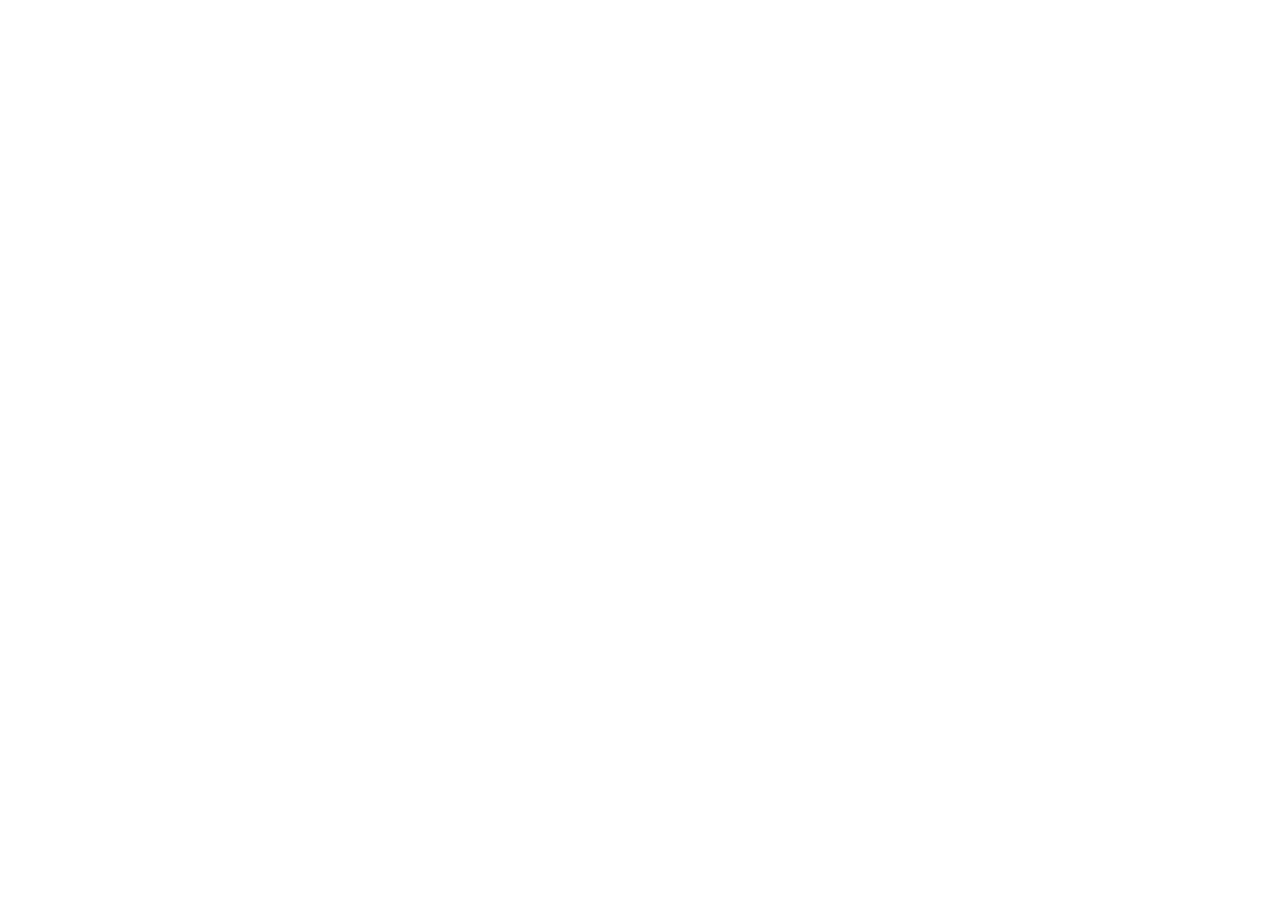
==== ptg/index.html @ ef3480b4 "feat: add PTG Studio snapshot and remove Rev3 diagnostics" ====
<!doctype html><html lang="en"><head><meta charset="UTF-8"/><meta name="viewport" content="width=device-width,initial-scale=1"/><link rel="icon" href="/ptg/favicon.png"/><style>.loading-container{position:fixed;top:0;left:0;width:100%;height:100%;display:flex}.dark .loading-container{background-color:#232324;color:rgba(255,255,255,.9)}.loading-container .loading{--speed-of-animation:0.9s;--gap:12px;--first-color:#4c86f9;--second-color:#49a84c;--third-color:#f6bb02;--fourth-color:#26a69a;--fifth-color:#2196f3;margin:auto;width:160px;height:100px;display:flex;justify-content:center;align-items:center;gap:var(--gap)}.loading-container .loading span{width:6px;height:80px;background:var(--first-color);animation:scale var(--speed-of-animation) ease-in-out infinite}.loading-container .loading span:nth-child(2){background:var(--second-color);animation-delay:-.8s}.loading-container .loading span:nth-child(3){background:var(--third-color);animation-delay:-.7s}.loading-container .loading span:nth-child(4){background:var(--fourth-color);animation-delay:-.6s}.loading-container .loading span:nth-child(5){background:var(--fifth-color);animation-delay:-.5s}@keyframes scale{0%,100%,40%{transform:scaleY(.25)}20%{transform:scaleY(1)}}</style><title>PTG Studio Offline Snapshot · 平头哥工作室-延迟测试器</title><script type="module" crossorigin src="/ptg/assets/index-BZEgvNeM.js"></script><link rel="stylesheet" crossorigin href="/ptg/assets/index-uOVJcSyM.css"></head><body class="dark:text-#e9e9e9 auto-bg"><div id="app"><div class="loading-container"><div class="loading"><span></span> <span></span> <span></span> <span></span> <span></span></div></div></div></body></html>
---- ptg/assets/index-uOVJcSyM.css ----
@charset "UTF-8";html{box-sizing:border-box}*,:before,:after{margin:0;padding:0;box-sizing:inherit}a{text-decoration:none;color:inherit}a:hover,a:link,a:visited,a:active{text-decoration:none}ol,ul{list-style:none}input,textarea{outline:none;border:none;resize:none}img,video{max-width:100%;height:auto}html,body{width:100%;height:100%;overflow:hidden}#app{width:100%;height:100%}.fade-slide-leave-active,.fade-slide-enter-active{transition:all .3s}.fade-slide-enter-from{opacity:0;transform:translate(-30px)}.fade-slide-leave-to{opacity:0;transform:translate(30px)}.cus-scroll{overflow:auto}.cus-scroll::-webkit-scrollbar{width:8px;height:8px}.cus-scroll-x{overflow-x:auto}.cus-scroll-x::-webkit-scrollbar{width:0;height:8px}.cus-scroll-y{overflow-y:auto}.cus-scroll-y::-webkit-scrollbar{width:8px;height:0}.cus-scroll::-webkit-scrollbar-thumb,.cus-scroll-x::-webkit-scrollbar-thumb,.cus-scroll-y::-webkit-scrollbar-thumb{background-color:transparent;border-radius:4px}.cus-scroll:hover::-webkit-scrollbar-thumb,.cus-scroll-x:hover::-webkit-scrollbar-thumb,.cus-scroll-y:hover::-webkit-scrollbar-thumb{background:#bfbfbf}.cus-scroll:hover::-webkit-scrollbar-thumb:hover,.cus-scroll-x:hover::-webkit-scrollbar-thumb:hover,.cus-scroll-y:hover::-webkit-scrollbar-thumb:hover{background:rgb(var(--primary-color))}*,:before,:after{--un-rotate:0;--un-rotate-x:0;--un-rotate-y:0;--un-rotate-z:0;--un-scale-x:1;--un-scale-y:1;--un-scale-z:1;--un-skew-x:0;--un-skew-y:0;--un-translate-x:0;--un-translate-y:0;--un-translate-z:0;--un-pan-x: ;--un-pan-y: ;--un-pinch-zoom: ;--un-scroll-snap-strictness:proximity;--un-ordinal: ;--un-slashed-zero: ;--un-numeric-figure: ;--un-numeric-spacing: ;--un-numeric-fraction: ;--un-border-spacing-x:0;--un-border-spacing-y:0;--un-ring-offset-shadow:0 0 rgb(0 0 0 / 0);--un-ring-shadow:0 0 rgb(0 0 0 / 0);--un-shadow-inset: ;--un-shadow:0 0 rgb(0 0 0 / 0);--un-ring-inset: ;--un-ring-offset-width:0px;--un-ring-offset-color:#fff;--un-ring-width:0px;--un-ring-color:rgb(147 197 253 / .5);--un-blur: ;--un-brightness: ;--un-contrast: ;--un-drop-shadow: ;--un-grayscale: ;--un-hue-rotate: ;--un-invert: ;--un-saturate: ;--un-sepia: ;--un-backdrop-blur: ;--un-backdrop-brightness: ;--un-backdrop-contrast: ;--un-backdrop-grayscale: ;--un-backdrop-hue-rotate: ;--un-backdrop-invert: ;--un-backdrop-opacity: ;--un-backdrop-saturate: ;--un-backdrop-sepia: }::backdrop{--un-rotate:0;--un-rotate-x:0;--un-rotate-y:0;--un-rotate-z:0;--un-scale-x:1;--un-scale-y:1;--un-scale-z:1;--un-skew-x:0;--un-skew-y:0;--un-translate-x:0;--un-translate-y:0;--un-translate-z:0;--un-pan-x: ;--un-pan-y: ;--un-pinch-zoom: ;--un-scroll-snap-strictness:proximity;--un-ordinal: ;--un-slashed-zero: ;--un-numeric-figure: ;--un-numeric-spacing: ;--un-numeric-fraction: ;--un-border-spacing-x:0;--un-border-spacing-y:0;--un-ring-offset-shadow:0 0 rgb(0 0 0 / 0);--un-ring-shadow:0 0 rgb(0 0 0 / 0);--un-shadow-inset: ;--un-shadow:0 0 rgb(0 0 0 / 0);--un-ring-inset: ;--un-ring-offset-width:0px;--un-ring-offset-color:#fff;--un-ring-width:0px;--un-ring-color:rgb(147 197 253 / .5);--un-blur: ;--un-brightness: ;--un-contrast: ;--un-drop-shadow: ;--un-grayscale: ;--un-hue-rotate: ;--un-invert: ;--un-saturate: ;--un-sepia: ;--un-backdrop-blur: ;--un-backdrop-brightness: ;--un-backdrop-contrast: ;--un-backdrop-grayscale: ;--un-backdrop-hue-rotate: ;--un-backdrop-invert: ;--un-backdrop-opacity: ;--un-backdrop-saturate: ;--un-backdrop-sepia: }.i-fe\:activity,.i-fe\:activity\?mask{--un-icon:url("data:image/svg+xml;utf8,%3Csvg display='inline-block' xmlns='http://www.w3.org/2000/svg' width='24' height='24' viewBox='0 0 24 24' fill='none' stroke='currentColor' stroke-width='2' stroke-linecap='round' stroke-linejoin='round' class='feather feather-activity'%3E%3Cpolyline points='22 12 18 12 15 21 9 3 6 12 2 12'%3E%3C/polyline%3E%3C/svg%3E");-webkit-mask:var(--un-icon) no-repeat;mask:var(--un-icon) no-repeat;-webkit-mask-size:100% 100%;mask-size:100% 100%;background-color:currentColor;color:inherit;display:inline-block;width:1em;height:1em}.i-fe\:airplay,.i-fe\:airplay\?mask{--un-icon:url("data:image/svg+xml;utf8,%3Csvg display='inline-block' xmlns='http://www.w3.org/2000/svg' width='24' height='24' viewBox='0 0 24 24' fill='none' stroke='currentColor' stroke-width='2' stroke-linecap='round' stroke-linejoin='round' class='feather feather-airplay'%3E%3Cpath d='M5 17H4a2 2 0 0 1-2-2V5a2 2 0 0 1 2-2h16a2 2 0 0 1 2 2v10a2 2 0 0 1-2 2h-1'%3E%3C/path%3E%3Cpolygon points='12 15 17 21 7 21 12 15'%3E%3C/polygon%3E%3C/svg%3E");-webkit-mask:var(--un-icon) no-repeat;mask:var(--un-icon) no-repeat;-webkit-mask-size:100% 100%;mask-size:100% 100%;background-color:currentColor;color:inherit;display:inline-block;width:1em;height:1em}.i-fe\:alert-circle,.i-fe\:alert-circle\?mask{--un-icon:url("data:image/svg+xml;utf8,%3Csvg display='inline-block' xmlns='http://www.w3.org/2000/svg' width='24' height='24' viewBox='0 0 24 24' fill='none' stroke='currentColor' stroke-width='2' stroke-linecap='round' stroke-linejoin='round' class='feather feather-alert-circle'%3E%3Ccircle cx='12' cy='12' r='10'%3E%3C/circle%3E%3Cline x1='12' y1='8' x2='12' y2='12'%3E%3C/line%3E%3Cline x1='12' y1='16' x2='12.01' y2='16'%3E%3C/line%3E%3C/svg%3E");-webkit-mask:var(--un-icon) no-repeat;mask:var(--un-icon) no-repeat;-webkit-mask-size:100% 100%;mask-size:100% 100%;background-color:currentColor;color:inherit;display:inline-block;width:1em;height:1em}.i-fe\:alert-octagon,.i-fe\:alert-octagon\?mask{--un-icon:url("data:image/svg+xml;utf8,%3Csvg display='inline-block' xmlns='http://www.w3.org/2000/svg' width='24' height='24' viewBox='0 0 24 24' fill='none' stroke='currentColor' stroke-width='2' stroke-linecap='round' stroke-linejoin='round' class='feather feather-alert-octagon'%3E%3Cpolygon points='7.86 2 16.14 2 22 7.86 22 16.14 16.14 22 7.86 22 2 16.14 2 7.86 7.86 2'%3E%3C/polygon%3E%3Cline x1='12' y1='8' x2='12' y2='12'%3E%3C/line%3E%3Cline x1='12' y1='16' x2='12.01' y2='16'%3E%3C/line%3E%3C/svg%3E");-webkit-mask:var(--un-icon) no-repeat;mask:var(--un-icon) no-repeat;-webkit-mask-size:100% 100%;mask-size:100% 100%;background-color:currentColor;color:inherit;display:inline-block;width:1em;height:1em}.i-fe\:alert-triangle,.i-fe\:alert-triangle\?mask{--un-icon:url("data:image/svg+xml;utf8,%3Csvg display='inline-block' xmlns='http://www.w3.org/2000/svg' width='24' height='24' viewBox='0 0 24 24' fill='none' stroke='currentColor' stroke-width='2' stroke-linecap='round' stroke-linejoin='round' class='feather feather-alert-triangle'%3E%3Cpath d='M10.29 3.86L1.82 18a2 2 0 0 0 1.71 3h16.94a2 2 0 0 0 1.71-3L13.71 3.86a2 2 0 0 0-3.42 0z'%3E%3C/path%3E%3Cline x1='12' y1='9' x2='12' y2='13'%3E%3C/line%3E%3Cline x1='12' y1='17' x2='12.01' y2='17'%3E%3C/line%3E%3C/svg%3E");-webkit-mask:var(--un-icon) no-repeat;mask:var(--un-icon) no-repeat;-webkit-mask-size:100% 100%;mask-size:100% 100%;background-color:currentColor;color:inherit;display:inline-block;width:1em;height:1em}.i-fe\:align-center,.i-fe\:align-center\?mask{--un-icon:url("data:image/svg+xml;utf8,%3Csvg display='inline-block' xmlns='http://www.w3.org/2000/svg' width='24' height='24' viewBox='0 0 24 24' fill='none' stroke='currentColor' stroke-width='2' stroke-linecap='round' stroke-linejoin='round' class='feather feather-align-center'%3E%3Cline x1='18' y1='10' x2='6' y2='10'%3E%3C/line%3E%3Cline x1='21' y1='6' x2='3' y2='6'%3E%3C/line%3E%3Cline x1='21' y1='14' x2='3' y2='14'%3E%3C/line%3E%3Cline x1='18' y1='18' x2='6' y2='18'%3E%3C/line%3E%3C/svg%3E");-webkit-mask:var(--un-icon) no-repeat;mask:var(--un-icon) no-repeat;-webkit-mask-size:100% 100%;mask-size:100% 100%;background-color:currentColor;color:inherit;display:inline-block;width:1em;height:1em}.i-fe\:align-justify,.i-fe\:align-justify\?mask{--un-icon:url("data:image/svg+xml;utf8,%3Csvg display='inline-block' xmlns='http://www.w3.org/2000/svg' width='24' height='24' viewBox='0 0 24 24' fill='none' stroke='currentColor' stroke-width='2' stroke-linecap='round' stroke-linejoin='round' class='feather feather-align-justify'%3E%3Cline x1='21' y1='10' x2='3' y2='10'%3E%3C/line%3E%3Cline x1='21' y1='6' x2='3' y2='6'%3E%3C/line%3E%3Cline x1='21' y1='14' x2='3' y2='14'%3E%3C/line%3E%3Cline x1='21' y1='18' x2='3' y2='18'%3E%3C/line%3E%3C/svg%3E");-webkit-mask:var(--un-icon) no-repeat;mask:var(--un-icon) no-repeat;-webkit-mask-size:100% 100%;mask-size:100% 100%;background-color:currentColor;color:inherit;display:inline-block;width:1em;height:1em}.i-fe\:align-left,.i-fe\:align-left\?mask{--un-icon:url("data:image/svg+xml;utf8,%3Csvg display='inline-block' xmlns='http://www.w3.org/2000/svg' width='24' height='24' viewBox='0 0 24 24' fill='none' stroke='currentColor' stroke-width='2' stroke-linecap='round' stroke-linejoin='round' class='feather feather-align-left'%3E%3Cline x1='17' y1='10' x2='3' y2='10'%3E%3C/line%3E%3Cline x1='21' y1='6' x2='3' y2='6'%3E%3C/line%3E%3Cline x1='21' y1='14' x2='3' y2='14'%3E%3C/line%3E%3Cline x1='17' y1='18' x2='3' y2='18'%3E%3C/line%3E%3C/svg%3E");-webkit-mask:var(--un-icon) no-repeat;mask:var(--un-icon) no-repeat;-webkit-mask-size:100% 100%;mask-size:100% 100%;background-color:currentColor;color:inherit;display:inline-block;width:1em;height:1em}.i-fe\:align-right,.i-fe\:align-right\?mask{--un-icon:url("data:image/svg+xml;utf8,%3Csvg display='inline-block' xmlns='http://www.w3.org/2000/svg' width='24' height='24' viewBox='0 0 24 24' fill='none' stroke='currentColor' stroke-width='2' stroke-linecap='round' stroke-linejoin='round' class='feather feather-align-right'%3E%3Cline x1='21' y1='10' x2='7' y2='10'%3E%3C/line%3E%3Cline x1='21' y1='6' x2='3' y2='6'%3E%3C/line%3E%3Cline x1='21' y1='14' x2='3' y2='14'%3E%3C/line%3E%3Cline x1='21' y1='18' x2='7' y2='18'%3E%3C/line%3E%3C/svg%3E");-webkit-mask:var(--un-icon) no-repeat;mask:var(--un-icon) no-repeat;-webkit-mask-size:100% 100%;mask-size:100% 100%;background-color:currentColor;color:inherit;display:inline-block;width:1em;height:1em}.i-fe\:anchor,.i-fe\:anchor\?mask{--un-icon:url("data:image/svg+xml;utf8,%3Csvg display='inline-block' xmlns='http://www.w3.org/2000/svg' width='24' height='24' viewBox='0 0 24 24' fill='none' stroke='currentColor' stroke-width='2' stroke-linecap='round' stroke-linejoin='round' class='feather feather-anchor'%3E%3Ccircle cx='12' cy='5' r='3'%3E%3C/circle%3E%3Cline x1='12' y1='22' x2='12' y2='8'%3E%3C/line%3E%3Cpath d='M5 12H2a10 10 0 0 0 20 0h-3'%3E%3C/path%3E%3C/svg%3E");-webkit-mask:var(--un-icon) no-repeat;mask:var(--un-icon) no-repeat;-webkit-mask-size:100% 100%;mask-size:100% 100%;background-color:currentColor;color:inherit;display:inline-block;width:1em;height:1em}.i-fe\:aperture,.i-fe\:aperture\?mask{--un-icon:url("data:image/svg+xml;utf8,%3Csvg display='inline-block' xmlns='http://www.w3.org/2000/svg' width='24' height='24' viewBox='0 0 24 24' fill='none' stroke='currentColor' stroke-width='2' stroke-linecap='round' stroke-linejoin='round' class='feather feather-aperture'%3E%3Ccircle cx='12' cy='12' r='10'%3E%3C/circle%3E%3Cline x1='14.31' y1='8' x2='20.05' y2='17.94'%3E%3C/line%3E%3Cline x1='9.69' y1='8' x2='21.17' y2='8'%3E%3C/line%3E%3Cline x1='7.38' y1='12' x2='13.12' y2='2.06'%3E%3C/line%3E%3Cline x1='9.69' y1='16' x2='3.95' y2='6.06'%3E%3C/line%3E%3Cline x1='14.31' y1='16' x2='2.83' y2='16'%3E%3C/line%3E%3Cline x1='16.62' y1='12' x2='10.88' y2='21.94'%3E%3C/line%3E%3C/svg%3E");-webkit-mask:var(--un-icon) no-repeat;mask:var(--un-icon) no-repeat;-webkit-mask-size:100% 100%;mask-size:100% 100%;background-color:currentColor;color:inherit;display:inline-block;width:1em;height:1em}.i-fe\:archive,.i-fe\:archive\?mask{--un-icon:url("data:image/svg+xml;utf8,%3Csvg display='inline-block' xmlns='http://www.w3.org/2000/svg' width='24' height='24' viewBox='0 0 24 24' fill='none' stroke='currentColor' stroke-width='2' stroke-linecap='round' stroke-linejoin='round' class='feather feather-archive'%3E%3Cpolyline points='21 8 21 21 3 21 3 8'%3E%3C/polyline%3E%3Crect x='1' y='3' width='22' height='5'%3E%3C/rect%3E%3Cline x1='10' y1='12' x2='14' y2='12'%3E%3C/line%3E%3C/svg%3E");-webkit-mask:var(--un-icon) no-repeat;mask:var(--un-icon) no-repeat;-webkit-mask-size:100% 100%;mask-size:100% 100%;background-color:currentColor;color:inherit;display:inline-block;width:1em;height:1em}.i-fe\:arrow-down,.i-fe\:arrow-down\?mask{--un-icon:url("data:image/svg+xml;utf8,%3Csvg display='inline-block' xmlns='http://www.w3.org/2000/svg' width='24' height='24' viewBox='0 0 24 24' fill='none' stroke='currentColor' stroke-width='2' stroke-linecap='round' stroke-linejoin='round' class='feather feather-arrow-down'%3E%3Cline x1='12' y1='5' x2='12' y2='19'%3E%3C/line%3E%3Cpolyline points='19 12 12 19 5 12'%3E%3C/polyline%3E%3C/svg%3E");-webkit-mask:var(--un-icon) no-repeat;mask:var(--un-icon) no-repeat;-webkit-mask-size:100% 100%;mask-size:100% 100%;background-color:currentColor;color:inherit;display:inline-block;width:1em;height:1em}.i-fe\:arrow-down-circle,.i-fe\:arrow-down-circle\?mask{--un-icon:url("data:image/svg+xml;utf8,%3Csvg display='inline-block' xmlns='http://www.w3.org/2000/svg' width='24' height='24' viewBox='0 0 24 24' fill='none' stroke='currentColor' stroke-width='2' stroke-linecap='round' stroke-linejoin='round' class='feather feather-arrow-down-circle'%3E%3Ccircle cx='12' cy='12' r='10'%3E%3C/circle%3E%3Cpolyline points='8 12 12 16 16 12'%3E%3C/polyline%3E%3Cline x1='12' y1='8' x2='12' y2='16'%3E%3C/line%3E%3C/svg%3E");-webkit-mask:var(--un-icon) no-repeat;mask:var(--un-icon) no-repeat;-webkit-mask-size:100% 100%;mask-size:100% 100%;background-color:currentColor;color:inherit;display:inline-block;width:1em;height:1em}.i-fe\:arrow-down-left,.i-fe\:arrow-down-left\?mask{--un-icon:url("data:image/svg+xml;utf8,%3Csvg display='inline-block' xmlns='http://www.w3.org/2000/svg' width='24' height='24' viewBox='0 0 24 24' fill='none' stroke='currentColor' stroke-width='2' stroke-linecap='round' stroke-linejoin='round' class='feather feather-arrow-down-left'%3E%3Cline x1='17' y1='7' x2='7' y2='17'%3E%3C/line%3E%3Cpolyline points='17 17 7 17 7 7'%3E%3C/polyline%3E%3C/svg%3E");-webkit-mask:var(--un-icon) no-repeat;mask:var(--un-icon) no-repeat;-webkit-mask-size:100% 100%;mask-size:100% 100%;background-color:currentColor;color:inherit;display:inline-block;width:1em;height:1em}.i-fe\:arrow-down-right,.i-fe\:arrow-down-right\?mask{--un-icon:url("data:image/svg+xml;utf8,%3Csvg display='inline-block' xmlns='http://www.w3.org/2000/svg' width='24' height='24' viewBox='0 0 24 24' fill='none' stroke='currentColor' stroke-width='2' stroke-linecap='round' stroke-linejoin='round' class='feather feather-arrow-down-right'%3E%3Cline x1='7' y1='7' x2='17' y2='17'%3E%3C/line%3E%3Cpolyline points='17 7 17 17 7 17'%3E%3C/polyline%3E%3C/svg%3E");-webkit-mask:var(--un-icon) no-repeat;mask:var(--un-icon) no-repeat;-webkit-mask-size:100% 100%;mask-size:100% 100%;background-color:currentColor;color:inherit;display:inline-block;width:1em;height:1em}.i-fe\:arrow-left,.i-fe\:arrow-left\?mask{--un-icon:url("data:image/svg+xml;utf8,%3Csvg display='inline-block' xmlns='http://www.w3.org/2000/svg' width='24' height='24' viewBox='0 0 24 24' fill='none' stroke='currentColor' stroke-width='2' stroke-linecap='round' stroke-linejoin='round' class='feather feather-arrow-left'%3E%3Cline x1='19' y1='12' x2='5' y2='12'%3E%3C/line%3E%3Cpolyline points='12 19 5 12 12 5'%3E%3C/polyline%3E%3C/svg%3E");-webkit-mask:var(--un-icon) no-repeat;mask:var(--un-icon) no-repeat;-webkit-mask-size:100% 100%;mask-size:100% 100%;background-color:currentColor;color:inherit;display:inline-block;width:1em;height:1em}.i-fe\:arrow-left-circle,.i-fe\:arrow-left-circle\?mask{--un-icon:url("data:image/svg+xml;utf8,%3Csvg display='inline-block' xmlns='http://www.w3.org/2000/svg' width='24' height='24' viewBox='0 0 24 24' fill='none' stroke='currentColor' stroke-width='2' stroke-linecap='round' stroke-linejoin='round' class='feather feather-arrow-left-circle'%3E%3Ccircle cx='12' cy='12' r='10'%3E%3C/circle%3E%3Cpolyline points='12 8 8 12 12 16'%3E%3C/polyline%3E%3Cline x1='16' y1='12' x2='8' y2='12'%3E%3C/line%3E%3C/svg%3E");-webkit-mask:var(--un-icon) no-repeat;mask:var(--un-icon) no-repeat;-webkit-mask-size:100% 100%;mask-size:100% 100%;background-color:currentColor;color:inherit;display:inline-block;width:1em;height:1em}.i-fe\:arrow-right,.i-fe\:arrow-right\?mask{--un-icon:url("data:image/svg+xml;utf8,%3Csvg display='inline-block' xmlns='http://www.w3.org/2000/svg' width='24' height='24' viewBox='0 0 24 24' fill='none' stroke='currentColor' stroke-width='2' stroke-linecap='round' stroke-linejoin='round' class='feather feather-arrow-right'%3E%3Cline x1='5' y1='12' x2='19' y2='12'%3E%3C/line%3E%3Cpolyline points='12 5 19 12 12 19'%3E%3C/polyline%3E%3C/svg%3E");-webkit-mask:var(--un-icon) no-repeat;mask:var(--un-icon) no-repeat;-webkit-mask-size:100% 100%;mask-size:100% 100%;background-color:currentColor;color:inherit;display:inline-block;width:1em;height:1em}.i-fe\:arrow-right-circle,.i-fe\:arrow-right-circle\?mask{--un-icon:url("data:image/svg+xml;utf8,%3Csvg display='inline-block' xmlns='http://www.w3.org/2000/svg' width='24' height='24' viewBox='0 0 24 24' fill='none' stroke='currentColor' stroke-width='2' stroke-linecap='round' stroke-linejoin='round' class='feather feather-arrow-right-circle'%3E%3Ccircle cx='12' cy='12' r='10'%3E%3C/circle%3E%3Cpolyline points='12 16 16 12 12 8'%3E%3C/polyline%3E%3Cline x1='8' y1='12' x2='16' y2='12'%3E%3C/line%3E%3C/svg%3E");-webkit-mask:var(--un-icon) no-repeat;mask:var(--un-icon) no-repeat;-webkit-mask-size:100% 100%;mask-size:100% 100%;background-color:currentColor;color:inherit;display:inline-block;width:1em;height:1em}.i-fe\:arrow-up,.i-fe\:arrow-up\?mask{--un-icon:url("data:image/svg+xml;utf8,%3Csvg display='inline-block' xmlns='http://www.w3.org/2000/svg' width='24' height='24' viewBox='0 0 24 24' fill='none' stroke='currentColor' stroke-width='2' stroke-linecap='round' stroke-linejoin='round' class='feather feather-arrow-up'%3E%3Cline x1='12' y1='19' x2='12' y2='5'%3E%3C/line%3E%3Cpolyline points='5 12 12 5 19 12'%3E%3C/polyline%3E%3C/svg%3E");-webkit-mask:var(--un-icon) no-repeat;mask:var(--un-icon) no-repeat;-webkit-mask-size:100% 100%;mask-size:100% 100%;background-color:currentColor;color:inherit;display:inline-block;width:1em;height:1em}.i-fe\:arrow-up-circle,.i-fe\:arrow-up-circle\?mask{--un-icon:url("data:image/svg+xml;utf8,%3Csvg display='inline-block' xmlns='http://www.w3.org/2000/svg' width='24' height='24' viewBox='0 0 24 24' fill='none' stroke='currentColor' stroke-width='2' stroke-linecap='round' stroke-linejoin='round' class='feather feather-arrow-up-circle'%3E%3Ccircle cx='12' cy='12' r='10'%3E%3C/circle%3E%3Cpolyline points='16 12 12 8 8 12'%3E%3C/polyline%3E%3Cline x1='12' y1='16' x2='12' y2='8'%3E%3C/line%3E%3C/svg%3E");-webkit-mask:var(--un-icon) no-repeat;mask:var(--un-icon) no-repeat;-webkit-mask-size:100% 100%;mask-size:100% 100%;background-color:currentColor;color:inherit;display:inline-block;width:1em;height:1em}.i-fe\:arrow-up-left,.i-fe\:arrow-up-left\?mask{--un-icon:url("data:image/svg+xml;utf8,%3Csvg display='inline-block' xmlns='http://www.w3.org/2000/svg' width='24' height='24' viewBox='0 0 24 24' fill='none' stroke='currentColor' stroke-width='2' stroke-linecap='round' stroke-linejoin='round' class='feather feather-arrow-up-left'%3E%3Cline x1='17' y1='17' x2='7' y2='7'%3E%3C/line%3E%3Cpolyline points='7 17 7 7 17 7'%3E%3C/polyline%3E%3C/svg%3E");-webkit-mask:var(--un-icon) no-repeat;mask:var(--un-icon) no-repeat;-webkit-mask-size:100% 100%;mask-size:100% 100%;background-color:currentColor;color:inherit;display:inline-block;width:1em;height:1em}.i-fe\:arrow-up-right,.i-fe\:arrow-up-right\?mask{--un-icon:url("data:image/svg+xml;utf8,%3Csvg display='inline-block' xmlns='http://www.w3.org/2000/svg' width='24' height='24' viewBox='0 0 24 24' fill='none' stroke='currentColor' stroke-width='2' stroke-linecap='round' stroke-linejoin='round' class='feather feather-arrow-up-right'%3E%3Cline x1='7' y1='17' x2='17' y2='7'%3E%3C/line%3E%3Cpolyline points='7 7 17 7 17 17'%3E%3C/polyline%3E%3C/svg%3E");-webkit-mask:var(--un-icon) no-repeat;mask:var(--un-icon) no-repeat;-webkit-mask-size:100% 100%;mask-size:100% 100%;background-color:currentColor;color:inherit;display:inline-block;width:1em;height:1em}.i-fe\:at-sign,.i-fe\:at-sign\?mask{--un-icon:url("data:image/svg+xml;utf8,%3Csvg display='inline-block' xmlns='http://www.w3.org/2000/svg' width='24' height='24' viewBox='0 0 24 24' fill='none' stroke='currentColor' stroke-width='2' stroke-linecap='round' stroke-linejoin='round' class='feather feather-at-sign'%3E%3Ccircle cx='12' cy='12' r='4'%3E%3C/circle%3E%3Cpath d='M16 8v5a3 3 0 0 0 6 0v-1a10 10 0 1 0-3.92 7.94'%3E%3C/path%3E%3C/svg%3E");-webkit-mask:var(--un-icon) no-repeat;mask:var(--un-icon) no-repeat;-webkit-mask-size:100% 100%;mask-size:100% 100%;background-color:currentColor;color:inherit;display:inline-block;width:1em;height:1em}.i-fe\:award,.i-fe\:award\?mask{--un-icon:url("data:image/svg+xml;utf8,%3Csvg display='inline-block' xmlns='http://www.w3.org/2000/svg' width='24' height='24' viewBox='0 0 24 24' fill='none' stroke='currentColor' stroke-width='2' stroke-linecap='round' stroke-linejoin='round' class='feather feather-award'%3E%3Ccircle cx='12' cy='8' r='7'%3E%3C/circle%3E%3Cpolyline points='8.21 13.89 7 23 12 20 17 23 15.79 13.88'%3E%3C/polyline%3E%3C/svg%3E");-webkit-mask:var(--un-icon) no-repeat;mask:var(--un-icon) no-repeat;-webkit-mask-size:100% 100%;mask-size:100% 100%;background-color:currentColor;color:inherit;display:inline-block;width:1em;height:1em}.i-fe\:bar-chart,.i-fe\:bar-chart\?mask{--un-icon:url("data:image/svg+xml;utf8,%3Csvg display='inline-block' xmlns='http://www.w3.org/2000/svg' width='24' height='24' viewBox='0 0 24 24' fill='none' stroke='currentColor' stroke-width='2' stroke-linecap='round' stroke-linejoin='round' class='feather feather-bar-chart'%3E%3Cline x1='12' y1='20' x2='12' y2='10'%3E%3C/line%3E%3Cline x1='18' y1='20' x2='18' y2='4'%3E%3C/line%3E%3Cline x1='6' y1='20' x2='6' y2='16'%3E%3C/line%3E%3C/svg%3E");-webkit-mask:var(--un-icon) no-repeat;mask:var(--un-icon) no-repeat;-webkit-mask-size:100% 100%;mask-size:100% 100%;background-color:currentColor;color:inherit;display:inline-block;width:1em;height:1em}.i-fe\:bar-chart-2,.i-fe\:bar-chart-2\?mask{--un-icon:url("data:image/svg+xml;utf8,%3Csvg display='inline-block' xmlns='http://www.w3.org/2000/svg' width='24' height='24' viewBox='0 0 24 24' fill='none' stroke='currentColor' stroke-width='2' stroke-linecap='round' stroke-linejoin='round' class='feather feather-bar-chart-2'%3E%3Cline x1='18' y1='20' x2='18' y2='10'%3E%3C/line%3E%3Cline x1='12' y1='20' x2='12' y2='4'%3E%3C/line%3E%3Cline x1='6' y1='20' x2='6' y2='14'%3E%3C/line%3E%3C/svg%3E");-webkit-mask:var(--un-icon) no-repeat;mask:var(--un-icon) no-repeat;-webkit-mask-size:100% 100%;mask-size:100% 100%;background-color:currentColor;color:inherit;display:inline-block;width:1em;height:1em}.i-fe\:battery,.i-fe\:battery\?mask{--un-icon:url("data:image/svg+xml;utf8,%3Csvg display='inline-block' xmlns='http://www.w3.org/2000/svg' width='24' height='24' viewBox='0 0 24 24' fill='none' stroke='currentColor' stroke-width='2' stroke-linecap='round' stroke-linejoin='round' class='feather feather-battery'%3E%3Crect x='1' y='6' width='18' height='12' rx='2' ry='2'%3E%3C/rect%3E%3Cline x1='23' y1='13' x2='23' y2='11'%3E%3C/line%3E%3C/svg%3E");-webkit-mask:var(--un-icon) no-repeat;mask:var(--un-icon) no-repeat;-webkit-mask-size:100% 100%;mask-size:100% 100%;background-color:currentColor;color:inherit;display:inline-block;width:1em;height:1em}.i-fe\:battery-charging,.i-fe\:battery-charging\?mask{--un-icon:url("data:image/svg+xml;utf8,%3Csvg display='inline-block' xmlns='http://www.w3.org/2000/svg' width='24' height='24' viewBox='0 0 24 24' fill='none' stroke='currentColor' stroke-width='2' stroke-linecap='round' stroke-linejoin='round' class='feather feather-battery-charging'%3E%3Cpath d='M5 18H3a2 2 0 0 1-2-2V8a2 2 0 0 1 2-2h3.19M15 6h2a2 2 0 0 1 2 2v8a2 2 0 0 1-2 2h-3.19'%3E%3C/path%3E%3Cline x1='23' y1='13' x2='23' y2='11'%3E%3C/line%3E%3Cpolyline points='11 6 7 12 13 12 9 18'%3E%3C/polyline%3E%3C/svg%3E");-webkit-mask:var(--un-icon) no-repeat;mask:var(--un-icon) no-repeat;-webkit-mask-size:100% 100%;mask-size:100% 100%;background-color:currentColor;color:inherit;display:inline-block;width:1em;height:1em}.i-fe\:bell,.i-fe\:bell\?mask{--un-icon:url("data:image/svg+xml;utf8,%3Csvg display='inline-block' xmlns='http://www.w3.org/2000/svg' width='24' height='24' viewBox='0 0 24 24' fill='none' stroke='currentColor' stroke-width='2' stroke-linecap='round' stroke-linejoin='round' class='feather feather-bell'%3E%3Cpath d='M18 8A6 6 0 0 0 6 8c0 7-3 9-3 9h18s-3-2-3-9'%3E%3C/path%3E%3Cpath d='M13.73 21a2 2 0 0 1-3.46 0'%3E%3C/path%3E%3C/svg%3E");-webkit-mask:var(--un-icon) no-repeat;mask:var(--un-icon) no-repeat;-webkit-mask-size:100% 100%;mask-size:100% 100%;background-color:currentColor;color:inherit;display:inline-block;width:1em;height:1em}.i-fe\:bell-off,.i-fe\:bell-off\?mask{--un-icon:url("data:image/svg+xml;utf8,%3Csvg display='inline-block' xmlns='http://www.w3.org/2000/svg' width='24' height='24' viewBox='0 0 24 24' fill='none' stroke='currentColor' stroke-width='2' stroke-linecap='round' stroke-linejoin='round' class='feather feather-bell-off'%3E%3Cpath d='M13.73 21a2 2 0 0 1-3.46 0'%3E%3C/path%3E%3Cpath d='M18.63 13A17.89 17.89 0 0 1 18 8'%3E%3C/path%3E%3Cpath d='M6.26 6.26A5.86 5.86 0 0 0 6 8c0 7-3 9-3 9h14'%3E%3C/path%3E%3Cpath d='M18 8a6 6 0 0 0-9.33-5'%3E%3C/path%3E%3Cline x1='1' y1='1' x2='23' y2='23'%3E%3C/line%3E%3C/svg%3E");-webkit-mask:var(--un-icon) no-repeat;mask:var(--un-icon) no-repeat;-webkit-mask-size:100% 100%;mask-size:100% 100%;background-color:currentColor;color:inherit;display:inline-block;width:1em;height:1em}.i-fe\:bluetooth,.i-fe\:bluetooth\?mask{--un-icon:url("data:image/svg+xml;utf8,%3Csvg display='inline-block' xmlns='http://www.w3.org/2000/svg' width='24' height='24' viewBox='0 0 24 24' fill='none' stroke='currentColor' stroke-width='2' stroke-linecap='round' stroke-linejoin='round' class='feather feather-bluetooth'%3E%3Cpolyline points='6.5 6.5 17.5 17.5 12 23 12 1 17.5 6.5 6.5 17.5'%3E%3C/polyline%3E%3C/svg%3E");-webkit-mask:var(--un-icon) no-repeat;mask:var(--un-icon) no-repeat;-webkit-mask-size:100% 100%;mask-size:100% 100%;background-color:currentColor;color:inherit;display:inline-block;width:1em;height:1em}.i-fe\:bold,.i-fe\:bold\?mask{--un-icon:url("data:image/svg+xml;utf8,%3Csvg display='inline-block' xmlns='http://www.w3.org/2000/svg' width='24' height='24' viewBox='0 0 24 24' fill='none' stroke='currentColor' stroke-width='2' stroke-linecap='round' stroke-linejoin='round' class='feather feather-bold'%3E%3Cpath d='M6 4h8a4 4 0 0 1 4 4 4 4 0 0 1-4 4H6z'%3E%3C/path%3E%3Cpath d='M6 12h9a4 4 0 0 1 4 4 4 4 0 0 1-4 4H6z'%3E%3C/path%3E%3C/svg%3E");-webkit-mask:var(--un-icon) no-repeat;mask:var(--un-icon) no-repeat;-webkit-mask-size:100% 100%;mask-size:100% 100%;background-color:currentColor;color:inherit;display:inline-block;width:1em;height:1em}.i-fe\:book,.i-fe\:book\?mask{--un-icon:url("data:image/svg+xml;utf8,%3Csvg display='inline-block' xmlns='http://www.w3.org/2000/svg' width='24' height='24' viewBox='0 0 24 24' fill='none' stroke='currentColor' stroke-width='2' stroke-linecap='round' stroke-linejoin='round' class='feather feather-book'%3E%3Cpath d='M4 19.5A2.5 2.5 0 0 1 6.5 17H20'%3E%3C/path%3E%3Cpath d='M6.5 2H20v20H6.5A2.5 2.5 0 0 1 4 19.5v-15A2.5 2.5 0 0 1 6.5 2z'%3E%3C/path%3E%3C/svg%3E");-webkit-mask:var(--un-icon) no-repeat;mask:var(--un-icon) no-repeat;-webkit-mask-size:100% 100%;mask-size:100% 100%;background-color:currentColor;color:inherit;display:inline-block;width:1em;height:1em}.i-fe\:book-open,.i-fe\:book-open\?mask{--un-icon:url("data:image/svg+xml;utf8,%3Csvg display='inline-block' xmlns='http://www.w3.org/2000/svg' width='24' height='24' viewBox='0 0 24 24' fill='none' stroke='currentColor' stroke-width='2' stroke-linecap='round' stroke-linejoin='round' class='feather feather-book-open'%3E%3Cpath d='M2 3h6a4 4 0 0 1 4 4v14a3 3 0 0 0-3-3H2z'%3E%3C/path%3E%3Cpath d='M22 3h-6a4 4 0 0 0-4 4v14a3 3 0 0 1 3-3h7z'%3E%3C/path%3E%3C/svg%3E");-webkit-mask:var(--un-icon) no-repeat;mask:var(--un-icon) no-repeat;-webkit-mask-size:100% 100%;mask-size:100% 100%;background-color:currentColor;color:inherit;display:inline-block;width:1em;height:1em}.i-fe\:bookmark,.i-fe\:bookmark\?mask{--un-icon:url("data:image/svg+xml;utf8,%3Csvg display='inline-block' xmlns='http://www.w3.org/2000/svg' width='24' height='24' viewBox='0 0 24 24' fill='none' stroke='currentColor' stroke-width='2' stroke-linecap='round' stroke-linejoin='round' class='feather feather-bookmark'%3E%3Cpath d='M19 21l-7-5-7 5V5a2 2 0 0 1 2-2h10a2 2 0 0 1 2 2z'%3E%3C/path%3E%3C/svg%3E");-webkit-mask:var(--un-icon) no-repeat;mask:var(--un-icon) no-repeat;-webkit-mask-size:100% 100%;mask-size:100% 100%;background-color:currentColor;color:inherit;display:inline-block;width:1em;height:1em}.i-fe\:box,.i-fe\:box\?mask{--un-icon:url("data:image/svg+xml;utf8,%3Csvg display='inline-block' xmlns='http://www.w3.org/2000/svg' width='24' height='24' viewBox='0 0 24 24' fill='none' stroke='currentColor' stroke-width='2' stroke-linecap='round' stroke-linejoin='round' class='feather feather-box'%3E%3Cpath d='M21 16V8a2 2 0 0 0-1-1.73l-7-4a2 2 0 0 0-2 0l-7 4A2 2 0 0 0 3 8v8a2 2 0 0 0 1 1.73l7 4a2 2 0 0 0 2 0l7-4A2 2 0 0 0 21 16z'%3E%3C/path%3E%3Cpolyline points='3.27 6.96 12 12.01 20.73 6.96'%3E%3C/polyline%3E%3Cline x1='12' y1='22.08' x2='12' y2='12'%3E%3C/line%3E%3C/svg%3E");-webkit-mask:var(--un-icon) no-repeat;mask:var(--un-icon) no-repeat;-webkit-mask-size:100% 100%;mask-size:100% 100%;background-color:currentColor;color:inherit;display:inline-block;width:1em;height:1em}.i-fe\:briefcase,.i-fe\:briefcase\?mask{--un-icon:url("data:image/svg+xml;utf8,%3Csvg display='inline-block' xmlns='http://www.w3.org/2000/svg' width='24' height='24' viewBox='0 0 24 24' fill='none' stroke='currentColor' stroke-width='2' stroke-linecap='round' stroke-linejoin='round' class='feather feather-briefcase'%3E%3Crect x='2' y='7' width='20' height='14' rx='2' ry='2'%3E%3C/rect%3E%3Cpath d='M16 21V5a2 2 0 0 0-2-2h-4a2 2 0 0 0-2 2v16'%3E%3C/path%3E%3C/svg%3E");-webkit-mask:var(--un-icon) no-repeat;mask:var(--un-icon) no-repeat;-webkit-mask-size:100% 100%;mask-size:100% 100%;background-color:currentColor;color:inherit;display:inline-block;width:1em;height:1em}.i-fe\:calendar,.i-fe\:calendar\?mask{--un-icon:url("data:image/svg+xml;utf8,%3Csvg display='inline-block' xmlns='http://www.w3.org/2000/svg' width='24' height='24' viewBox='0 0 24 24' fill='none' stroke='currentColor' stroke-width='2' stroke-linecap='round' stroke-linejoin='round' class='feather feather-calendar'%3E%3Crect x='3' y='4' width='18' height='18' rx='2' ry='2'%3E%3C/rect%3E%3Cline x1='16' y1='2' x2='16' y2='6'%3E%3C/line%3E%3Cline x1='8' y1='2' x2='8' y2='6'%3E%3C/line%3E%3Cline x1='3' y1='10' x2='21' y2='10'%3E%3C/line%3E%3C/svg%3E");-webkit-mask:var(--un-icon) no-repeat;mask:var(--un-icon) no-repeat;-webkit-mask-size:100% 100%;mask-size:100% 100%;background-color:currentColor;color:inherit;display:inline-block;width:1em;height:1em}.i-fe\:camera,.i-fe\:camera\?mask{--un-icon:url("data:image/svg+xml;utf8,%3Csvg display='inline-block' xmlns='http://www.w3.org/2000/svg' width='24' height='24' viewBox='0 0 24 24' fill='none' stroke='currentColor' stroke-width='2' stroke-linecap='round' stroke-linejoin='round' class='feather feather-camera'%3E%3Cpath d='M23 19a2 2 0 0 1-2 2H3a2 2 0 0 1-2-2V8a2 2 0 0 1 2-2h4l2-3h6l2 3h4a2 2 0 0 1 2 2z'%3E%3C/path%3E%3Ccircle cx='12' cy='13' r='4'%3E%3C/circle%3E%3C/svg%3E");-webkit-mask:var(--un-icon) no-repeat;mask:var(--un-icon) no-repeat;-webkit-mask-size:100% 100%;mask-size:100% 100%;background-color:currentColor;color:inherit;display:inline-block;width:1em;height:1em}.i-fe\:camera-off,.i-fe\:camera-off\?mask{--un-icon:url("data:image/svg+xml;utf8,%3Csvg display='inline-block' xmlns='http://www.w3.org/2000/svg' width='24' height='24' viewBox='0 0 24 24' fill='none' stroke='currentColor' stroke-width='2' stroke-linecap='round' stroke-linejoin='round' class='feather feather-camera-off'%3E%3Cline x1='1' y1='1' x2='23' y2='23'%3E%3C/line%3E%3Cpath d='M21 21H3a2 2 0 0 1-2-2V8a2 2 0 0 1 2-2h3m3-3h6l2 3h4a2 2 0 0 1 2 2v9.34m-7.72-2.06a4 4 0 1 1-5.56-5.56'%3E%3C/path%3E%3C/svg%3E");-webkit-mask:var(--un-icon) no-repeat;mask:var(--un-icon) no-repeat;-webkit-mask-size:100% 100%;mask-size:100% 100%;background-color:currentColor;color:inherit;display:inline-block;width:1em;height:1em}.i-fe\:cast,.i-fe\:cast\?mask{--un-icon:url("data:image/svg+xml;utf8,%3Csvg display='inline-block' xmlns='http://www.w3.org/2000/svg' width='24' height='24' viewBox='0 0 24 24' fill='none' stroke='currentColor' stroke-width='2' stroke-linecap='round' stroke-linejoin='round' class='feather feather-cast'%3E%3Cpath d='M2 16.1A5 5 0 0 1 5.9 20M2 12.05A9 9 0 0 1 9.95 20M2 8V6a2 2 0 0 1 2-2h16a2 2 0 0 1 2 2v12a2 2 0 0 1-2 2h-6'%3E%3C/path%3E%3Cline x1='2' y1='20' x2='2.01' y2='20'%3E%3C/line%3E%3C/svg%3E");-webkit-mask:var(--un-icon) no-repeat;mask:var(--un-icon) no-repeat;-webkit-mask-size:100% 100%;mask-size:100% 100%;background-color:currentColor;color:inherit;display:inline-block;width:1em;height:1em}.i-fe\:check,.i-fe\:check\?mask{--un-icon:url("data:image/svg+xml;utf8,%3Csvg display='inline-block' xmlns='http://www.w3.org/2000/svg' width='24' height='24' viewBox='0 0 24 24' fill='none' stroke='currentColor' stroke-width='2' stroke-linecap='round' stroke-linejoin='round' class='feather feather-check'%3E%3Cpolyline points='20 6 9 17 4 12'%3E%3C/polyline%3E%3C/svg%3E");-webkit-mask:var(--un-icon) no-repeat;mask:var(--un-icon) no-repeat;-webkit-mask-size:100% 100%;mask-size:100% 100%;background-color:currentColor;color:inherit;display:inline-block;width:1em;height:1em}.i-fe\:check-circle,.i-fe\:check-circle\?mask{--un-icon:url("data:image/svg+xml;utf8,%3Csvg display='inline-block' xmlns='http://www.w3.org/2000/svg' width='24' height='24' viewBox='0 0 24 24' fill='none' stroke='currentColor' stroke-width='2' stroke-linecap='round' stroke-linejoin='round' class='feather feather-check-circle'%3E%3Cpath d='M22 11.08V12a10 10 0 1 1-5.93-9.14'%3E%3C/path%3E%3Cpolyline points='22 4 12 14.01 9 11.01'%3E%3C/polyline%3E%3C/svg%3E");-webkit-mask:var(--un-icon) no-repeat;mask:var(--un-icon) no-repeat;-webkit-mask-size:100% 100%;mask-size:100% 100%;background-color:currentColor;color:inherit;display:inline-block;width:1em;height:1em}.i-fe\:check-square,.i-fe\:check-square\?mask{--un-icon:url("data:image/svg+xml;utf8,%3Csvg display='inline-block' xmlns='http://www.w3.org/2000/svg' width='24' height='24' viewBox='0 0 24 24' fill='none' stroke='currentColor' stroke-width='2' stroke-linecap='round' stroke-linejoin='round' class='feather feather-check-square'%3E%3Cpolyline points='9 11 12 14 22 4'%3E%3C/polyline%3E%3Cpath d='M21 12v7a2 2 0 0 1-2 2H5a2 2 0 0 1-2-2V5a2 2 0 0 1 2-2h11'%3E%3C/path%3E%3C/svg%3E");-webkit-mask:var(--un-icon) no-repeat;mask:var(--un-icon) no-repeat;-webkit-mask-size:100% 100%;mask-size:100% 100%;background-color:currentColor;color:inherit;display:inline-block;width:1em;height:1em}.i-fe\:chevron-down,.i-fe\:chevron-down\?mask{--un-icon:url("data:image/svg+xml;utf8,%3Csvg display='inline-block' xmlns='http://www.w3.org/2000/svg' width='24' height='24' viewBox='0 0 24 24' fill='none' stroke='currentColor' stroke-width='2' stroke-linecap='round' stroke-linejoin='round' class='feather feather-chevron-down'%3E%3Cpolyline points='6 9 12 15 18 9'%3E%3C/polyline%3E%3C/svg%3E");-webkit-mask:var(--un-icon) no-repeat;mask:var(--un-icon) no-repeat;-webkit-mask-size:100% 100%;mask-size:100% 100%;background-color:currentColor;color:inherit;display:inline-block;width:1em;height:1em}.i-fe\:chevron-left,.i-fe\:chevron-left\?mask{--un-icon:url("data:image/svg+xml;utf8,%3Csvg display='inline-block' xmlns='http://www.w3.org/2000/svg' width='24' height='24' viewBox='0 0 24 24' fill='none' stroke='currentColor' stroke-width='2' stroke-linecap='round' stroke-linejoin='round' class='feather feather-chevron-left'%3E%3Cpolyline points='15 18 9 12 15 6'%3E%3C/polyline%3E%3C/svg%3E");-webkit-mask:var(--un-icon) no-repeat;mask:var(--un-icon) no-repeat;-webkit-mask-size:100% 100%;mask-size:100% 100%;background-color:currentColor;color:inherit;display:inline-block;width:1em;height:1em}.i-fe\:chevron-right,.i-fe\:chevron-right\?mask{--un-icon:url("data:image/svg+xml;utf8,%3Csvg display='inline-block' xmlns='http://www.w3.org/2000/svg' width='24' height='24' viewBox='0 0 24 24' fill='none' stroke='currentColor' stroke-width='2' stroke-linecap='round' stroke-linejoin='round' class='feather feather-chevron-right'%3E%3Cpolyline points='9 18 15 12 9 6'%3E%3C/polyline%3E%3C/svg%3E");-webkit-mask:var(--un-icon) no-repeat;mask:var(--un-icon) no-repeat;-webkit-mask-size:100% 100%;mask-size:100% 100%;background-color:currentColor;color:inherit;display:inline-block;width:1em;height:1em}.i-fe\:chevron-up,.i-fe\:chevron-up\?mask{--un-icon:url("data:image/svg+xml;utf8,%3Csvg display='inline-block' xmlns='http://www.w3.org/2000/svg' width='24' height='24' viewBox='0 0 24 24' fill='none' stroke='currentColor' stroke-width='2' stroke-linecap='round' stroke-linejoin='round' class='feather feather-chevron-up'%3E%3Cpolyline points='18 15 12 9 6 15'%3E%3C/polyline%3E%3C/svg%3E");-webkit-mask:var(--un-icon) no-repeat;mask:var(--un-icon) no-repeat;-webkit-mask-size:100% 100%;mask-size:100% 100%;background-color:currentColor;color:inherit;display:inline-block;width:1em;height:1em}.i-fe\:chevrons-down,.i-fe\:chevrons-down\?mask{--un-icon:url("data:image/svg+xml;utf8,%3Csvg display='inline-block' xmlns='http://www.w3.org/2000/svg' width='24' height='24' viewBox='0 0 24 24' fill='none' stroke='currentColor' stroke-width='2' stroke-linecap='round' stroke-linejoin='round' class='feather feather-chevrons-down'%3E%3Cpolyline points='7 13 12 18 17 13'%3E%3C/polyline%3E%3Cpolyline points='7 6 12 11 17 6'%3E%3C/polyline%3E%3C/svg%3E");-webkit-mask:var(--un-icon) no-repeat;mask:var(--un-icon) no-repeat;-webkit-mask-size:100% 100%;mask-size:100% 100%;background-color:currentColor;color:inherit;display:inline-block;width:1em;height:1em}.i-fe\:chevrons-left,.i-fe\:chevrons-left\?mask{--un-icon:url("data:image/svg+xml;utf8,%3Csvg display='inline-block' xmlns='http://www.w3.org/2000/svg' width='24' height='24' viewBox='0 0 24 24' fill='none' stroke='currentColor' stroke-width='2' stroke-linecap='round' stroke-linejoin='round' class='feather feather-chevrons-left'%3E%3Cpolyline points='11 17 6 12 11 7'%3E%3C/polyline%3E%3Cpolyline points='18 17 13 12 18 7'%3E%3C/polyline%3E%3C/svg%3E");-webkit-mask:var(--un-icon) no-repeat;mask:var(--un-icon) no-repeat;-webkit-mask-size:100% 100%;mask-size:100% 100%;background-color:currentColor;color:inherit;display:inline-block;width:1em;height:1em}.i-fe\:chevrons-right,.i-fe\:chevrons-right\?mask{--un-icon:url("data:image/svg+xml;utf8,%3Csvg display='inline-block' xmlns='http://www.w3.org/2000/svg' width='24' height='24' viewBox='0 0 24 24' fill='none' stroke='currentColor' stroke-width='2' stroke-linecap='round' stroke-linejoin='round' class='feather feather-chevrons-right'%3E%3Cpolyline points='13 17 18 12 13 7'%3E%3C/polyline%3E%3Cpolyline points='6 17 11 12 6 7'%3E%3C/polyline%3E%3C/svg%3E");-webkit-mask:var(--un-icon) no-repeat;mask:var(--un-icon) no-repeat;-webkit-mask-size:100% 100%;mask-size:100% 100%;background-color:currentColor;color:inherit;display:inline-block;width:1em;height:1em}.i-fe\:chevrons-up,.i-fe\:chevrons-up\?mask{--un-icon:url("data:image/svg+xml;utf8,%3Csvg display='inline-block' xmlns='http://www.w3.org/2000/svg' width='24' height='24' viewBox='0 0 24 24' fill='none' stroke='currentColor' stroke-width='2' stroke-linecap='round' stroke-linejoin='round' class='feather feather-chevrons-up'%3E%3Cpolyline points='17 11 12 6 7 11'%3E%3C/polyline%3E%3Cpolyline points='17 18 12 13 7 18'%3E%3C/polyline%3E%3C/svg%3E");-webkit-mask:var(--un-icon) no-repeat;mask:var(--un-icon) no-repeat;-webkit-mask-size:100% 100%;mask-size:100% 100%;background-color:currentColor;color:inherit;display:inline-block;width:1em;height:1em}.i-fe\:chrome,.i-fe\:chrome\?mask{--un-icon:url("data:image/svg+xml;utf8,%3Csvg display='inline-block' xmlns='http://www.w3.org/2000/svg' width='24' height='24' viewBox='0 0 24 24' fill='none' stroke='currentColor' stroke-width='2' stroke-linecap='round' stroke-linejoin='round' class='feather feather-chrome'%3E%3Ccircle cx='12' cy='12' r='10'%3E%3C/circle%3E%3Ccircle cx='12' cy='12' r='4'%3E%3C/circle%3E%3Cline x1='21.17' y1='8' x2='12' y2='8'%3E%3C/line%3E%3Cline x1='3.95' y1='6.06' x2='8.54' y2='14'%3E%3C/line%3E%3Cline x1='10.88' y1='21.94' x2='15.46' y2='14'%3E%3C/line%3E%3C/svg%3E");-webkit-mask:var(--un-icon) no-repeat;mask:var(--un-icon) no-repeat;-webkit-mask-size:100% 100%;mask-size:100% 100%;background-color:currentColor;color:inherit;display:inline-block;width:1em;height:1em}.i-fe\:circle,.i-fe\:circle\?mask{--un-icon:url("data:image/svg+xml;utf8,%3Csvg display='inline-block' xmlns='http://www.w3.org/2000/svg' width='24' height='24' viewBox='0 0 24 24' fill='none' stroke='currentColor' stroke-width='2' stroke-linecap='round' stroke-linejoin='round' class='feather feather-circle'%3E%3Ccircle cx='12' cy='12' r='10'%3E%3C/circle%3E%3C/svg%3E");-webkit-mask:var(--un-icon) no-repeat;mask:var(--un-icon) no-repeat;-webkit-mask-size:100% 100%;mask-size:100% 100%;background-color:currentColor;color:inherit;display:inline-block;width:1em;height:1em}.i-fe\:clipboard,.i-fe\:clipboard\?mask{--un-icon:url("data:image/svg+xml;utf8,%3Csvg display='inline-block' xmlns='http://www.w3.org/2000/svg' width='24' height='24' viewBox='0 0 24 24' fill='none' stroke='currentColor' stroke-width='2' stroke-linecap='round' stroke-linejoin='round' class='feather feather-clipboard'%3E%3Cpath d='M16 4h2a2 2 0 0 1 2 2v14a2 2 0 0 1-2 2H6a2 2 0 0 1-2-2V6a2 2 0 0 1 2-2h2'%3E%3C/path%3E%3Crect x='8' y='2' width='8' height='4' rx='1' ry='1'%3E%3C/rect%3E%3C/svg%3E");-webkit-mask:var(--un-icon) no-repeat;mask:var(--un-icon) no-repeat;-webkit-mask-size:100% 100%;mask-size:100% 100%;background-color:currentColor;color:inherit;display:inline-block;width:1em;height:1em}.i-fe\:clock,.i-fe\:clock\?mask{--un-icon:url("data:image/svg+xml;utf8,%3Csvg display='inline-block' xmlns='http://www.w3.org/2000/svg' width='24' height='24' viewBox='0 0 24 24' fill='none' stroke='currentColor' stroke-width='2' stroke-linecap='round' stroke-linejoin='round' class='feather feather-clock'%3E%3Ccircle cx='12' cy='12' r='10'%3E%3C/circle%3E%3Cpolyline points='12 6 12 12 16 14'%3E%3C/polyline%3E%3C/svg%3E");-webkit-mask:var(--un-icon) no-repeat;mask:var(--un-icon) no-repeat;-webkit-mask-size:100% 100%;mask-size:100% 100%;background-color:currentColor;color:inherit;display:inline-block;width:1em;height:1em}.i-fe\:cloud,.i-fe\:cloud\?mask{--un-icon:url("data:image/svg+xml;utf8,%3Csvg display='inline-block' xmlns='http://www.w3.org/2000/svg' width='24' height='24' viewBox='0 0 24 24' fill='none' stroke='currentColor' stroke-width='2' stroke-linecap='round' stroke-linejoin='round' class='feather feather-cloud'%3E%3Cpath d='M18 10h-1.26A8 8 0 1 0 9 20h9a5 5 0 0 0 0-10z'%3E%3C/path%3E%3C/svg%3E");-webkit-mask:var(--un-icon) no-repeat;mask:var(--un-icon) no-repeat;-webkit-mask-size:100% 100%;mask-size:100% 100%;background-color:currentColor;color:inherit;display:inline-block;width:1em;height:1em}.i-fe\:cloud-drizzle,.i-fe\:cloud-drizzle\?mask{--un-icon:url("data:image/svg+xml;utf8,%3Csvg display='inline-block' xmlns='http://www.w3.org/2000/svg' width='24' height='24' viewBox='0 0 24 24' fill='none' stroke='currentColor' stroke-width='2' stroke-linecap='round' stroke-linejoin='round' class='feather feather-cloud-drizzle'%3E%3Cline x1='8' y1='19' x2='8' y2='21'%3E%3C/line%3E%3Cline x1='8' y1='13' x2='8' y2='15'%3E%3C/line%3E%3Cline x1='16' y1='19' x2='16' y2='21'%3E%3C/line%3E%3Cline x1='16' y1='13' x2='16' y2='15'%3E%3C/line%3E%3Cline x1='12' y1='21' x2='12' y2='23'%3E%3C/line%3E%3Cline x1='12' y1='15' x2='12' y2='17'%3E%3C/line%3E%3Cpath d='M20 16.58A5 5 0 0 0 18 7h-1.26A8 8 0 1 0 4 15.25'%3E%3C/path%3E%3C/svg%3E");-webkit-mask:var(--un-icon) no-repeat;mask:var(--un-icon) no-repeat;-webkit-mask-size:100% 100%;mask-size:100% 100%;background-color:currentColor;color:inherit;display:inline-block;width:1em;height:1em}.i-fe\:cloud-lightning,.i-fe\:cloud-lightning\?mask{--un-icon:url("data:image/svg+xml;utf8,%3Csvg display='inline-block' xmlns='http://www.w3.org/2000/svg' width='24' height='24' viewBox='0 0 24 24' fill='none' stroke='currentColor' stroke-width='2' stroke-linecap='round' stroke-linejoin='round' class='feather feather-cloud-lightning'%3E%3Cpath d='M19 16.9A5 5 0 0 0 18 7h-1.26a8 8 0 1 0-11.62 9'%3E%3C/path%3E%3Cpolyline points='13 11 9 17 15 17 11 23'%3E%3C/polyline%3E%3C/svg%3E");-webkit-mask:var(--un-icon) no-repeat;mask:var(--un-icon) no-repeat;-webkit-mask-size:100% 100%;mask-size:100% 100%;background-color:currentColor;color:inherit;display:inline-block;width:1em;height:1em}.i-fe\:cloud-off,.i-fe\:cloud-off\?mask{--un-icon:url("data:image/svg+xml;utf8,%3Csvg display='inline-block' xmlns='http://www.w3.org/2000/svg' width='24' height='24' viewBox='0 0 24 24' fill='none' stroke='currentColor' stroke-width='2' stroke-linecap='round' stroke-linejoin='round' class='feather feather-cloud-off'%3E%3Cpath d='M22.61 16.95A5 5 0 0 0 18 10h-1.26a8 8 0 0 0-7.05-6M5 5a8 8 0 0 0 4 15h9a5 5 0 0 0 1.7-.3'%3E%3C/path%3E%3Cline x1='1' y1='1' x2='23' y2='23'%3E%3C/line%3E%3C/svg%3E");-webkit-mask:var(--un-icon) no-repeat;mask:var(--un-icon) no-repeat;-webkit-mask-size:100% 100%;mask-size:100% 100%;background-color:currentColor;color:inherit;display:inline-block;width:1em;height:1em}.i-fe\:cloud-rain,.i-fe\:cloud-rain\?mask{--un-icon:url("data:image/svg+xml;utf8,%3Csvg display='inline-block' xmlns='http://www.w3.org/2000/svg' width='24' height='24' viewBox='0 0 24 24' fill='none' stroke='currentColor' stroke-width='2' stroke-linecap='round' stroke-linejoin='round' class='feather feather-cloud-rain'%3E%3Cline x1='16' y1='13' x2='16' y2='21'%3E%3C/line%3E%3Cline x1='8' y1='13' x2='8' y2='21'%3E%3C/line%3E%3Cline x1='12' y1='15' x2='12' y2='23'%3E%3C/line%3E%3Cpath d='M20 16.58A5 5 0 0 0 18 7h-1.26A8 8 0 1 0 4 15.25'%3E%3C/path%3E%3C/svg%3E");-webkit-mask:var(--un-icon) no-repeat;mask:var(--un-icon) no-repeat;-webkit-mask-size:100% 100%;mask-size:100% 100%;background-color:currentColor;color:inherit;display:inline-block;width:1em;height:1em}.i-fe\:cloud-snow,.i-fe\:cloud-snow\?mask{--un-icon:url("data:image/svg+xml;utf8,%3Csvg display='inline-block' xmlns='http://www.w3.org/2000/svg' width='24' height='24' viewBox='0 0 24 24' fill='none' stroke='currentColor' stroke-width='2' stroke-linecap='round' stroke-linejoin='round' class='feather feather-cloud-snow'%3E%3Cpath d='M20 17.58A5 5 0 0 0 18 8h-1.26A8 8 0 1 0 4 16.25'%3E%3C/path%3E%3Cline x1='8' y1='16' x2='8.01' y2='16'%3E%3C/line%3E%3Cline x1='8' y1='20' x2='8.01' y2='20'%3E%3C/line%3E%3Cline x1='12' y1='18' x2='12.01' y2='18'%3E%3C/line%3E%3Cline x1='12' y1='22' x2='12.01' y2='22'%3E%3C/line%3E%3Cline x1='16' y1='16' x2='16.01' y2='16'%3E%3C/line%3E%3Cline x1='16' y1='20' x2='16.01' y2='20'%3E%3C/line%3E%3C/svg%3E");-webkit-mask:var(--un-icon) no-repeat;mask:var(--un-icon) no-repeat;-webkit-mask-size:100% 100%;mask-size:100% 100%;background-color:currentColor;color:inherit;display:inline-block;width:1em;height:1em}.i-fe\:code,.i-fe\:code\?mask{--un-icon:url("data:image/svg+xml;utf8,%3Csvg display='inline-block' xmlns='http://www.w3.org/2000/svg' width='24' height='24' viewBox='0 0 24 24' fill='none' stroke='currentColor' stroke-width='2' stroke-linecap='round' stroke-linejoin='round' class='feather feather-code'%3E%3Cpolyline points='16 18 22 12 16 6'%3E%3C/polyline%3E%3Cpolyline points='8 6 2 12 8 18'%3E%3C/polyline%3E%3C/svg%3E");-webkit-mask:var(--un-icon) no-repeat;mask:var(--un-icon) no-repeat;-webkit-mask-size:100% 100%;mask-size:100% 100%;background-color:currentColor;color:inherit;display:inline-block;width:1em;height:1em}.i-fe\:codepen,.i-fe\:codepen\?mask{--un-icon:url("data:image/svg+xml;utf8,%3Csvg display='inline-block' xmlns='http://www.w3.org/2000/svg' width='24' height='24' viewBox='0 0 24 24' fill='none' stroke='currentColor' stroke-width='2' stroke-linecap='round' stroke-linejoin='round' class='feather feather-codepen'%3E%3Cpolygon points='12 2 22 8.5 22 15.5 12 22 2 15.5 2 8.5 12 2'%3E%3C/polygon%3E%3Cline x1='12' y1='22' x2='12' y2='15.5'%3E%3C/line%3E%3Cpolyline points='22 8.5 12 15.5 2 8.5'%3E%3C/polyline%3E%3Cpolyline points='2 15.5 12 8.5 22 15.5'%3E%3C/polyline%3E%3Cline x1='12' y1='2' x2='12' y2='8.5'%3E%3C/line%3E%3C/svg%3E");-webkit-mask:var(--un-icon) no-repeat;mask:var(--un-icon) no-repeat;-webkit-mask-size:100% 100%;mask-size:100% 100%;background-color:currentColor;color:inherit;display:inline-block;width:1em;height:1em}.i-fe\:codesandbox,.i-fe\:codesandbox\?mask{--un-icon:url("data:image/svg+xml;utf8,%3Csvg display='inline-block' xmlns='http://www.w3.org/2000/svg' width='24' height='24' viewBox='0 0 24 24' fill='none' stroke='currentColor' stroke-width='2' stroke-linecap='round' stroke-linejoin='round' class='feather feather-codesandbox'%3E%3Cpath d='M21 16V8a2 2 0 0 0-1-1.73l-7-4a2 2 0 0 0-2 0l-7 4A2 2 0 0 0 3 8v8a2 2 0 0 0 1 1.73l7 4a2 2 0 0 0 2 0l7-4A2 2 0 0 0 21 16z'%3E%3C/path%3E%3Cpolyline points='7.5 4.21 12 6.81 16.5 4.21'%3E%3C/polyline%3E%3Cpolyline points='7.5 19.79 7.5 14.6 3 12'%3E%3C/polyline%3E%3Cpolyline points='21 12 16.5 14.6 16.5 19.79'%3E%3C/polyline%3E%3Cpolyline points='3.27 6.96 12 12.01 20.73 6.96'%3E%3C/polyline%3E%3Cline x1='12' y1='22.08' x2='12' y2='12'%3E%3C/line%3E%3C/svg%3E");-webkit-mask:var(--un-icon) no-repeat;mask:var(--un-icon) no-repeat;-webkit-mask-size:100% 100%;mask-size:100% 100%;background-color:currentColor;color:inherit;display:inline-block;width:1em;height:1em}.i-fe\:coffee,.i-fe\:coffee\?mask{--un-icon:url("data:image/svg+xml;utf8,%3Csvg display='inline-block' xmlns='http://www.w3.org/2000/svg' width='24' height='24' viewBox='0 0 24 24' fill='none' stroke='currentColor' stroke-width='2' stroke-linecap='round' stroke-linejoin='round' class='feather feather-coffee'%3E%3Cpath d='M18 8h1a4 4 0 0 1 0 8h-1'%3E%3C/path%3E%3Cpath d='M2 8h16v9a4 4 0 0 1-4 4H6a4 4 0 0 1-4-4V8z'%3E%3C/path%3E%3Cline x1='6' y1='1' x2='6' y2='4'%3E%3C/line%3E%3Cline x1='10' y1='1' x2='10' y2='4'%3E%3C/line%3E%3Cline x1='14' y1='1' x2='14' y2='4'%3E%3C/line%3E%3C/svg%3E");-webkit-mask:var(--un-icon) no-repeat;mask:var(--un-icon) no-repeat;-webkit-mask-size:100% 100%;mask-size:100% 100%;background-color:currentColor;color:inherit;display:inline-block;width:1em;height:1em}.i-fe\:columns,.i-fe\:columns\?mask{--un-icon:url("data:image/svg+xml;utf8,%3Csvg display='inline-block' xmlns='http://www.w3.org/2000/svg' width='24' height='24' viewBox='0 0 24 24' fill='none' stroke='currentColor' stroke-width='2' stroke-linecap='round' stroke-linejoin='round' class='feather feather-columns'%3E%3Cpath d='M12 3h7a2 2 0 0 1 2 2v14a2 2 0 0 1-2 2h-7m0-18H5a2 2 0 0 0-2 2v14a2 2 0 0 0 2 2h7m0-18v18'%3E%3C/path%3E%3C/svg%3E");-webkit-mask:var(--un-icon) no-repeat;mask:var(--un-icon) no-repeat;-webkit-mask-size:100% 100%;mask-size:100% 100%;background-color:currentColor;color:inherit;display:inline-block;width:1em;height:1em}.i-fe\:command,.i-fe\:command\?mask{--un-icon:url("data:image/svg+xml;utf8,%3Csvg display='inline-block' xmlns='http://www.w3.org/2000/svg' width='24' height='24' viewBox='0 0 24 24' fill='none' stroke='currentColor' stroke-width='2' stroke-linecap='round' stroke-linejoin='round' class='feather feather-command'%3E%3Cpath d='M18 3a3 3 0 0 0-3 3v12a3 3 0 0 0 3 3 3 3 0 0 0 3-3 3 3 0 0 0-3-3H6a3 3 0 0 0-3 3 3 3 0 0 0 3 3 3 3 0 0 0 3-3V6a3 3 0 0 0-3-3 3 3 0 0 0-3 3 3 3 0 0 0 3 3h12a3 3 0 0 0 3-3 3 3 0 0 0-3-3z'%3E%3C/path%3E%3C/svg%3E");-webkit-mask:var(--un-icon) no-repeat;mask:var(--un-icon) no-repeat;-webkit-mask-size:100% 100%;mask-size:100% 100%;background-color:currentColor;color:inherit;display:inline-block;width:1em;height:1em}.i-fe\:compass,.i-fe\:compass\?mask{--un-icon:url("data:image/svg+xml;utf8,%3Csvg display='inline-block' xmlns='http://www.w3.org/2000/svg' width='24' height='24' viewBox='0 0 24 24' fill='none' stroke='currentColor' stroke-width='2' stroke-linecap='round' stroke-linejoin='round' class='feather feather-compass'%3E%3Ccircle cx='12' cy='12' r='10'%3E%3C/circle%3E%3Cpolygon points='16.24 7.76 14.12 14.12 7.76 16.24 9.88 9.88 16.24 7.76'%3E%3C/polygon%3E%3C/svg%3E");-webkit-mask:var(--un-icon) no-repeat;mask:var(--un-icon) no-repeat;-webkit-mask-size:100% 100%;mask-size:100% 100%;background-color:currentColor;color:inherit;display:inline-block;width:1em;height:1em}.i-fe\:copy,.i-fe\:copy\?mask{--un-icon:url("data:image/svg+xml;utf8,%3Csvg display='inline-block' xmlns='http://www.w3.org/2000/svg' width='24' height='24' viewBox='0 0 24 24' fill='none' stroke='currentColor' stroke-width='2' stroke-linecap='round' stroke-linejoin='round' class='feather feather-copy'%3E%3Crect x='9' y='9' width='13' height='13' rx='2' ry='2'%3E%3C/rect%3E%3Cpath d='M5 15H4a2 2 0 0 1-2-2V4a2 2 0 0 1 2-2h9a2 2 0 0 1 2 2v1'%3E%3C/path%3E%3C/svg%3E");-webkit-mask:var(--un-icon) no-repeat;mask:var(--un-icon) no-repeat;-webkit-mask-size:100% 100%;mask-size:100% 100%;background-color:currentColor;color:inherit;display:inline-block;width:1em;height:1em}.i-fe\:corner-down-left,.i-fe\:corner-down-left\?mask{--un-icon:url("data:image/svg+xml;utf8,%3Csvg display='inline-block' xmlns='http://www.w3.org/2000/svg' width='24' height='24' viewBox='0 0 24 24' fill='none' stroke='currentColor' stroke-width='2' stroke-linecap='round' stroke-linejoin='round' class='feather feather-corner-down-left'%3E%3Cpolyline points='9 10 4 15 9 20'%3E%3C/polyline%3E%3Cpath d='M20 4v7a4 4 0 0 1-4 4H4'%3E%3C/path%3E%3C/svg%3E");-webkit-mask:var(--un-icon) no-repeat;mask:var(--un-icon) no-repeat;-webkit-mask-size:100% 100%;mask-size:100% 100%;background-color:currentColor;color:inherit;display:inline-block;width:1em;height:1em}.i-fe\:corner-down-right,.i-fe\:corner-down-right\?mask{--un-icon:url("data:image/svg+xml;utf8,%3Csvg display='inline-block' xmlns='http://www.w3.org/2000/svg' width='24' height='24' viewBox='0 0 24 24' fill='none' stroke='currentColor' stroke-width='2' stroke-linecap='round' stroke-linejoin='round' class='feather feather-corner-down-right'%3E%3Cpolyline points='15 10 20 15 15 20'%3E%3C/polyline%3E%3Cpath d='M4 4v7a4 4 0 0 0 4 4h12'%3E%3C/path%3E%3C/svg%3E");-webkit-mask:var(--un-icon) no-repeat;mask:var(--un-icon) no-repeat;-webkit-mask-size:100% 100%;mask-size:100% 100%;background-color:currentColor;color:inherit;display:inline-block;width:1em;height:1em}.i-fe\:corner-left-down,.i-fe\:corner-left-down\?mask{--un-icon:url("data:image/svg+xml;utf8,%3Csvg display='inline-block' xmlns='http://www.w3.org/2000/svg' width='24' height='24' viewBox='0 0 24 24' fill='none' stroke='currentColor' stroke-width='2' stroke-linecap='round' stroke-linejoin='round' class='feather feather-corner-left-down'%3E%3Cpolyline points='14 15 9 20 4 15'%3E%3C/polyline%3E%3Cpath d='M20 4h-7a4 4 0 0 0-4 4v12'%3E%3C/path%3E%3C/svg%3E");-webkit-mask:var(--un-icon) no-repeat;mask:var(--un-icon) no-repeat;-webkit-mask-size:100% 100%;mask-size:100% 100%;background-color:currentColor;color:inherit;display:inline-block;width:1em;height:1em}.i-fe\:corner-left-up,.i-fe\:corner-left-up\?mask{--un-icon:url("data:image/svg+xml;utf8,%3Csvg display='inline-block' xmlns='http://www.w3.org/2000/svg' width='24' height='24' viewBox='0 0 24 24' fill='none' stroke='currentColor' stroke-width='2' stroke-linecap='round' stroke-linejoin='round' class='feather feather-corner-left-up'%3E%3Cpolyline points='14 9 9 4 4 9'%3E%3C/polyline%3E%3Cpath d='M20 20h-7a4 4 0 0 1-4-4V4'%3E%3C/path%3E%3C/svg%3E");-webkit-mask:var(--un-icon) no-repeat;mask:var(--un-icon) no-repeat;-webkit-mask-size:100% 100%;mask-size:100% 100%;background-color:currentColor;color:inherit;display:inline-block;width:1em;height:1em}.i-fe\:corner-right-down,.i-fe\:corner-right-down\?mask{--un-icon:url("data:image/svg+xml;utf8,%3Csvg display='inline-block' xmlns='http://www.w3.org/2000/svg' width='24' height='24' viewBox='0 0 24 24' fill='none' stroke='currentColor' stroke-width='2' stroke-linecap='round' stroke-linejoin='round' class='feather feather-corner-right-down'%3E%3Cpolyline points='10 15 15 20 20 15'%3E%3C/polyline%3E%3Cpath d='M4 4h7a4 4 0 0 1 4 4v12'%3E%3C/path%3E%3C/svg%3E");-webkit-mask:var(--un-icon) no-repeat;mask:var(--un-icon) no-repeat;-webkit-mask-size:100% 100%;mask-size:100% 100%;background-color:currentColor;color:inherit;display:inline-block;width:1em;height:1em}.i-fe\:corner-right-up,.i-fe\:corner-right-up\?mask{--un-icon:url("data:image/svg+xml;utf8,%3Csvg display='inline-block' xmlns='http://www.w3.org/2000/svg' width='24' height='24' viewBox='0 0 24 24' fill='none' stroke='currentColor' stroke-width='2' stroke-linecap='round' stroke-linejoin='round' class='feather feather-corner-right-up'%3E%3Cpolyline points='10 9 15 4 20 9'%3E%3C/polyline%3E%3Cpath d='M4 20h7a4 4 0 0 0 4-4V4'%3E%3C/path%3E%3C/svg%3E");-webkit-mask:var(--un-icon) no-repeat;mask:var(--un-icon) no-repeat;-webkit-mask-size:100% 100%;mask-size:100% 100%;background-color:currentColor;color:inherit;display:inline-block;width:1em;height:1em}.i-fe\:corner-up-left,.i-fe\:corner-up-left\?mask{--un-icon:url("data:image/svg+xml;utf8,%3Csvg display='inline-block' xmlns='http://www.w3.org/2000/svg' width='24' height='24' viewBox='0 0 24 24' fill='none' stroke='currentColor' stroke-width='2' stroke-linecap='round' stroke-linejoin='round' class='feather feather-corner-up-left'%3E%3Cpolyline points='9 14 4 9 9 4'%3E%3C/polyline%3E%3Cpath d='M20 20v-7a4 4 0 0 0-4-4H4'%3E%3C/path%3E%3C/svg%3E");-webkit-mask:var(--un-icon) no-repeat;mask:var(--un-icon) no-repeat;-webkit-mask-size:100% 100%;mask-size:100% 100%;background-color:currentColor;color:inherit;display:inline-block;width:1em;height:1em}.i-fe\:corner-up-right,.i-fe\:corner-up-right\?mask{--un-icon:url("data:image/svg+xml;utf8,%3Csvg display='inline-block' xmlns='http://www.w3.org/2000/svg' width='24' height='24' viewBox='0 0 24 24' fill='none' stroke='currentColor' stroke-width='2' stroke-linecap='round' stroke-linejoin='round' class='feather feather-corner-up-right'%3E%3Cpolyline points='15 14 20 9 15 4'%3E%3C/polyline%3E%3Cpath d='M4 20v-7a4 4 0 0 1 4-4h12'%3E%3C/path%3E%3C/svg%3E");-webkit-mask:var(--un-icon) no-repeat;mask:var(--un-icon) no-repeat;-webkit-mask-size:100% 100%;mask-size:100% 100%;background-color:currentColor;color:inherit;display:inline-block;width:1em;height:1em}.i-fe\:cpu,.i-fe\:cpu\?mask{--un-icon:url("data:image/svg+xml;utf8,%3Csvg display='inline-block' xmlns='http://www.w3.org/2000/svg' width='24' height='24' viewBox='0 0 24 24' fill='none' stroke='currentColor' stroke-width='2' stroke-linecap='round' stroke-linejoin='round' class='feather feather-cpu'%3E%3Crect x='4' y='4' width='16' height='16' rx='2' ry='2'%3E%3C/rect%3E%3Crect x='9' y='9' width='6' height='6'%3E%3C/rect%3E%3Cline x1='9' y1='1' x2='9' y2='4'%3E%3C/line%3E%3Cline x1='15' y1='1' x2='15' y2='4'%3E%3C/line%3E%3Cline x1='9' y1='20' x2='9' y2='23'%3E%3C/line%3E%3Cline x1='15' y1='20' x2='15' y2='23'%3E%3C/line%3E%3Cline x1='20' y1='9' x2='23' y2='9'%3E%3C/line%3E%3Cline x1='20' y1='14' x2='23' y2='14'%3E%3C/line%3E%3Cline x1='1' y1='9' x2='4' y2='9'%3E%3C/line%3E%3Cline x1='1' y1='14' x2='4' y2='14'%3E%3C/line%3E%3C/svg%3E");-webkit-mask:var(--un-icon) no-repeat;mask:var(--un-icon) no-repeat;-webkit-mask-size:100% 100%;mask-size:100% 100%;background-color:currentColor;color:inherit;display:inline-block;width:1em;height:1em}.i-fe\:credit-card,.i-fe\:credit-card\?mask{--un-icon:url("data:image/svg+xml;utf8,%3Csvg display='inline-block' xmlns='http://www.w3.org/2000/svg' width='24' height='24' viewBox='0 0 24 24' fill='none' stroke='currentColor' stroke-width='2' stroke-linecap='round' stroke-linejoin='round' class='feather feather-credit-card'%3E%3Crect x='1' y='4' width='22' height='16' rx='2' ry='2'%3E%3C/rect%3E%3Cline x1='1' y1='10' x2='23' y2='10'%3E%3C/line%3E%3C/svg%3E");-webkit-mask:var(--un-icon) no-repeat;mask:var(--un-icon) no-repeat;-webkit-mask-size:100% 100%;mask-size:100% 100%;background-color:currentColor;color:inherit;display:inline-block;width:1em;height:1em}.i-fe\:crop,.i-fe\:crop\?mask{--un-icon:url("data:image/svg+xml;utf8,%3Csvg display='inline-block' xmlns='http://www.w3.org/2000/svg' width='24' height='24' viewBox='0 0 24 24' fill='none' stroke='currentColor' stroke-width='2' stroke-linecap='round' stroke-linejoin='round' class='feather feather-crop'%3E%3Cpath d='M6.13 1L6 16a2 2 0 0 0 2 2h15'%3E%3C/path%3E%3Cpath d='M1 6.13L16 6a2 2 0 0 1 2 2v15'%3E%3C/path%3E%3C/svg%3E");-webkit-mask:var(--un-icon) no-repeat;mask:var(--un-icon) no-repeat;-webkit-mask-size:100% 100%;mask-size:100% 100%;background-color:currentColor;color:inherit;display:inline-block;width:1em;height:1em}.i-fe\:crosshair,.i-fe\:crosshair\?mask{--un-icon:url("data:image/svg+xml;utf8,%3Csvg display='inline-block' xmlns='http://www.w3.org/2000/svg' width='24' height='24' viewBox='0 0 24 24' fill='none' stroke='currentColor' stroke-width='2' stroke-linecap='round' stroke-linejoin='round' class='feather feather-crosshair'%3E%3Ccircle cx='12' cy='12' r='10'%3E%3C/circle%3E%3Cline x1='22' y1='12' x2='18' y2='12'%3E%3C/line%3E%3Cline x1='6' y1='12' x2='2' y2='12'%3E%3C/line%3E%3Cline x1='12' y1='6' x2='12' y2='2'%3E%3C/line%3E%3Cline x1='12' y1='22' x2='12' y2='18'%3E%3C/line%3E%3C/svg%3E");-webkit-mask:var(--un-icon) no-repeat;mask:var(--un-icon) no-repeat;-webkit-mask-size:100% 100%;mask-size:100% 100%;background-color:currentColor;color:inherit;display:inline-block;width:1em;height:1em}.i-fe\:database,.i-fe\:database\?mask{--un-icon:url("data:image/svg+xml;utf8,%3Csvg display='inline-block' xmlns='http://www.w3.org/2000/svg' width='24' height='24' viewBox='0 0 24 24' fill='none' stroke='currentColor' stroke-width='2' stroke-linecap='round' stroke-linejoin='round' class='feather feather-database'%3E%3Cellipse cx='12' cy='5' rx='9' ry='3'%3E%3C/ellipse%3E%3Cpath d='M21 12c0 1.66-4 3-9 3s-9-1.34-9-3'%3E%3C/path%3E%3Cpath d='M3 5v14c0 1.66 4 3 9 3s9-1.34 9-3V5'%3E%3C/path%3E%3C/svg%3E");-webkit-mask:var(--un-icon) no-repeat;mask:var(--un-icon) no-repeat;-webkit-mask-size:100% 100%;mask-size:100% 100%;background-color:currentColor;color:inherit;display:inline-block;width:1em;height:1em}.i-fe\:delete,.i-fe\:delete\?mask{--un-icon:url("data:image/svg+xml;utf8,%3Csvg display='inline-block' xmlns='http://www.w3.org/2000/svg' width='24' height='24' viewBox='0 0 24 24' fill='none' stroke='currentColor' stroke-width='2' stroke-linecap='round' stroke-linejoin='round' class='feather feather-delete'%3E%3Cpath d='M21 4H8l-7 8 7 8h13a2 2 0 0 0 2-2V6a2 2 0 0 0-2-2z'%3E%3C/path%3E%3Cline x1='18' y1='9' x2='12' y2='15'%3E%3C/line%3E%3Cline x1='12' y1='9' x2='18' y2='15'%3E%3C/line%3E%3C/svg%3E");-webkit-mask:var(--un-icon) no-repeat;mask:var(--un-icon) no-repeat;-webkit-mask-size:100% 100%;mask-size:100% 100%;background-color:currentColor;color:inherit;display:inline-block;width:1em;height:1em}.i-fe\:disc,.i-fe\:disc\?mask{--un-icon:url("data:image/svg+xml;utf8,%3Csvg display='inline-block' xmlns='http://www.w3.org/2000/svg' width='24' height='24' viewBox='0 0 24 24' fill='none' stroke='currentColor' stroke-width='2' stroke-linecap='round' stroke-linejoin='round' class='feather feather-disc'%3E%3Ccircle cx='12' cy='12' r='10'%3E%3C/circle%3E%3Ccircle cx='12' cy='12' r='3'%3E%3C/circle%3E%3C/svg%3E");-webkit-mask:var(--un-icon) no-repeat;mask:var(--un-icon) no-repeat;-webkit-mask-size:100% 100%;mask-size:100% 100%;background-color:currentColor;color:inherit;display:inline-block;width:1em;height:1em}.i-fe\:divide,.i-fe\:divide\?mask{--un-icon:url("data:image/svg+xml;utf8,%3Csvg display='inline-block' xmlns='http://www.w3.org/2000/svg' width='24' height='24' viewBox='0 0 24 24' fill='none' stroke='currentColor' stroke-width='2' stroke-linecap='round' stroke-linejoin='round' class='feather feather-divide'%3E%3Ccircle cx='12' cy='6' r='2'%3E%3C/circle%3E%3Cline x1='5' y1='12' x2='19' y2='12'%3E%3C/line%3E%3Ccircle cx='12' cy='18' r='2'%3E%3C/circle%3E%3C/svg%3E");-webkit-mask:var(--un-icon) no-repeat;mask:var(--un-icon) no-repeat;-webkit-mask-size:100% 100%;mask-size:100% 100%;background-color:currentColor;color:inherit;display:inline-block;width:1em;height:1em}.i-fe\:dollar-sign,.i-fe\:dollar-sign\?mask{--un-icon:url("data:image/svg+xml;utf8,%3Csvg display='inline-block' xmlns='http://www.w3.org/2000/svg' width='24' height='24' viewBox='0 0 24 24' fill='none' stroke='currentColor' stroke-width='2' stroke-linecap='round' stroke-linejoin='round' class='feather feather-dollar-sign'%3E%3Cline x1='12' y1='1' x2='12' y2='23'%3E%3C/line%3E%3Cpath d='M17 5H9.5a3.5 3.5 0 0 0 0 7h5a3.5 3.5 0 0 1 0 7H6'%3E%3C/path%3E%3C/svg%3E");-webkit-mask:var(--un-icon) no-repeat;mask:var(--un-icon) no-repeat;-webkit-mask-size:100% 100%;mask-size:100% 100%;background-color:currentColor;color:inherit;display:inline-block;width:1em;height:1em}.i-fe\:download,.i-fe\:download\?mask{--un-icon:url("data:image/svg+xml;utf8,%3Csvg display='inline-block' xmlns='http://www.w3.org/2000/svg' width='24' height='24' viewBox='0 0 24 24' fill='none' stroke='currentColor' stroke-width='2' stroke-linecap='round' stroke-linejoin='round' class='feather feather-download'%3E%3Cpath d='M21 15v4a2 2 0 0 1-2 2H5a2 2 0 0 1-2-2v-4'%3E%3C/path%3E%3Cpolyline points='7 10 12 15 17 10'%3E%3C/polyline%3E%3Cline x1='12' y1='15' x2='12' y2='3'%3E%3C/line%3E%3C/svg%3E");-webkit-mask:var(--un-icon) no-repeat;mask:var(--un-icon) no-repeat;-webkit-mask-size:100% 100%;mask-size:100% 100%;background-color:currentColor;color:inherit;display:inline-block;width:1em;height:1em}.i-fe\:download-cloud,.i-fe\:download-cloud\?mask{--un-icon:url("data:image/svg+xml;utf8,%3Csvg display='inline-block' xmlns='http://www.w3.org/2000/svg' width='24' height='24' viewBox='0 0 24 24' fill='none' stroke='currentColor' stroke-width='2' stroke-linecap='round' stroke-linejoin='round' class='feather feather-download-cloud'%3E%3Cpolyline points='8 17 12 21 16 17'%3E%3C/polyline%3E%3Cline x1='12' y1='12' x2='12' y2='21'%3E%3C/line%3E%3Cpath d='M20.88 18.09A5 5 0 0 0 18 9h-1.26A8 8 0 1 0 3 16.29'%3E%3C/path%3E%3C/svg%3E");-webkit-mask:var(--un-icon) no-repeat;mask:var(--un-icon) no-repeat;-webkit-mask-size:100% 100%;mask-size:100% 100%;background-color:currentColor;color:inherit;display:inline-block;width:1em;height:1em}.i-fe\:dribbble,.i-fe\:dribbble\?mask{--un-icon:url("data:image/svg+xml;utf8,%3Csvg display='inline-block' xmlns='http://www.w3.org/2000/svg' width='24' height='24' viewBox='0 0 24 24' fill='none' stroke='currentColor' stroke-width='2' stroke-linecap='round' stroke-linejoin='round' class='feather feather-dribbble'%3E%3Ccircle cx='12' cy='12' r='10'%3E%3C/circle%3E%3Cpath d='M8.56 2.75c4.37 6.03 6.02 9.42 8.03 17.72m2.54-15.38c-3.72 4.35-8.94 5.66-16.88 5.85m19.5 1.9c-3.5-.93-6.63-.82-8.94 0-2.58.92-5.01 2.86-7.44 6.32'%3E%3C/path%3E%3C/svg%3E");-webkit-mask:var(--un-icon) no-repeat;mask:var(--un-icon) no-repeat;-webkit-mask-size:100% 100%;mask-size:100% 100%;background-color:currentColor;color:inherit;display:inline-block;width:1em;height:1em}.i-fe\:droplet,.i-fe\:droplet\?mask{--un-icon:url("data:image/svg+xml;utf8,%3Csvg display='inline-block' xmlns='http://www.w3.org/2000/svg' width='24' height='24' viewBox='0 0 24 24' fill='none' stroke='currentColor' stroke-width='2' stroke-linecap='round' stroke-linejoin='round' class='feather feather-droplet'%3E%3Cpath d='M12 2.69l5.66 5.66a8 8 0 1 1-11.31 0z'%3E%3C/path%3E%3C/svg%3E");-webkit-mask:var(--un-icon) no-repeat;mask:var(--un-icon) no-repeat;-webkit-mask-size:100% 100%;mask-size:100% 100%;background-color:currentColor;color:inherit;display:inline-block;width:1em;height:1em}.i-fe\:edit,.i-fe\:edit\?mask{--un-icon:url("data:image/svg+xml;utf8,%3Csvg display='inline-block' xmlns='http://www.w3.org/2000/svg' width='24' height='24' viewBox='0 0 24 24' fill='none' stroke='currentColor' stroke-width='2' stroke-linecap='round' stroke-linejoin='round' class='feather feather-edit'%3E%3Cpath d='M11 4H4a2 2 0 0 0-2 2v14a2 2 0 0 0 2 2h14a2 2 0 0 0 2-2v-7'%3E%3C/path%3E%3Cpath d='M18.5 2.5a2.121 2.121 0 0 1 3 3L12 15l-4 1 1-4 9.5-9.5z'%3E%3C/path%3E%3C/svg%3E");-webkit-mask:var(--un-icon) no-repeat;mask:var(--un-icon) no-repeat;-webkit-mask-size:100% 100%;mask-size:100% 100%;background-color:currentColor;color:inherit;display:inline-block;width:1em;height:1em}.i-fe\:edit-2,.i-fe\:edit-2\?mask{--un-icon:url("data:image/svg+xml;utf8,%3Csvg display='inline-block' xmlns='http://www.w3.org/2000/svg' width='24' height='24' viewBox='0 0 24 24' fill='none' stroke='currentColor' stroke-width='2' stroke-linecap='round' stroke-linejoin='round' class='feather feather-edit-2'%3E%3Cpath d='M17 3a2.828 2.828 0 1 1 4 4L7.5 20.5 2 22l1.5-5.5L17 3z'%3E%3C/path%3E%3C/svg%3E");-webkit-mask:var(--un-icon) no-repeat;mask:var(--un-icon) no-repeat;-webkit-mask-size:100% 100%;mask-size:100% 100%;background-color:currentColor;color:inherit;display:inline-block;width:1em;height:1em}.i-fe\:edit-3,.i-fe\:edit-3\?mask{--un-icon:url("data:image/svg+xml;utf8,%3Csvg display='inline-block' xmlns='http://www.w3.org/2000/svg' width='24' height='24' viewBox='0 0 24 24' fill='none' stroke='currentColor' stroke-width='2' stroke-linecap='round' stroke-linejoin='round' class='feather feather-edit-3'%3E%3Cpath d='M12 20h9'%3E%3C/path%3E%3Cpath d='M16.5 3.5a2.121 2.121 0 0 1 3 3L7 19l-4 1 1-4L16.5 3.5z'%3E%3C/path%3E%3C/svg%3E");-webkit-mask:var(--un-icon) no-repeat;mask:var(--un-icon) no-repeat;-webkit-mask-size:100% 100%;mask-size:100% 100%;background-color:currentColor;color:inherit;display:inline-block;width:1em;height:1em}.i-fe\:external-link,.i-fe\:external-link\?mask{--un-icon:url("data:image/svg+xml;utf8,%3Csvg display='inline-block' xmlns='http://www.w3.org/2000/svg' width='24' height='24' viewBox='0 0 24 24' fill='none' stroke='currentColor' stroke-width='2' stroke-linecap='round' stroke-linejoin='round' class='feather feather-external-link'%3E%3Cpath d='M18 13v6a2 2 0 0 1-2 2H5a2 2 0 0 1-2-2V8a2 2 0 0 1 2-2h6'%3E%3C/path%3E%3Cpolyline points='15 3 21 3 21 9'%3E%3C/polyline%3E%3Cline x1='10' y1='14' x2='21' y2='3'%3E%3C/line%3E%3C/svg%3E");-webkit-mask:var(--un-icon) no-repeat;mask:var(--un-icon) no-repeat;-webkit-mask-size:100% 100%;mask-size:100% 100%;background-color:currentColor;color:inherit;display:inline-block;width:1em;height:1em}.i-fe\:eye,.i-fe\:eye\?mask{--un-icon:url("data:image/svg+xml;utf8,%3Csvg display='inline-block' xmlns='http://www.w3.org/2000/svg' width='24' height='24' viewBox='0 0 24 24' fill='none' stroke='currentColor' stroke-width='2' stroke-linecap='round' stroke-linejoin='round' class='feather feather-eye'%3E%3Cpath d='M1 12s4-8 11-8 11 8 11 8-4 8-11 8-11-8-11-8z'%3E%3C/path%3E%3Ccircle cx='12' cy='12' r='3'%3E%3C/circle%3E%3C/svg%3E");-webkit-mask:var(--un-icon) no-repeat;mask:var(--un-icon) no-repeat;-webkit-mask-size:100% 100%;mask-size:100% 100%;background-color:currentColor;color:inherit;display:inline-block;width:1em;height:1em}.i-fe\:eye-off,.i-fe\:eye-off\?mask{--un-icon:url("data:image/svg+xml;utf8,%3Csvg display='inline-block' xmlns='http://www.w3.org/2000/svg' width='24' height='24' viewBox='0 0 24 24' fill='none' stroke='currentColor' stroke-width='2' stroke-linecap='round' stroke-linejoin='round' class='feather feather-eye-off'%3E%3Cpath d='M17.94 17.94A10.07 10.07 0 0 1 12 20c-7 0-11-8-11-8a18.45 18.45 0 0 1 5.06-5.94M9.9 4.24A9.12 9.12 0 0 1 12 4c7 0 11 8 11 8a18.5 18.5 0 0 1-2.16 3.19m-6.72-1.07a3 3 0 1 1-4.24-4.24'%3E%3C/path%3E%3Cline x1='1' y1='1' x2='23' y2='23'%3E%3C/line%3E%3C/svg%3E");-webkit-mask:var(--un-icon) no-repeat;mask:var(--un-icon) no-repeat;-webkit-mask-size:100% 100%;mask-size:100% 100%;background-color:currentColor;color:inherit;display:inline-block;width:1em;height:1em}.i-fe\:facebook,.i-fe\:facebook\?mask{--un-icon:url("data:image/svg+xml;utf8,%3Csvg display='inline-block' xmlns='http://www.w3.org/2000/svg' width='24' height='24' viewBox='0 0 24 24' fill='none' stroke='currentColor' stroke-width='2' stroke-linecap='round' stroke-linejoin='round' class='feather feather-facebook'%3E%3Cpath d='M18 2h-3a5 5 0 0 0-5 5v3H7v4h3v8h4v-8h3l1-4h-4V7a1 1 0 0 1 1-1h3z'%3E%3C/path%3E%3C/svg%3E");-webkit-mask:var(--un-icon) no-repeat;mask:var(--un-icon) no-repeat;-webkit-mask-size:100% 100%;mask-size:100% 100%;background-color:currentColor;color:inherit;display:inline-block;width:1em;height:1em}.i-fe\:fast-forward,.i-fe\:fast-forward\?mask{--un-icon:url("data:image/svg+xml;utf8,%3Csvg display='inline-block' xmlns='http://www.w3.org/2000/svg' width='24' height='24' viewBox='0 0 24 24' fill='none' stroke='currentColor' stroke-width='2' stroke-linecap='round' stroke-linejoin='round' class='feather feather-fast-forward'%3E%3Cpolygon points='13 19 22 12 13 5 13 19'%3E%3C/polygon%3E%3Cpolygon points='2 19 11 12 2 5 2 19'%3E%3C/polygon%3E%3C/svg%3E");-webkit-mask:var(--un-icon) no-repeat;mask:var(--un-icon) no-repeat;-webkit-mask-size:100% 100%;mask-size:100% 100%;background-color:currentColor;color:inherit;display:inline-block;width:1em;height:1em}.i-fe\:feather,.i-fe\:feather\?mask{--un-icon:url("data:image/svg+xml;utf8,%3Csvg display='inline-block' xmlns='http://www.w3.org/2000/svg' width='24' height='24' viewBox='0 0 24 24' fill='none' stroke='currentColor' stroke-width='2' stroke-linecap='round' stroke-linejoin='round' class='feather feather-feather'%3E%3Cpath d='M20.24 12.24a6 6 0 0 0-8.49-8.49L5 10.5V19h8.5z'%3E%3C/path%3E%3Cline x1='16' y1='8' x2='2' y2='22'%3E%3C/line%3E%3Cline x1='17.5' y1='15' x2='9' y2='15'%3E%3C/line%3E%3C/svg%3E");-webkit-mask:var(--un-icon) no-repeat;mask:var(--un-icon) no-repeat;-webkit-mask-size:100% 100%;mask-size:100% 100%;background-color:currentColor;color:inherit;display:inline-block;width:1em;height:1em}.i-fe\:figma,.i-fe\:figma\?mask{--un-icon:url("data:image/svg+xml;utf8,%3Csvg display='inline-block' xmlns='http://www.w3.org/2000/svg' width='24' height='24' viewBox='0 0 24 24' fill='none' stroke='currentColor' stroke-width='2' stroke-linecap='round' stroke-linejoin='round' class='feather feather-figma'%3E%3Cpath d='M5 5.5A3.5 3.5 0 0 1 8.5 2H12v7H8.5A3.5 3.5 0 0 1 5 5.5z'%3E%3C/path%3E%3Cpath d='M12 2h3.5a3.5 3.5 0 1 1 0 7H12V2z'%3E%3C/path%3E%3Cpath d='M12 12.5a3.5 3.5 0 1 1 7 0 3.5 3.5 0 1 1-7 0z'%3E%3C/path%3E%3Cpath d='M5 19.5A3.5 3.5 0 0 1 8.5 16H12v3.5a3.5 3.5 0 1 1-7 0z'%3E%3C/path%3E%3Cpath d='M5 12.5A3.5 3.5 0 0 1 8.5 9H12v7H8.5A3.5 3.5 0 0 1 5 12.5z'%3E%3C/path%3E%3C/svg%3E");-webkit-mask:var(--un-icon) no-repeat;mask:var(--un-icon) no-repeat;-webkit-mask-size:100% 100%;mask-size:100% 100%;background-color:currentColor;color:inherit;display:inline-block;width:1em;height:1em}.i-fe\:file,.i-fe\:file\?mask{--un-icon:url("data:image/svg+xml;utf8,%3Csvg display='inline-block' xmlns='http://www.w3.org/2000/svg' width='24' height='24' viewBox='0 0 24 24' fill='none' stroke='currentColor' stroke-width='2' stroke-linecap='round' stroke-linejoin='round' class='feather feather-file'%3E%3Cpath d='M13 2H6a2 2 0 0 0-2 2v16a2 2 0 0 0 2 2h12a2 2 0 0 0 2-2V9z'%3E%3C/path%3E%3Cpolyline points='13 2 13 9 20 9'%3E%3C/polyline%3E%3C/svg%3E");-webkit-mask:var(--un-icon) no-repeat;mask:var(--un-icon) no-repeat;-webkit-mask-size:100% 100%;mask-size:100% 100%;background-color:currentColor;color:inherit;display:inline-block;width:1em;height:1em}.i-fe\:file-minus,.i-fe\:file-minus\?mask{--un-icon:url("data:image/svg+xml;utf8,%3Csvg display='inline-block' xmlns='http://www.w3.org/2000/svg' width='24' height='24' viewBox='0 0 24 24' fill='none' stroke='currentColor' stroke-width='2' stroke-linecap='round' stroke-linejoin='round' class='feather feather-file-minus'%3E%3Cpath d='M14 2H6a2 2 0 0 0-2 2v16a2 2 0 0 0 2 2h12a2 2 0 0 0 2-2V8z'%3E%3C/path%3E%3Cpolyline points='14 2 14 8 20 8'%3E%3C/polyline%3E%3Cline x1='9' y1='15' x2='15' y2='15'%3E%3C/line%3E%3C/svg%3E");-webkit-mask:var(--un-icon) no-repeat;mask:var(--un-icon) no-repeat;-webkit-mask-size:100% 100%;mask-size:100% 100%;background-color:currentColor;color:inherit;display:inline-block;width:1em;height:1em}.i-fe\:file-plus,.i-fe\:file-plus\?mask{--un-icon:url("data:image/svg+xml;utf8,%3Csvg display='inline-block' xmlns='http://www.w3.org/2000/svg' width='24' height='24' viewBox='0 0 24 24' fill='none' stroke='currentColor' stroke-width='2' stroke-linecap='round' stroke-linejoin='round' class='feather feather-file-plus'%3E%3Cpath d='M14 2H6a2 2 0 0 0-2 2v16a2 2 0 0 0 2 2h12a2 2 0 0 0 2-2V8z'%3E%3C/path%3E%3Cpolyline points='14 2 14 8 20 8'%3E%3C/polyline%3E%3Cline x1='12' y1='18' x2='12' y2='12'%3E%3C/line%3E%3Cline x1='9' y1='15' x2='15' y2='15'%3E%3C/line%3E%3C/svg%3E");-webkit-mask:var(--un-icon) no-repeat;mask:var(--un-icon) no-repeat;-webkit-mask-size:100% 100%;mask-size:100% 100%;background-color:currentColor;color:inherit;display:inline-block;width:1em;height:1em}.i-fe\:file-text,.i-fe\:file-text\?mask{--un-icon:url("data:image/svg+xml;utf8,%3Csvg display='inline-block' xmlns='http://www.w3.org/2000/svg' width='24' height='24' viewBox='0 0 24 24' fill='none' stroke='currentColor' stroke-width='2' stroke-linecap='round' stroke-linejoin='round' class='feather feather-file-text'%3E%3Cpath d='M14 2H6a2 2 0 0 0-2 2v16a2 2 0 0 0 2 2h12a2 2 0 0 0 2-2V8z'%3E%3C/path%3E%3Cpolyline points='14 2 14 8 20 8'%3E%3C/polyline%3E%3Cline x1='16' y1='13' x2='8' y2='13'%3E%3C/line%3E%3Cline x1='16' y1='17' x2='8' y2='17'%3E%3C/line%3E%3Cpolyline points='10 9 9 9 8 9'%3E%3C/polyline%3E%3C/svg%3E");-webkit-mask:var(--un-icon) no-repeat;mask:var(--un-icon) no-repeat;-webkit-mask-size:100% 100%;mask-size:100% 100%;background-color:currentColor;color:inherit;display:inline-block;width:1em;height:1em}.i-fe\:film,.i-fe\:film\?mask{--un-icon:url("data:image/svg+xml;utf8,%3Csvg display='inline-block' xmlns='http://www.w3.org/2000/svg' width='24' height='24' viewBox='0 0 24 24' fill='none' stroke='currentColor' stroke-width='2' stroke-linecap='round' stroke-linejoin='round' class='feather feather-film'%3E%3Crect x='2' y='2' width='20' height='20' rx='2.18' ry='2.18'%3E%3C/rect%3E%3Cline x1='7' y1='2' x2='7' y2='22'%3E%3C/line%3E%3Cline x1='17' y1='2' x2='17' y2='22'%3E%3C/line%3E%3Cline x1='2' y1='12' x2='22' y2='12'%3E%3C/line%3E%3Cline x1='2' y1='7' x2='7' y2='7'%3E%3C/line%3E%3Cline x1='2' y1='17' x2='7' y2='17'%3E%3C/line%3E%3Cline x1='17' y1='17' x2='22' y2='17'%3E%3C/line%3E%3Cline x1='17' y1='7' x2='22' y2='7'%3E%3C/line%3E%3C/svg%3E");-webkit-mask:var(--un-icon) no-repeat;mask:var(--un-icon) no-repeat;-webkit-mask-size:100% 100%;mask-size:100% 100%;background-color:currentColor;color:inherit;display:inline-block;width:1em;height:1em}.i-fe\:filter,.i-fe\:filter\?mask{--un-icon:url("data:image/svg+xml;utf8,%3Csvg display='inline-block' xmlns='http://www.w3.org/2000/svg' width='24' height='24' viewBox='0 0 24 24' fill='none' stroke='currentColor' stroke-width='2' stroke-linecap='round' stroke-linejoin='round' class='feather feather-filter'%3E%3Cpolygon points='22 3 2 3 10 12.46 10 19 14 21 14 12.46 22 3'%3E%3C/polygon%3E%3C/svg%3E");-webkit-mask:var(--un-icon) no-repeat;mask:var(--un-icon) no-repeat;-webkit-mask-size:100% 100%;mask-size:100% 100%;background-color:currentColor;color:inherit;display:inline-block;width:1em;height:1em}.i-fe\:flag,.i-fe\:flag\?mask{--un-icon:url("data:image/svg+xml;utf8,%3Csvg display='inline-block' xmlns='http://www.w3.org/2000/svg' width='24' height='24' viewBox='0 0 24 24' fill='none' stroke='currentColor' stroke-width='2' stroke-linecap='round' stroke-linejoin='round' class='feather feather-flag'%3E%3Cpath d='M4 15s1-1 4-1 5 2 8 2 4-1 4-1V3s-1 1-4 1-5-2-8-2-4 1-4 1z'%3E%3C/path%3E%3Cline x1='4' y1='22' x2='4' y2='15'%3E%3C/line%3E%3C/svg%3E");-webkit-mask:var(--un-icon) no-repeat;mask:var(--un-icon) no-repeat;-webkit-mask-size:100% 100%;mask-size:100% 100%;background-color:currentColor;color:inherit;display:inline-block;width:1em;height:1em}.i-fe\:folder,.i-fe\:folder\?mask{--un-icon:url("data:image/svg+xml;utf8,%3Csvg display='inline-block' xmlns='http://www.w3.org/2000/svg' width='24' height='24' viewBox='0 0 24 24' fill='none' stroke='currentColor' stroke-width='2' stroke-linecap='round' stroke-linejoin='round' class='feather feather-folder'%3E%3Cpath d='M22 19a2 2 0 0 1-2 2H4a2 2 0 0 1-2-2V5a2 2 0 0 1 2-2h5l2 3h9a2 2 0 0 1 2 2z'%3E%3C/path%3E%3C/svg%3E");-webkit-mask:var(--un-icon) no-repeat;mask:var(--un-icon) no-repeat;-webkit-mask-size:100% 100%;mask-size:100% 100%;background-color:currentColor;color:inherit;display:inline-block;width:1em;height:1em}.i-fe\:folder-minus,.i-fe\:folder-minus\?mask{--un-icon:url("data:image/svg+xml;utf8,%3Csvg display='inline-block' xmlns='http://www.w3.org/2000/svg' width='24' height='24' viewBox='0 0 24 24' fill='none' stroke='currentColor' stroke-width='2' stroke-linecap='round' stroke-linejoin='round' class='feather feather-folder-minus'%3E%3Cpath d='M22 19a2 2 0 0 1-2 2H4a2 2 0 0 1-2-2V5a2 2 0 0 1 2-2h5l2 3h9a2 2 0 0 1 2 2z'%3E%3C/path%3E%3Cline x1='9' y1='14' x2='15' y2='14'%3E%3C/line%3E%3C/svg%3E");-webkit-mask:var(--un-icon) no-repeat;mask:var(--un-icon) no-repeat;-webkit-mask-size:100% 100%;mask-size:100% 100%;background-color:currentColor;color:inherit;display:inline-block;width:1em;height:1em}.i-fe\:folder-plus,.i-fe\:folder-plus\?mask{--un-icon:url("data:image/svg+xml;utf8,%3Csvg display='inline-block' xmlns='http://www.w3.org/2000/svg' width='24' height='24' viewBox='0 0 24 24' fill='none' stroke='currentColor' stroke-width='2' stroke-linecap='round' stroke-linejoin='round' class='feather feather-folder-plus'%3E%3Cpath d='M22 19a2 2 0 0 1-2 2H4a2 2 0 0 1-2-2V5a2 2 0 0 1 2-2h5l2 3h9a2 2 0 0 1 2 2z'%3E%3C/path%3E%3Cline x1='12' y1='11' x2='12' y2='17'%3E%3C/line%3E%3Cline x1='9' y1='14' x2='15' y2='14'%3E%3C/line%3E%3C/svg%3E");-webkit-mask:var(--un-icon) no-repeat;mask:var(--un-icon) no-repeat;-webkit-mask-size:100% 100%;mask-size:100% 100%;background-color:currentColor;color:inherit;display:inline-block;width:1em;height:1em}.i-fe\:framer,.i-fe\:framer\?mask{--un-icon:url("data:image/svg+xml;utf8,%3Csvg display='inline-block' xmlns='http://www.w3.org/2000/svg' width='24' height='24' viewBox='0 0 24 24' fill='none' stroke='currentColor' stroke-width='2' stroke-linecap='round' stroke-linejoin='round' class='feather feather-framer'%3E%3Cpath d='M5 16V9h14V2H5l14 14h-7m-7 0l7 7v-7m-7 0h7'%3E%3C/path%3E%3C/svg%3E");-webkit-mask:var(--un-icon) no-repeat;mask:var(--un-icon) no-repeat;-webkit-mask-size:100% 100%;mask-size:100% 100%;background-color:currentColor;color:inherit;display:inline-block;width:1em;height:1em}.i-fe\:frown,.i-fe\:frown\?mask{--un-icon:url("data:image/svg+xml;utf8,%3Csvg display='inline-block' xmlns='http://www.w3.org/2000/svg' width='24' height='24' viewBox='0 0 24 24' fill='none' stroke='currentColor' stroke-width='2' stroke-linecap='round' stroke-linejoin='round' class='feather feather-frown'%3E%3Ccircle cx='12' cy='12' r='10'%3E%3C/circle%3E%3Cpath d='M16 16s-1.5-2-4-2-4 2-4 2'%3E%3C/path%3E%3Cline x1='9' y1='9' x2='9.01' y2='9'%3E%3C/line%3E%3Cline x1='15' y1='9' x2='15.01' y2='9'%3E%3C/line%3E%3C/svg%3E");-webkit-mask:var(--un-icon) no-repeat;mask:var(--un-icon) no-repeat;-webkit-mask-size:100% 100%;mask-size:100% 100%;background-color:currentColor;color:inherit;display:inline-block;width:1em;height:1em}.i-fe\:gift,.i-fe\:gift\?mask{--un-icon:url("data:image/svg+xml;utf8,%3Csvg display='inline-block' xmlns='http://www.w3.org/2000/svg' width='24' height='24' viewBox='0 0 24 24' fill='none' stroke='currentColor' stroke-width='2' stroke-linecap='round' stroke-linejoin='round' class='feather feather-gift'%3E%3Cpolyline points='20 12 20 22 4 22 4 12'%3E%3C/polyline%3E%3Crect x='2' y='7' width='20' height='5'%3E%3C/rect%3E%3Cline x1='12' y1='22' x2='12' y2='7'%3E%3C/line%3E%3Cpath d='M12 7H7.5a2.5 2.5 0 0 1 0-5C11 2 12 7 12 7z'%3E%3C/path%3E%3Cpath d='M12 7h4.5a2.5 2.5 0 0 0 0-5C13 2 12 7 12 7z'%3E%3C/path%3E%3C/svg%3E");-webkit-mask:var(--un-icon) no-repeat;mask:var(--un-icon) no-repeat;-webkit-mask-size:100% 100%;mask-size:100% 100%;background-color:currentColor;color:inherit;display:inline-block;width:1em;height:1em}.i-fe\:git-branch,.i-fe\:git-branch\?mask{--un-icon:url("data:image/svg+xml;utf8,%3Csvg display='inline-block' xmlns='http://www.w3.org/2000/svg' width='24' height='24' viewBox='0 0 24 24' fill='none' stroke='currentColor' stroke-width='2' stroke-linecap='round' stroke-linejoin='round' class='feather feather-git-branch'%3E%3Cline x1='6' y1='3' x2='6' y2='15'%3E%3C/line%3E%3Ccircle cx='18' cy='6' r='3'%3E%3C/circle%3E%3Ccircle cx='6' cy='18' r='3'%3E%3C/circle%3E%3Cpath d='M18 9a9 9 0 0 1-9 9'%3E%3C/path%3E%3C/svg%3E");-webkit-mask:var(--un-icon) no-repeat;mask:var(--un-icon) no-repeat;-webkit-mask-size:100% 100%;mask-size:100% 100%;background-color:currentColor;color:inherit;display:inline-block;width:1em;height:1em}.i-fe\:git-commit,.i-fe\:git-commit\?mask{--un-icon:url("data:image/svg+xml;utf8,%3Csvg display='inline-block' xmlns='http://www.w3.org/2000/svg' width='24' height='24' viewBox='0 0 24 24' fill='none' stroke='currentColor' stroke-width='2' stroke-linecap='round' stroke-linejoin='round' class='feather feather-git-commit'%3E%3Ccircle cx='12' cy='12' r='4'%3E%3C/circle%3E%3Cline x1='1.05' y1='12' x2='7' y2='12'%3E%3C/line%3E%3Cline x1='17.01' y1='12' x2='22.96' y2='12'%3E%3C/line%3E%3C/svg%3E");-webkit-mask:var(--un-icon) no-repeat;mask:var(--un-icon) no-repeat;-webkit-mask-size:100% 100%;mask-size:100% 100%;background-color:currentColor;color:inherit;display:inline-block;width:1em;height:1em}.i-fe\:git-merge,.i-fe\:git-merge\?mask{--un-icon:url("data:image/svg+xml;utf8,%3Csvg display='inline-block' xmlns='http://www.w3.org/2000/svg' width='24' height='24' viewBox='0 0 24 24' fill='none' stroke='currentColor' stroke-width='2' stroke-linecap='round' stroke-linejoin='round' class='feather feather-git-merge'%3E%3Ccircle cx='18' cy='18' r='3'%3E%3C/circle%3E%3Ccircle cx='6' cy='6' r='3'%3E%3C/circle%3E%3Cpath d='M6 21V9a9 9 0 0 0 9 9'%3E%3C/path%3E%3C/svg%3E");-webkit-mask:var(--un-icon) no-repeat;mask:var(--un-icon) no-repeat;-webkit-mask-size:100% 100%;mask-size:100% 100%;background-color:currentColor;color:inherit;display:inline-block;width:1em;height:1em}.i-fe\:git-pull-request,.i-fe\:git-pull-request\?mask{--un-icon:url("data:image/svg+xml;utf8,%3Csvg display='inline-block' xmlns='http://www.w3.org/2000/svg' width='24' height='24' viewBox='0 0 24 24' fill='none' stroke='currentColor' stroke-width='2' stroke-linecap='round' stroke-linejoin='round' class='feather feather-git-pull-request'%3E%3Ccircle cx='18' cy='18' r='3'%3E%3C/circle%3E%3Ccircle cx='6' cy='6' r='3'%3E%3C/circle%3E%3Cpath d='M13 6h3a2 2 0 0 1 2 2v7'%3E%3C/path%3E%3Cline x1='6' y1='9' x2='6' y2='21'%3E%3C/line%3E%3C/svg%3E");-webkit-mask:var(--un-icon) no-repeat;mask:var(--un-icon) no-repeat;-webkit-mask-size:100% 100%;mask-size:100% 100%;background-color:currentColor;color:inherit;display:inline-block;width:1em;height:1em}.i-fe\:github,.i-fe\:github\?mask{--un-icon:url("data:image/svg+xml;utf8,%3Csvg display='inline-block' xmlns='http://www.w3.org/2000/svg' width='24' height='24' viewBox='0 0 24 24' fill='none' stroke='currentColor' stroke-width='2' stroke-linecap='round' stroke-linejoin='round' class='feather feather-github'%3E%3Cpath d='M9 19c-5 1.5-5-2.5-7-3m14 6v-3.87a3.37 3.37 0 0 0-.94-2.61c3.14-.35 6.44-1.54 6.44-7A5.44 5.44 0 0 0 20 4.77 5.07 5.07 0 0 0 19.91 1S18.73.65 16 2.48a13.38 13.38 0 0 0-7 0C6.27.65 5.09 1 5.09 1A5.07 5.07 0 0 0 5 4.77a5.44 5.44 0 0 0-1.5 3.78c0 5.42 3.3 6.61 6.44 7A3.37 3.37 0 0 0 9 18.13V22'%3E%3C/path%3E%3C/svg%3E");-webkit-mask:var(--un-icon) no-repeat;mask:var(--un-icon) no-repeat;-webkit-mask-size:100% 100%;mask-size:100% 100%;background-color:currentColor;color:inherit;display:inline-block;width:1em;height:1em}.i-fe\:gitlab,.i-fe\:gitlab\?mask{--un-icon:url("data:image/svg+xml;utf8,%3Csvg display='inline-block' xmlns='http://www.w3.org/2000/svg' width='24' height='24' viewBox='0 0 24 24' fill='none' stroke='currentColor' stroke-width='2' stroke-linecap='round' stroke-linejoin='round' class='feather feather-gitlab'%3E%3Cpath d='M22.65 14.39L12 22.13 1.35 14.39a.84.84 0 0 1-.3-.94l1.22-3.78 2.44-7.51A.42.42 0 0 1 4.82 2a.43.43 0 0 1 .58 0 .42.42 0 0 1 .11.18l2.44 7.49h8.1l2.44-7.51A.42.42 0 0 1 18.6 2a.43.43 0 0 1 .58 0 .42.42 0 0 1 .11.18l2.44 7.51L23 13.45a.84.84 0 0 1-.35.94z'%3E%3C/path%3E%3C/svg%3E");-webkit-mask:var(--un-icon) no-repeat;mask:var(--un-icon) no-repeat;-webkit-mask-size:100% 100%;mask-size:100% 100%;background-color:currentColor;color:inherit;display:inline-block;width:1em;height:1em}.i-fe\:globe,.i-fe\:globe\?mask{--un-icon:url("data:image/svg+xml;utf8,%3Csvg display='inline-block' xmlns='http://www.w3.org/2000/svg' width='24' height='24' viewBox='0 0 24 24' fill='none' stroke='currentColor' stroke-width='2' stroke-linecap='round' stroke-linejoin='round' class='feather feather-globe'%3E%3Ccircle cx='12' cy='12' r='10'%3E%3C/circle%3E%3Cline x1='2' y1='12' x2='22' y2='12'%3E%3C/line%3E%3Cpath d='M12 2a15.3 15.3 0 0 1 4 10 15.3 15.3 0 0 1-4 10 15.3 15.3 0 0 1-4-10 15.3 15.3 0 0 1 4-10z'%3E%3C/path%3E%3C/svg%3E");-webkit-mask:var(--un-icon) no-repeat;mask:var(--un-icon) no-repeat;-webkit-mask-size:100% 100%;mask-size:100% 100%;background-color:currentColor;color:inherit;display:inline-block;width:1em;height:1em}.i-fe\:grid,.i-fe\:grid\?mask{--un-icon:url("data:image/svg+xml;utf8,%3Csvg display='inline-block' xmlns='http://www.w3.org/2000/svg' width='24' height='24' viewBox='0 0 24 24' fill='none' stroke='currentColor' stroke-width='2' stroke-linecap='round' stroke-linejoin='round' class='feather feather-grid'%3E%3Crect x='3' y='3' width='7' height='7'%3E%3C/rect%3E%3Crect x='14' y='3' width='7' height='7'%3E%3C/rect%3E%3Crect x='14' y='14' width='7' height='7'%3E%3C/rect%3E%3Crect x='3' y='14' width='7' height='7'%3E%3C/rect%3E%3C/svg%3E");-webkit-mask:var(--un-icon) no-repeat;mask:var(--un-icon) no-repeat;-webkit-mask-size:100% 100%;mask-size:100% 100%;background-color:currentColor;color:inherit;display:inline-block;width:1em;height:1em}.i-fe\:hard-drive,.i-fe\:hard-drive\?mask{--un-icon:url("data:image/svg+xml;utf8,%3Csvg display='inline-block' xmlns='http://www.w3.org/2000/svg' width='24' height='24' viewBox='0 0 24 24' fill='none' stroke='currentColor' stroke-width='2' stroke-linecap='round' stroke-linejoin='round' class='feather feather-hard-drive'%3E%3Cline x1='22' y1='12' x2='2' y2='12'%3E%3C/line%3E%3Cpath d='M5.45 5.11L2 12v6a2 2 0 0 0 2 2h16a2 2 0 0 0 2-2v-6l-3.45-6.89A2 2 0 0 0 16.76 4H7.24a2 2 0 0 0-1.79 1.11z'%3E%3C/path%3E%3Cline x1='6' y1='16' x2='6.01' y2='16'%3E%3C/line%3E%3Cline x1='10' y1='16' x2='10.01' y2='16'%3E%3C/line%3E%3C/svg%3E");-webkit-mask:var(--un-icon) no-repeat;mask:var(--un-icon) no-repeat;-webkit-mask-size:100% 100%;mask-size:100% 100%;background-color:currentColor;color:inherit;display:inline-block;width:1em;height:1em}.i-fe\:hash,.i-fe\:hash\?mask{--un-icon:url("data:image/svg+xml;utf8,%3Csvg display='inline-block' xmlns='http://www.w3.org/2000/svg' width='24' height='24' viewBox='0 0 24 24' fill='none' stroke='currentColor' stroke-width='2' stroke-linecap='round' stroke-linejoin='round' class='feather feather-hash'%3E%3Cline x1='4' y1='9' x2='20' y2='9'%3E%3C/line%3E%3Cline x1='4' y1='15' x2='20' y2='15'%3E%3C/line%3E%3Cline x1='10' y1='3' x2='8' y2='21'%3E%3C/line%3E%3Cline x1='16' y1='3' x2='14' y2='21'%3E%3C/line%3E%3C/svg%3E");-webkit-mask:var(--un-icon) no-repeat;mask:var(--un-icon) no-repeat;-webkit-mask-size:100% 100%;mask-size:100% 100%;background-color:currentColor;color:inherit;display:inline-block;width:1em;height:1em}.i-fe\:headphones,.i-fe\:headphones\?mask{--un-icon:url("data:image/svg+xml;utf8,%3Csvg display='inline-block' xmlns='http://www.w3.org/2000/svg' width='24' height='24' viewBox='0 0 24 24' fill='none' stroke='currentColor' stroke-width='2' stroke-linecap='round' stroke-linejoin='round' class='feather feather-headphones'%3E%3Cpath d='M3 18v-6a9 9 0 0 1 18 0v6'%3E%3C/path%3E%3Cpath d='M21 19a2 2 0 0 1-2 2h-1a2 2 0 0 1-2-2v-3a2 2 0 0 1 2-2h3zM3 19a2 2 0 0 0 2 2h1a2 2 0 0 0 2-2v-3a2 2 0 0 0-2-2H3z'%3E%3C/path%3E%3C/svg%3E");-webkit-mask:var(--un-icon) no-repeat;mask:var(--un-icon) no-repeat;-webkit-mask-size:100% 100%;mask-size:100% 100%;background-color:currentColor;color:inherit;display:inline-block;width:1em;height:1em}.i-fe\:heart,.i-fe\:heart\?mask{--un-icon:url("data:image/svg+xml;utf8,%3Csvg display='inline-block' xmlns='http://www.w3.org/2000/svg' width='24' height='24' viewBox='0 0 24 24' fill='none' stroke='currentColor' stroke-width='2' stroke-linecap='round' stroke-linejoin='round' class='feather feather-heart'%3E%3Cpath d='M20.84 4.61a5.5 5.5 0 0 0-7.78 0L12 5.67l-1.06-1.06a5.5 5.5 0 0 0-7.78 7.78l1.06 1.06L12 21.23l7.78-7.78 1.06-1.06a5.5 5.5 0 0 0 0-7.78z'%3E%3C/path%3E%3C/svg%3E");-webkit-mask:var(--un-icon) no-repeat;mask:var(--un-icon) no-repeat;-webkit-mask-size:100% 100%;mask-size:100% 100%;background-color:currentColor;color:inherit;display:inline-block;width:1em;height:1em}.i-fe\:help-circle,.i-fe\:help-circle\?mask{--un-icon:url("data:image/svg+xml;utf8,%3Csvg display='inline-block' xmlns='http://www.w3.org/2000/svg' width='24' height='24' viewBox='0 0 24 24' fill='none' stroke='currentColor' stroke-width='2' stroke-linecap='round' stroke-linejoin='round' class='feather feather-help-circle'%3E%3Ccircle cx='12' cy='12' r='10'%3E%3C/circle%3E%3Cpath d='M9.09 9a3 3 0 0 1 5.83 1c0 2-3 3-3 3'%3E%3C/path%3E%3Cline x1='12' y1='17' x2='12.01' y2='17'%3E%3C/line%3E%3C/svg%3E");-webkit-mask:var(--un-icon) no-repeat;mask:var(--un-icon) no-repeat;-webkit-mask-size:100% 100%;mask-size:100% 100%;background-color:currentColor;color:inherit;display:inline-block;width:1em;height:1em}.i-fe\:hexagon,.i-fe\:hexagon\?mask{--un-icon:url("data:image/svg+xml;utf8,%3Csvg display='inline-block' xmlns='http://www.w3.org/2000/svg' width='24' height='24' viewBox='0 0 24 24' fill='none' stroke='currentColor' stroke-width='2' stroke-linecap='round' stroke-linejoin='round' class='feather feather-hexagon'%3E%3Cpath d='M21 16V8a2 2 0 0 0-1-1.73l-7-4a2 2 0 0 0-2 0l-7 4A2 2 0 0 0 3 8v8a2 2 0 0 0 1 1.73l7 4a2 2 0 0 0 2 0l7-4A2 2 0 0 0 21 16z'%3E%3C/path%3E%3C/svg%3E");-webkit-mask:var(--un-icon) no-repeat;mask:var(--un-icon) no-repeat;-webkit-mask-size:100% 100%;mask-size:100% 100%;background-color:currentColor;color:inherit;display:inline-block;width:1em;height:1em}.i-fe\:home,.i-fe\:home\?mask{--un-icon:url("data:image/svg+xml;utf8,%3Csvg display='inline-block' xmlns='http://www.w3.org/2000/svg' width='24' height='24' viewBox='0 0 24 24' fill='none' stroke='currentColor' stroke-width='2' stroke-linecap='round' stroke-linejoin='round' class='feather feather-home'%3E%3Cpath d='M3 9l9-7 9 7v11a2 2 0 0 1-2 2H5a2 2 0 0 1-2-2z'%3E%3C/path%3E%3Cpolyline points='9 22 9 12 15 12 15 22'%3E%3C/polyline%3E%3C/svg%3E");-webkit-mask:var(--un-icon) no-repeat;mask:var(--un-icon) no-repeat;-webkit-mask-size:100% 100%;mask-size:100% 100%;background-color:currentColor;color:inherit;display:inline-block;width:1em;height:1em}.i-fe\:image,.i-fe\:image\?mask{--un-icon:url("data:image/svg+xml;utf8,%3Csvg display='inline-block' xmlns='http://www.w3.org/2000/svg' width='24' height='24' viewBox='0 0 24 24' fill='none' stroke='currentColor' stroke-width='2' stroke-linecap='round' stroke-linejoin='round' class='feather feather-image'%3E%3Crect x='3' y='3' width='18' height='18' rx='2' ry='2'%3E%3C/rect%3E%3Ccircle cx='8.5' cy='8.5' r='1.5'%3E%3C/circle%3E%3Cpolyline points='21 15 16 10 5 21'%3E%3C/polyline%3E%3C/svg%3E");-webkit-mask:var(--un-icon) no-repeat;mask:var(--un-icon) no-repeat;-webkit-mask-size:100% 100%;mask-size:100% 100%;background-color:currentColor;color:inherit;display:inline-block;width:1em;height:1em}.i-fe\:inbox,.i-fe\:inbox\?mask{--un-icon:url("data:image/svg+xml;utf8,%3Csvg display='inline-block' xmlns='http://www.w3.org/2000/svg' width='24' height='24' viewBox='0 0 24 24' fill='none' stroke='currentColor' stroke-width='2' stroke-linecap='round' stroke-linejoin='round' class='feather feather-inbox'%3E%3Cpolyline points='22 12 16 12 14 15 10 15 8 12 2 12'%3E%3C/polyline%3E%3Cpath d='M5.45 5.11L2 12v6a2 2 0 0 0 2 2h16a2 2 0 0 0 2-2v-6l-3.45-6.89A2 2 0 0 0 16.76 4H7.24a2 2 0 0 0-1.79 1.11z'%3E%3C/path%3E%3C/svg%3E");-webkit-mask:var(--un-icon) no-repeat;mask:var(--un-icon) no-repeat;-webkit-mask-size:100% 100%;mask-size:100% 100%;background-color:currentColor;color:inherit;display:inline-block;width:1em;height:1em}.i-fe\:info,.i-fe\:info\?mask{--un-icon:url("data:image/svg+xml;utf8,%3Csvg display='inline-block' xmlns='http://www.w3.org/2000/svg' width='24' height='24' viewBox='0 0 24 24' fill='none' stroke='currentColor' stroke-width='2' stroke-linecap='round' stroke-linejoin='round' class='feather feather-info'%3E%3Ccircle cx='12' cy='12' r='10'%3E%3C/circle%3E%3Cline x1='12' y1='16' x2='12' y2='12'%3E%3C/line%3E%3Cline x1='12' y1='8' x2='12.01' y2='8'%3E%3C/line%3E%3C/svg%3E");-webkit-mask:var(--un-icon) no-repeat;mask:var(--un-icon) no-repeat;-webkit-mask-size:100% 100%;mask-size:100% 100%;background-color:currentColor;color:inherit;display:inline-block;width:1em;height:1em}.i-fe\:instagram,.i-fe\:instagram\?mask{--un-icon:url("data:image/svg+xml;utf8,%3Csvg display='inline-block' xmlns='http://www.w3.org/2000/svg' width='24' height='24' viewBox='0 0 24 24' fill='none' stroke='currentColor' stroke-width='2' stroke-linecap='round' stroke-linejoin='round' class='feather feather-instagram'%3E%3Crect x='2' y='2' width='20' height='20' rx='5' ry='5'%3E%3C/rect%3E%3Cpath d='M16 11.37A4 4 0 1 1 12.63 8 4 4 0 0 1 16 11.37z'%3E%3C/path%3E%3Cline x1='17.5' y1='6.5' x2='17.51' y2='6.5'%3E%3C/line%3E%3C/svg%3E");-webkit-mask:var(--un-icon) no-repeat;mask:var(--un-icon) no-repeat;-webkit-mask-size:100% 100%;mask-size:100% 100%;background-color:currentColor;color:inherit;display:inline-block;width:1em;height:1em}.i-fe\:italic,.i-fe\:italic\?mask{--un-icon:url("data:image/svg+xml;utf8,%3Csvg display='inline-block' xmlns='http://www.w3.org/2000/svg' width='24' height='24' viewBox='0 0 24 24' fill='none' stroke='currentColor' stroke-width='2' stroke-linecap='round' stroke-linejoin='round' class='feather feather-italic'%3E%3Cline x1='19' y1='4' x2='10' y2='4'%3E%3C/line%3E%3Cline x1='14' y1='20' x2='5' y2='20'%3E%3C/line%3E%3Cline x1='15' y1='4' x2='9' y2='20'%3E%3C/line%3E%3C/svg%3E");-webkit-mask:var(--un-icon) no-repeat;mask:var(--un-icon) no-repeat;-webkit-mask-size:100% 100%;mask-size:100% 100%;background-color:currentColor;color:inherit;display:inline-block;width:1em;height:1em}.i-fe\:key,.i-fe\:key\?mask{--un-icon:url("data:image/svg+xml;utf8,%3Csvg display='inline-block' xmlns='http://www.w3.org/2000/svg' width='24' height='24' viewBox='0 0 24 24' fill='none' stroke='currentColor' stroke-width='2' stroke-linecap='round' stroke-linejoin='round' class='feather feather-key'%3E%3Cpath d='M21 2l-2 2m-7.61 7.61a5.5 5.5 0 1 1-7.778 7.778 5.5 5.5 0 0 1 7.777-7.777zm0 0L15.5 7.5m0 0l3 3L22 7l-3-3m-3.5 3.5L19 4'%3E%3C/path%3E%3C/svg%3E");-webkit-mask:var(--un-icon) no-repeat;mask:var(--un-icon) no-repeat;-webkit-mask-size:100% 100%;mask-size:100% 100%;background-color:currentColor;color:inherit;display:inline-block;width:1em;height:1em}.i-fe\:layers,.i-fe\:layers\?mask{--un-icon:url("data:image/svg+xml;utf8,%3Csvg display='inline-block' xmlns='http://www.w3.org/2000/svg' width='24' height='24' viewBox='0 0 24 24' fill='none' stroke='currentColor' stroke-width='2' stroke-linecap='round' stroke-linejoin='round' class='feather feather-layers'%3E%3Cpolygon points='12 2 2 7 12 12 22 7 12 2'%3E%3C/polygon%3E%3Cpolyline points='2 17 12 22 22 17'%3E%3C/polyline%3E%3Cpolyline points='2 12 12 17 22 12'%3E%3C/polyline%3E%3C/svg%3E");-webkit-mask:var(--un-icon) no-repeat;mask:var(--un-icon) no-repeat;-webkit-mask-size:100% 100%;mask-size:100% 100%;background-color:currentColor;color:inherit;display:inline-block;width:1em;height:1em}.i-fe\:layout,.i-fe\:layout\?mask{--un-icon:url("data:image/svg+xml;utf8,%3Csvg display='inline-block' xmlns='http://www.w3.org/2000/svg' width='24' height='24' viewBox='0 0 24 24' fill='none' stroke='currentColor' stroke-width='2' stroke-linecap='round' stroke-linejoin='round' class='feather feather-layout'%3E%3Crect x='3' y='3' width='18' height='18' rx='2' ry='2'%3E%3C/rect%3E%3Cline x1='3' y1='9' x2='21' y2='9'%3E%3C/line%3E%3Cline x1='9' y1='21' x2='9' y2='9'%3E%3C/line%3E%3C/svg%3E");-webkit-mask:var(--un-icon) no-repeat;mask:var(--un-icon) no-repeat;-webkit-mask-size:100% 100%;mask-size:100% 100%;background-color:currentColor;color:inherit;display:inline-block;width:1em;height:1em}.i-fe\:life-buoy,.i-fe\:life-buoy\?mask{--un-icon:url("data:image/svg+xml;utf8,%3Csvg display='inline-block' xmlns='http://www.w3.org/2000/svg' width='24' height='24' viewBox='0 0 24 24' fill='none' stroke='currentColor' stroke-width='2' stroke-linecap='round' stroke-linejoin='round' class='feather feather-life-buoy'%3E%3Ccircle cx='12' cy='12' r='10'%3E%3C/circle%3E%3Ccircle cx='12' cy='12' r='4'%3E%3C/circle%3E%3Cline x1='4.93' y1='4.93' x2='9.17' y2='9.17'%3E%3C/line%3E%3Cline x1='14.83' y1='14.83' x2='19.07' y2='19.07'%3E%3C/line%3E%3Cline x1='14.83' y1='9.17' x2='19.07' y2='4.93'%3E%3C/line%3E%3Cline x1='14.83' y1='9.17' x2='18.36' y2='5.64'%3E%3C/line%3E%3Cline x1='4.93' y1='19.07' x2='9.17' y2='14.83'%3E%3C/line%3E%3C/svg%3E");-webkit-mask:var(--un-icon) no-repeat;mask:var(--un-icon) no-repeat;-webkit-mask-size:100% 100%;mask-size:100% 100%;background-color:currentColor;color:inherit;display:inline-block;width:1em;height:1em}.i-fe\:link,.i-fe\:link\?mask{--un-icon:url("data:image/svg+xml;utf8,%3Csvg display='inline-block' xmlns='http://www.w3.org/2000/svg' width='24' height='24' viewBox='0 0 24 24' fill='none' stroke='currentColor' stroke-width='2' stroke-linecap='round' stroke-linejoin='round' class='feather feather-link'%3E%3Cpath d='M10 13a5 5 0 0 0 7.54.54l3-3a5 5 0 0 0-7.07-7.07l-1.72 1.71'%3E%3C/path%3E%3Cpath d='M14 11a5 5 0 0 0-7.54-.54l-3 3a5 5 0 0 0 7.07 7.07l1.71-1.71'%3E%3C/path%3E%3C/svg%3E");-webkit-mask:var(--un-icon) no-repeat;mask:var(--un-icon) no-repeat;-webkit-mask-size:100% 100%;mask-size:100% 100%;background-color:currentColor;color:inherit;display:inline-block;width:1em;height:1em}.i-fe\:link-2,.i-fe\:link-2\?mask{--un-icon:url("data:image/svg+xml;utf8,%3Csvg display='inline-block' xmlns='http://www.w3.org/2000/svg' width='24' height='24' viewBox='0 0 24 24' fill='none' stroke='currentColor' stroke-width='2' stroke-linecap='round' stroke-linejoin='round' class='feather feather-link-2'%3E%3Cpath d='M15 7h3a5 5 0 0 1 5 5 5 5 0 0 1-5 5h-3m-6 0H6a5 5 0 0 1-5-5 5 5 0 0 1 5-5h3'%3E%3C/path%3E%3Cline x1='8' y1='12' x2='16' y2='12'%3E%3C/line%3E%3C/svg%3E");-webkit-mask:var(--un-icon) no-repeat;mask:var(--un-icon) no-repeat;-webkit-mask-size:100% 100%;mask-size:100% 100%;background-color:currentColor;color:inherit;display:inline-block;width:1em;height:1em}.i-fe\:linkedin,.i-fe\:linkedin\?mask{--un-icon:url("data:image/svg+xml;utf8,%3Csvg display='inline-block' xmlns='http://www.w3.org/2000/svg' width='24' height='24' viewBox='0 0 24 24' fill='none' stroke='currentColor' stroke-width='2' stroke-linecap='round' stroke-linejoin='round' class='feather feather-linkedin'%3E%3Cpath d='M16 8a6 6 0 0 1 6 6v7h-4v-7a2 2 0 0 0-2-2 2 2 0 0 0-2 2v7h-4v-7a6 6 0 0 1 6-6z'%3E%3C/path%3E%3Crect x='2' y='9' width='4' height='12'%3E%3C/rect%3E%3Ccircle cx='4' cy='4' r='2'%3E%3C/circle%3E%3C/svg%3E");-webkit-mask:var(--un-icon) no-repeat;mask:var(--un-icon) no-repeat;-webkit-mask-size:100% 100%;mask-size:100% 100%;background-color:currentColor;color:inherit;display:inline-block;width:1em;height:1em}.i-fe\:list,.i-fe\:list\?mask{--un-icon:url("data:image/svg+xml;utf8,%3Csvg display='inline-block' xmlns='http://www.w3.org/2000/svg' width='24' height='24' viewBox='0 0 24 24' fill='none' stroke='currentColor' stroke-width='2' stroke-linecap='round' stroke-linejoin='round' class='feather feather-list'%3E%3Cline x1='8' y1='6' x2='21' y2='6'%3E%3C/line%3E%3Cline x1='8' y1='12' x2='21' y2='12'%3E%3C/line%3E%3Cline x1='8' y1='18' x2='21' y2='18'%3E%3C/line%3E%3Cline x1='3' y1='6' x2='3.01' y2='6'%3E%3C/line%3E%3Cline x1='3' y1='12' x2='3.01' y2='12'%3E%3C/line%3E%3Cline x1='3' y1='18' x2='3.01' y2='18'%3E%3C/line%3E%3C/svg%3E");-webkit-mask:var(--un-icon) no-repeat;mask:var(--un-icon) no-repeat;-webkit-mask-size:100% 100%;mask-size:100% 100%;background-color:currentColor;color:inherit;display:inline-block;width:1em;height:1em}.i-fe\:loader,.i-fe\:loader\?mask{--un-icon:url("data:image/svg+xml;utf8,%3Csvg display='inline-block' xmlns='http://www.w3.org/2000/svg' width='24' height='24' viewBox='0 0 24 24' fill='none' stroke='currentColor' stroke-width='2' stroke-linecap='round' stroke-linejoin='round' class='feather feather-loader'%3E%3Cline x1='12' y1='2' x2='12' y2='6'%3E%3C/line%3E%3Cline x1='12' y1='18' x2='12' y2='22'%3E%3C/line%3E%3Cline x1='4.93' y1='4.93' x2='7.76' y2='7.76'%3E%3C/line%3E%3Cline x1='16.24' y1='16.24' x2='19.07' y2='19.07'%3E%3C/line%3E%3Cline x1='2' y1='12' x2='6' y2='12'%3E%3C/line%3E%3Cline x1='18' y1='12' x2='22' y2='12'%3E%3C/line%3E%3Cline x1='4.93' y1='19.07' x2='7.76' y2='16.24'%3E%3C/line%3E%3Cline x1='16.24' y1='7.76' x2='19.07' y2='4.93'%3E%3C/line%3E%3C/svg%3E");-webkit-mask:var(--un-icon) no-repeat;mask:var(--un-icon) no-repeat;-webkit-mask-size:100% 100%;mask-size:100% 100%;background-color:currentColor;color:inherit;display:inline-block;width:1em;height:1em}.i-fe\:lock,.i-fe\:lock\?mask{--un-icon:url("data:image/svg+xml;utf8,%3Csvg display='inline-block' xmlns='http://www.w3.org/2000/svg' width='24' height='24' viewBox='0 0 24 24' fill='none' stroke='currentColor' stroke-width='2' stroke-linecap='round' stroke-linejoin='round' class='feather feather-lock'%3E%3Crect x='3' y='11' width='18' height='11' rx='2' ry='2'%3E%3C/rect%3E%3Cpath d='M7 11V7a5 5 0 0 1 10 0v4'%3E%3C/path%3E%3C/svg%3E");-webkit-mask:var(--un-icon) no-repeat;mask:var(--un-icon) no-repeat;-webkit-mask-size:100% 100%;mask-size:100% 100%;background-color:currentColor;color:inherit;display:inline-block;width:1em;height:1em}.i-fe\:log-in,.i-fe\:log-in\?mask{--un-icon:url("data:image/svg+xml;utf8,%3Csvg display='inline-block' xmlns='http://www.w3.org/2000/svg' width='24' height='24' viewBox='0 0 24 24' fill='none' stroke='currentColor' stroke-width='2' stroke-linecap='round' stroke-linejoin='round' class='feather feather-log-in'%3E%3Cpath d='M15 3h4a2 2 0 0 1 2 2v14a2 2 0 0 1-2 2h-4'%3E%3C/path%3E%3Cpolyline points='10 17 15 12 10 7'%3E%3C/polyline%3E%3Cline x1='15' y1='12' x2='3' y2='12'%3E%3C/line%3E%3C/svg%3E");-webkit-mask:var(--un-icon) no-repeat;mask:var(--un-icon) no-repeat;-webkit-mask-size:100% 100%;mask-size:100% 100%;background-color:currentColor;color:inherit;display:inline-block;width:1em;height:1em}.i-fe\:log-out,.i-fe\:log-out\?mask{--un-icon:url("data:image/svg+xml;utf8,%3Csvg display='inline-block' xmlns='http://www.w3.org/2000/svg' width='24' height='24' viewBox='0 0 24 24' fill='none' stroke='currentColor' stroke-width='2' stroke-linecap='round' stroke-linejoin='round' class='feather feather-log-out'%3E%3Cpath d='M9 21H5a2 2 0 0 1-2-2V5a2 2 0 0 1 2-2h4'%3E%3C/path%3E%3Cpolyline points='16 17 21 12 16 7'%3E%3C/polyline%3E%3Cline x1='21' y1='12' x2='9' y2='12'%3E%3C/line%3E%3C/svg%3E");-webkit-mask:var(--un-icon) no-repeat;mask:var(--un-icon) no-repeat;-webkit-mask-size:100% 100%;mask-size:100% 100%;background-color:currentColor;color:inherit;display:inline-block;width:1em;height:1em}.i-fe\:mail,.i-fe\:mail\?mask{--un-icon:url("data:image/svg+xml;utf8,%3Csvg display='inline-block' xmlns='http://www.w3.org/2000/svg' width='24' height='24' viewBox='0 0 24 24' fill='none' stroke='currentColor' stroke-width='2' stroke-linecap='round' stroke-linejoin='round' class='feather feather-mail'%3E%3Cpath d='M4 4h16c1.1 0 2 .9 2 2v12c0 1.1-.9 2-2 2H4c-1.1 0-2-.9-2-2V6c0-1.1.9-2 2-2z'%3E%3C/path%3E%3Cpolyline points='22,6 12,13 2,6'%3E%3C/polyline%3E%3C/svg%3E");-webkit-mask:var(--un-icon) no-repeat;mask:var(--un-icon) no-repeat;-webkit-mask-size:100% 100%;mask-size:100% 100%;background-color:currentColor;color:inherit;display:inline-block;width:1em;height:1em}.i-fe\:map,.i-fe\:map\?mask{--un-icon:url("data:image/svg+xml;utf8,%3Csvg display='inline-block' xmlns='http://www.w3.org/2000/svg' width='24' height='24' viewBox='0 0 24 24' fill='none' stroke='currentColor' stroke-width='2' stroke-linecap='round' stroke-linejoin='round' class='feather feather-map'%3E%3Cpolygon points='1 6 1 22 8 18 16 22 23 18 23 2 16 6 8 2 1 6'%3E%3C/polygon%3E%3Cline x1='8' y1='2' x2='8' y2='18'%3E%3C/line%3E%3Cline x1='16' y1='6' x2='16' y2='22'%3E%3C/line%3E%3C/svg%3E");-webkit-mask:var(--un-icon) no-repeat;mask:var(--un-icon) no-repeat;-webkit-mask-size:100% 100%;mask-size:100% 100%;background-color:currentColor;color:inherit;display:inline-block;width:1em;height:1em}.i-fe\:map-pin,.i-fe\:map-pin\?mask{--un-icon:url("data:image/svg+xml;utf8,%3Csvg display='inline-block' xmlns='http://www.w3.org/2000/svg' width='24' height='24' viewBox='0 0 24 24' fill='none' stroke='currentColor' stroke-width='2' stroke-linecap='round' stroke-linejoin='round' class='feather feather-map-pin'%3E%3Cpath d='M21 10c0 7-9 13-9 13s-9-6-9-13a9 9 0 0 1 18 0z'%3E%3C/path%3E%3Ccircle cx='12' cy='10' r='3'%3E%3C/circle%3E%3C/svg%3E");-webkit-mask:var(--un-icon) no-repeat;mask:var(--un-icon) no-repeat;-webkit-mask-size:100% 100%;mask-size:100% 100%;background-color:currentColor;color:inherit;display:inline-block;width:1em;height:1em}.i-fe\:maximize,.i-fe\:maximize\?mask{--un-icon:url("data:image/svg+xml;utf8,%3Csvg display='inline-block' xmlns='http://www.w3.org/2000/svg' width='24' height='24' viewBox='0 0 24 24' fill='none' stroke='currentColor' stroke-width='2' stroke-linecap='round' stroke-linejoin='round' class='feather feather-maximize'%3E%3Cpath d='M8 3H5a2 2 0 0 0-2 2v3m18 0V5a2 2 0 0 0-2-2h-3m0 18h3a2 2 0 0 0 2-2v-3M3 16v3a2 2 0 0 0 2 2h3'%3E%3C/path%3E%3C/svg%3E");-webkit-mask:var(--un-icon) no-repeat;mask:var(--un-icon) no-repeat;-webkit-mask-size:100% 100%;mask-size:100% 100%;background-color:currentColor;color:inherit;display:inline-block;width:1em;height:1em}.i-fe\:maximize-2,.i-fe\:maximize-2\?mask{--un-icon:url("data:image/svg+xml;utf8,%3Csvg display='inline-block' xmlns='http://www.w3.org/2000/svg' width='24' height='24' viewBox='0 0 24 24' fill='none' stroke='currentColor' stroke-width='2' stroke-linecap='round' stroke-linejoin='round' class='feather feather-maximize-2'%3E%3Cpolyline points='15 3 21 3 21 9'%3E%3C/polyline%3E%3Cpolyline points='9 21 3 21 3 15'%3E%3C/polyline%3E%3Cline x1='21' y1='3' x2='14' y2='10'%3E%3C/line%3E%3Cline x1='3' y1='21' x2='10' y2='14'%3E%3C/line%3E%3C/svg%3E");-webkit-mask:var(--un-icon) no-repeat;mask:var(--un-icon) no-repeat;-webkit-mask-size:100% 100%;mask-size:100% 100%;background-color:currentColor;color:inherit;display:inline-block;width:1em;height:1em}.i-fe\:meh,.i-fe\:meh\?mask{--un-icon:url("data:image/svg+xml;utf8,%3Csvg display='inline-block' xmlns='http://www.w3.org/2000/svg' width='24' height='24' viewBox='0 0 24 24' fill='none' stroke='currentColor' stroke-width='2' stroke-linecap='round' stroke-linejoin='round' class='feather feather-meh'%3E%3Ccircle cx='12' cy='12' r='10'%3E%3C/circle%3E%3Cline x1='8' y1='15' x2='16' y2='15'%3E%3C/line%3E%3Cline x1='9' y1='9' x2='9.01' y2='9'%3E%3C/line%3E%3Cline x1='15' y1='9' x2='15.01' y2='9'%3E%3C/line%3E%3C/svg%3E");-webkit-mask:var(--un-icon) no-repeat;mask:var(--un-icon) no-repeat;-webkit-mask-size:100% 100%;mask-size:100% 100%;background-color:currentColor;color:inherit;display:inline-block;width:1em;height:1em}.i-fe\:menu,.i-fe\:menu\?mask{--un-icon:url("data:image/svg+xml;utf8,%3Csvg display='inline-block' xmlns='http://www.w3.org/2000/svg' width='24' height='24' viewBox='0 0 24 24' fill='none' stroke='currentColor' stroke-width='2' stroke-linecap='round' stroke-linejoin='round' class='feather feather-menu'%3E%3Cline x1='3' y1='12' x2='21' y2='12'%3E%3C/line%3E%3Cline x1='3' y1='6' x2='21' y2='6'%3E%3C/line%3E%3Cline x1='3' y1='18' x2='21' y2='18'%3E%3C/line%3E%3C/svg%3E");-webkit-mask:var(--un-icon) no-repeat;mask:var(--un-icon) no-repeat;-webkit-mask-size:100% 100%;mask-size:100% 100%;background-color:currentColor;color:inherit;display:inline-block;width:1em;height:1em}.i-fe\:message-circle,.i-fe\:message-circle\?mask{--un-icon:url("data:image/svg+xml;utf8,%3Csvg display='inline-block' xmlns='http://www.w3.org/2000/svg' width='24' height='24' viewBox='0 0 24 24' fill='none' stroke='currentColor' stroke-width='2' stroke-linecap='round' stroke-linejoin='round' class='feather feather-message-circle'%3E%3Cpath d='M21 11.5a8.38 8.38 0 0 1-.9 3.8 8.5 8.5 0 0 1-7.6 4.7 8.38 8.38 0 0 1-3.8-.9L3 21l1.9-5.7a8.38 8.38 0 0 1-.9-3.8 8.5 8.5 0 0 1 4.7-7.6 8.38 8.38 0 0 1 3.8-.9h.5a8.48 8.48 0 0 1 8 8v.5z'%3E%3C/path%3E%3C/svg%3E");-webkit-mask:var(--un-icon) no-repeat;mask:var(--un-icon) no-repeat;-webkit-mask-size:100% 100%;mask-size:100% 100%;background-color:currentColor;color:inherit;display:inline-block;width:1em;height:1em}.i-fe\:message-square,.i-fe\:message-square\?mask{--un-icon:url("data:image/svg+xml;utf8,%3Csvg display='inline-block' xmlns='http://www.w3.org/2000/svg' width='24' height='24' viewBox='0 0 24 24' fill='none' stroke='currentColor' stroke-width='2' stroke-linecap='round' stroke-linejoin='round' class='feather feather-message-square'%3E%3Cpath d='M21 15a2 2 0 0 1-2 2H7l-4 4V5a2 2 0 0 1 2-2h14a2 2 0 0 1 2 2z'%3E%3C/path%3E%3C/svg%3E");-webkit-mask:var(--un-icon) no-repeat;mask:var(--un-icon) no-repeat;-webkit-mask-size:100% 100%;mask-size:100% 100%;background-color:currentColor;color:inherit;display:inline-block;width:1em;height:1em}.i-fe\:mic,.i-fe\:mic\?mask{--un-icon:url("data:image/svg+xml;utf8,%3Csvg display='inline-block' xmlns='http://www.w3.org/2000/svg' width='24' height='24' viewBox='0 0 24 24' fill='none' stroke='currentColor' stroke-width='2' stroke-linecap='round' stroke-linejoin='round' class='feather feather-mic'%3E%3Cpath d='M12 1a3 3 0 0 0-3 3v8a3 3 0 0 0 6 0V4a3 3 0 0 0-3-3z'%3E%3C/path%3E%3Cpath d='M19 10v2a7 7 0 0 1-14 0v-2'%3E%3C/path%3E%3Cline x1='12' y1='19' x2='12' y2='23'%3E%3C/line%3E%3Cline x1='8' y1='23' x2='16' y2='23'%3E%3C/line%3E%3C/svg%3E");-webkit-mask:var(--un-icon) no-repeat;mask:var(--un-icon) no-repeat;-webkit-mask-size:100% 100%;mask-size:100% 100%;background-color:currentColor;color:inherit;display:inline-block;width:1em;height:1em}.i-fe\:mic-off,.i-fe\:mic-off\?mask{--un-icon:url("data:image/svg+xml;utf8,%3Csvg display='inline-block' xmlns='http://www.w3.org/2000/svg' width='24' height='24' viewBox='0 0 24 24' fill='none' stroke='currentColor' stroke-width='2' stroke-linecap='round' stroke-linejoin='round' class='feather feather-mic-off'%3E%3Cline x1='1' y1='1' x2='23' y2='23'%3E%3C/line%3E%3Cpath d='M9 9v3a3 3 0 0 0 5.12 2.12M15 9.34V4a3 3 0 0 0-5.94-.6'%3E%3C/path%3E%3Cpath d='M17 16.95A7 7 0 0 1 5 12v-2m14 0v2a7 7 0 0 1-.11 1.23'%3E%3C/path%3E%3Cline x1='12' y1='19' x2='12' y2='23'%3E%3C/line%3E%3Cline x1='8' y1='23' x2='16' y2='23'%3E%3C/line%3E%3C/svg%3E");-webkit-mask:var(--un-icon) no-repeat;mask:var(--un-icon) no-repeat;-webkit-mask-size:100% 100%;mask-size:100% 100%;background-color:currentColor;color:inherit;display:inline-block;width:1em;height:1em}.i-fe\:minimize,.i-fe\:minimize\?mask{--un-icon:url("data:image/svg+xml;utf8,%3Csvg display='inline-block' xmlns='http://www.w3.org/2000/svg' width='24' height='24' viewBox='0 0 24 24' fill='none' stroke='currentColor' stroke-width='2' stroke-linecap='round' stroke-linejoin='round' class='feather feather-minimize'%3E%3Cpath d='M8 3v3a2 2 0 0 1-2 2H3m18 0h-3a2 2 0 0 1-2-2V3m0 18v-3a2 2 0 0 1 2-2h3M3 16h3a2 2 0 0 1 2 2v3'%3E%3C/path%3E%3C/svg%3E");-webkit-mask:var(--un-icon) no-repeat;mask:var(--un-icon) no-repeat;-webkit-mask-size:100% 100%;mask-size:100% 100%;background-color:currentColor;color:inherit;display:inline-block;width:1em;height:1em}.i-fe\:minimize-2,.i-fe\:minimize-2\?mask{--un-icon:url("data:image/svg+xml;utf8,%3Csvg display='inline-block' xmlns='http://www.w3.org/2000/svg' width='24' height='24' viewBox='0 0 24 24' fill='none' stroke='currentColor' stroke-width='2' stroke-linecap='round' stroke-linejoin='round' class='feather feather-minimize-2'%3E%3Cpolyline points='4 14 10 14 10 20'%3E%3C/polyline%3E%3Cpolyline points='20 10 14 10 14 4'%3E%3C/polyline%3E%3Cline x1='14' y1='10' x2='21' y2='3'%3E%3C/line%3E%3Cline x1='3' y1='21' x2='10' y2='14'%3E%3C/line%3E%3C/svg%3E");-webkit-mask:var(--un-icon) no-repeat;mask:var(--un-icon) no-repeat;-webkit-mask-size:100% 100%;mask-size:100% 100%;background-color:currentColor;color:inherit;display:inline-block;width:1em;height:1em}.i-fe\:minus,.i-fe\:minus\?mask{--un-icon:url("data:image/svg+xml;utf8,%3Csvg display='inline-block' xmlns='http://www.w3.org/2000/svg' width='24' height='24' viewBox='0 0 24 24' fill='none' stroke='currentColor' stroke-width='2' stroke-linecap='round' stroke-linejoin='round' class='feather feather-minus'%3E%3Cline x1='5' y1='12' x2='19' y2='12'%3E%3C/line%3E%3C/svg%3E");-webkit-mask:var(--un-icon) no-repeat;mask:var(--un-icon) no-repeat;-webkit-mask-size:100% 100%;mask-size:100% 100%;background-color:currentColor;color:inherit;display:inline-block;width:1em;height:1em}.i-fe\:minus-circle,.i-fe\:minus-circle\?mask{--un-icon:url("data:image/svg+xml;utf8,%3Csvg display='inline-block' xmlns='http://www.w3.org/2000/svg' width='24' height='24' viewBox='0 0 24 24' fill='none' stroke='currentColor' stroke-width='2' stroke-linecap='round' stroke-linejoin='round' class='feather feather-minus-circle'%3E%3Ccircle cx='12' cy='12' r='10'%3E%3C/circle%3E%3Cline x1='8' y1='12' x2='16' y2='12'%3E%3C/line%3E%3C/svg%3E");-webkit-mask:var(--un-icon) no-repeat;mask:var(--un-icon) no-repeat;-webkit-mask-size:100% 100%;mask-size:100% 100%;background-color:currentColor;color:inherit;display:inline-block;width:1em;height:1em}.i-fe\:minus-square,.i-fe\:minus-square\?mask{--un-icon:url("data:image/svg+xml;utf8,%3Csvg display='inline-block' xmlns='http://www.w3.org/2000/svg' width='24' height='24' viewBox='0 0 24 24' fill='none' stroke='currentColor' stroke-width='2' stroke-linecap='round' stroke-linejoin='round' class='feather feather-minus-square'%3E%3Crect x='3' y='3' width='18' height='18' rx='2' ry='2'%3E%3C/rect%3E%3Cline x1='8' y1='12' x2='16' y2='12'%3E%3C/line%3E%3C/svg%3E");-webkit-mask:var(--un-icon) no-repeat;mask:var(--un-icon) no-repeat;-webkit-mask-size:100% 100%;mask-size:100% 100%;background-color:currentColor;color:inherit;display:inline-block;width:1em;height:1em}.i-fe\:monitor,.i-fe\:monitor\?mask{--un-icon:url("data:image/svg+xml;utf8,%3Csvg display='inline-block' xmlns='http://www.w3.org/2000/svg' width='24' height='24' viewBox='0 0 24 24' fill='none' stroke='currentColor' stroke-width='2' stroke-linecap='round' stroke-linejoin='round' class='feather feather-monitor'%3E%3Crect x='2' y='3' width='20' height='14' rx='2' ry='2'%3E%3C/rect%3E%3Cline x1='8' y1='21' x2='16' y2='21'%3E%3C/line%3E%3Cline x1='12' y1='17' x2='12' y2='21'%3E%3C/line%3E%3C/svg%3E");-webkit-mask:var(--un-icon) no-repeat;mask:var(--un-icon) no-repeat;-webkit-mask-size:100% 100%;mask-size:100% 100%;background-color:currentColor;color:inherit;display:inline-block;width:1em;height:1em}.i-fe\:moon,.i-fe\:moon\?mask{--un-icon:url("data:image/svg+xml;utf8,%3Csvg display='inline-block' xmlns='http://www.w3.org/2000/svg' width='24' height='24' viewBox='0 0 24 24' fill='none' stroke='currentColor' stroke-width='2' stroke-linecap='round' stroke-linejoin='round' class='feather feather-moon'%3E%3Cpath d='M21 12.79A9 9 0 1 1 11.21 3 7 7 0 0 0 21 12.79z'%3E%3C/path%3E%3C/svg%3E");-webkit-mask:var(--un-icon) no-repeat;mask:var(--un-icon) no-repeat;-webkit-mask-size:100% 100%;mask-size:100% 100%;background-color:currentColor;color:inherit;display:inline-block;width:1em;height:1em}.i-fe\:more-horizontal,.i-fe\:more-horizontal\?mask{--un-icon:url("data:image/svg+xml;utf8,%3Csvg display='inline-block' xmlns='http://www.w3.org/2000/svg' width='24' height='24' viewBox='0 0 24 24' fill='none' stroke='currentColor' stroke-width='2' stroke-linecap='round' stroke-linejoin='round' class='feather feather-more-horizontal'%3E%3Ccircle cx='12' cy='12' r='1'%3E%3C/circle%3E%3Ccircle cx='19' cy='12' r='1'%3E%3C/circle%3E%3Ccircle cx='5' cy='12' r='1'%3E%3C/circle%3E%3C/svg%3E");-webkit-mask:var(--un-icon) no-repeat;mask:var(--un-icon) no-repeat;-webkit-mask-size:100% 100%;mask-size:100% 100%;background-color:currentColor;color:inherit;display:inline-block;width:1em;height:1em}.i-fe\:more-vertical,.i-fe\:more-vertical\?mask{--un-icon:url("data:image/svg+xml;utf8,%3Csvg display='inline-block' xmlns='http://www.w3.org/2000/svg' width='24' height='24' viewBox='0 0 24 24' fill='none' stroke='currentColor' stroke-width='2' stroke-linecap='round' stroke-linejoin='round' class='feather feather-more-vertical'%3E%3Ccircle cx='12' cy='12' r='1'%3E%3C/circle%3E%3Ccircle cx='12' cy='5' r='1'%3E%3C/circle%3E%3Ccircle cx='12' cy='19' r='1'%3E%3C/circle%3E%3C/svg%3E");-webkit-mask:var(--un-icon) no-repeat;mask:var(--un-icon) no-repeat;-webkit-mask-size:100% 100%;mask-size:100% 100%;background-color:currentColor;color:inherit;display:inline-block;width:1em;height:1em}.i-fe\:mouse-pointer,.i-fe\:mouse-pointer\?mask{--un-icon:url("data:image/svg+xml;utf8,%3Csvg display='inline-block' xmlns='http://www.w3.org/2000/svg' width='24' height='24' viewBox='0 0 24 24' fill='none' stroke='currentColor' stroke-width='2' stroke-linecap='round' stroke-linejoin='round' class='feather feather-mouse-pointer'%3E%3Cpath d='M3 3l7.07 16.97 2.51-7.39 7.39-2.51L3 3z'%3E%3C/path%3E%3Cpath d='M13 13l6 6'%3E%3C/path%3E%3C/svg%3E");-webkit-mask:var(--un-icon) no-repeat;mask:var(--un-icon) no-repeat;-webkit-mask-size:100% 100%;mask-size:100% 100%;background-color:currentColor;color:inherit;display:inline-block;width:1em;height:1em}.i-fe\:move,.i-fe\:move\?mask{--un-icon:url("data:image/svg+xml;utf8,%3Csvg display='inline-block' xmlns='http://www.w3.org/2000/svg' width='24' height='24' viewBox='0 0 24 24' fill='none' stroke='currentColor' stroke-width='2' stroke-linecap='round' stroke-linejoin='round' class='feather feather-move'%3E%3Cpolyline points='5 9 2 12 5 15'%3E%3C/polyline%3E%3Cpolyline points='9 5 12 2 15 5'%3E%3C/polyline%3E%3Cpolyline points='15 19 12 22 9 19'%3E%3C/polyline%3E%3Cpolyline points='19 9 22 12 19 15'%3E%3C/polyline%3E%3Cline x1='2' y1='12' x2='22' y2='12'%3E%3C/line%3E%3Cline x1='12' y1='2' x2='12' y2='22'%3E%3C/line%3E%3C/svg%3E");-webkit-mask:var(--un-icon) no-repeat;mask:var(--un-icon) no-repeat;-webkit-mask-size:100% 100%;mask-size:100% 100%;background-color:currentColor;color:inherit;display:inline-block;width:1em;height:1em}.i-fe\:music,.i-fe\:music\?mask{--un-icon:url("data:image/svg+xml;utf8,%3Csvg display='inline-block' xmlns='http://www.w3.org/2000/svg' width='24' height='24' viewBox='0 0 24 24' fill='none' stroke='currentColor' stroke-width='2' stroke-linecap='round' stroke-linejoin='round' class='feather feather-music'%3E%3Cpath d='M9 18V5l12-2v13'%3E%3C/path%3E%3Ccircle cx='6' cy='18' r='3'%3E%3C/circle%3E%3Ccircle cx='18' cy='16' r='3'%3E%3C/circle%3E%3C/svg%3E");-webkit-mask:var(--un-icon) no-repeat;mask:var(--un-icon) no-repeat;-webkit-mask-size:100% 100%;mask-size:100% 100%;background-color:currentColor;color:inherit;display:inline-block;width:1em;height:1em}.i-fe\:navigation,.i-fe\:navigation\?mask{--un-icon:url("data:image/svg+xml;utf8,%3Csvg display='inline-block' xmlns='http://www.w3.org/2000/svg' width='24' height='24' viewBox='0 0 24 24' fill='none' stroke='currentColor' stroke-width='2' stroke-linecap='round' stroke-linejoin='round' class='feather feather-navigation'%3E%3Cpolygon points='3 11 22 2 13 21 11 13 3 11'%3E%3C/polygon%3E%3C/svg%3E");-webkit-mask:var(--un-icon) no-repeat;mask:var(--un-icon) no-repeat;-webkit-mask-size:100% 100%;mask-size:100% 100%;background-color:currentColor;color:inherit;display:inline-block;width:1em;height:1em}.i-fe\:navigation-2,.i-fe\:navigation-2\?mask{--un-icon:url("data:image/svg+xml;utf8,%3Csvg display='inline-block' xmlns='http://www.w3.org/2000/svg' width='24' height='24' viewBox='0 0 24 24' fill='none' stroke='currentColor' stroke-width='2' stroke-linecap='round' stroke-linejoin='round' class='feather feather-navigation-2'%3E%3Cpolygon points='12 2 19 21 12 17 5 21 12 2'%3E%3C/polygon%3E%3C/svg%3E");-webkit-mask:var(--un-icon) no-repeat;mask:var(--un-icon) no-repeat;-webkit-mask-size:100% 100%;mask-size:100% 100%;background-color:currentColor;color:inherit;display:inline-block;width:1em;height:1em}.i-fe\:octagon,.i-fe\:octagon\?mask{--un-icon:url("data:image/svg+xml;utf8,%3Csvg display='inline-block' xmlns='http://www.w3.org/2000/svg' width='24' height='24' viewBox='0 0 24 24' fill='none' stroke='currentColor' stroke-width='2' stroke-linecap='round' stroke-linejoin='round' class='feather feather-octagon'%3E%3Cpolygon points='7.86 2 16.14 2 22 7.86 22 16.14 16.14 22 7.86 22 2 16.14 2 7.86 7.86 2'%3E%3C/polygon%3E%3C/svg%3E");-webkit-mask:var(--un-icon) no-repeat;mask:var(--un-icon) no-repeat;-webkit-mask-size:100% 100%;mask-size:100% 100%;background-color:currentColor;color:inherit;display:inline-block;width:1em;height:1em}.i-fe\:package,.i-fe\:package\?mask{--un-icon:url("data:image/svg+xml;utf8,%3Csvg display='inline-block' xmlns='http://www.w3.org/2000/svg' width='24' height='24' viewBox='0 0 24 24' fill='none' stroke='currentColor' stroke-width='2' stroke-linecap='round' stroke-linejoin='round' class='feather feather-package'%3E%3Cline x1='16.5' y1='9.4' x2='7.5' y2='4.21'%3E%3C/line%3E%3Cpath d='M21 16V8a2 2 0 0 0-1-1.73l-7-4a2 2 0 0 0-2 0l-7 4A2 2 0 0 0 3 8v8a2 2 0 0 0 1 1.73l7 4a2 2 0 0 0 2 0l7-4A2 2 0 0 0 21 16z'%3E%3C/path%3E%3Cpolyline points='3.27 6.96 12 12.01 20.73 6.96'%3E%3C/polyline%3E%3Cline x1='12' y1='22.08' x2='12' y2='12'%3E%3C/line%3E%3C/svg%3E");-webkit-mask:var(--un-icon) no-repeat;mask:var(--un-icon) no-repeat;-webkit-mask-size:100% 100%;mask-size:100% 100%;background-color:currentColor;color:inherit;display:inline-block;width:1em;height:1em}.i-fe\:paperclip,.i-fe\:paperclip\?mask{--un-icon:url("data:image/svg+xml;utf8,%3Csvg display='inline-block' xmlns='http://www.w3.org/2000/svg' width='24' height='24' viewBox='0 0 24 24' fill='none' stroke='currentColor' stroke-width='2' stroke-linecap='round' stroke-linejoin='round' class='feather feather-paperclip'%3E%3Cpath d='M21.44 11.05l-9.19 9.19a6 6 0 0 1-8.49-8.49l9.19-9.19a4 4 0 0 1 5.66 5.66l-9.2 9.19a2 2 0 0 1-2.83-2.83l8.49-8.48'%3E%3C/path%3E%3C/svg%3E");-webkit-mask:var(--un-icon) no-repeat;mask:var(--un-icon) no-repeat;-webkit-mask-size:100% 100%;mask-size:100% 100%;background-color:currentColor;color:inherit;display:inline-block;width:1em;height:1em}.i-fe\:pause,.i-fe\:pause\?mask{--un-icon:url("data:image/svg+xml;utf8,%3Csvg display='inline-block' xmlns='http://www.w3.org/2000/svg' width='24' height='24' viewBox='0 0 24 24' fill='none' stroke='currentColor' stroke-width='2' stroke-linecap='round' stroke-linejoin='round' class='feather feather-pause'%3E%3Crect x='6' y='4' width='4' height='16'%3E%3C/rect%3E%3Crect x='14' y='4' width='4' height='16'%3E%3C/rect%3E%3C/svg%3E");-webkit-mask:var(--un-icon) no-repeat;mask:var(--un-icon) no-repeat;-webkit-mask-size:100% 100%;mask-size:100% 100%;background-color:currentColor;color:inherit;display:inline-block;width:1em;height:1em}.i-fe\:pause-circle,.i-fe\:pause-circle\?mask{--un-icon:url("data:image/svg+xml;utf8,%3Csvg display='inline-block' xmlns='http://www.w3.org/2000/svg' width='24' height='24' viewBox='0 0 24 24' fill='none' stroke='currentColor' stroke-width='2' stroke-linecap='round' stroke-linejoin='round' class='feather feather-pause-circle'%3E%3Ccircle cx='12' cy='12' r='10'%3E%3C/circle%3E%3Cline x1='10' y1='15' x2='10' y2='9'%3E%3C/line%3E%3Cline x1='14' y1='15' x2='14' y2='9'%3E%3C/line%3E%3C/svg%3E");-webkit-mask:var(--un-icon) no-repeat;mask:var(--un-icon) no-repeat;-webkit-mask-size:100% 100%;mask-size:100% 100%;background-color:currentColor;color:inherit;display:inline-block;width:1em;height:1em}.i-fe\:pen-tool,.i-fe\:pen-tool\?mask{--un-icon:url("data:image/svg+xml;utf8,%3Csvg display='inline-block' xmlns='http://www.w3.org/2000/svg' width='24' height='24' viewBox='0 0 24 24' fill='none' stroke='currentColor' stroke-width='2' stroke-linecap='round' stroke-linejoin='round' class='feather feather-pen-tool'%3E%3Cpath d='M12 19l7-7 3 3-7 7-3-3z'%3E%3C/path%3E%3Cpath d='M18 13l-1.5-7.5L2 2l3.5 14.5L13 18l5-5z'%3E%3C/path%3E%3Cpath d='M2 2l7.586 7.586'%3E%3C/path%3E%3Ccircle cx='11' cy='11' r='2'%3E%3C/circle%3E%3C/svg%3E");-webkit-mask:var(--un-icon) no-repeat;mask:var(--un-icon) no-repeat;-webkit-mask-size:100% 100%;mask-size:100% 100%;background-color:currentColor;color:inherit;display:inline-block;width:1em;height:1em}.i-fe\:percent,.i-fe\:percent\?mask{--un-icon:url("data:image/svg+xml;utf8,%3Csvg display='inline-block' xmlns='http://www.w3.org/2000/svg' width='24' height='24' viewBox='0 0 24 24' fill='none' stroke='currentColor' stroke-width='2' stroke-linecap='round' stroke-linejoin='round' class='feather feather-percent'%3E%3Cline x1='19' y1='5' x2='5' y2='19'%3E%3C/line%3E%3Ccircle cx='6.5' cy='6.5' r='2.5'%3E%3C/circle%3E%3Ccircle cx='17.5' cy='17.5' r='2.5'%3E%3C/circle%3E%3C/svg%3E");-webkit-mask:var(--un-icon) no-repeat;mask:var(--un-icon) no-repeat;-webkit-mask-size:100% 100%;mask-size:100% 100%;background-color:currentColor;color:inherit;display:inline-block;width:1em;height:1em}.i-fe\:phone,.i-fe\:phone\?mask{--un-icon:url("data:image/svg+xml;utf8,%3Csvg display='inline-block' xmlns='http://www.w3.org/2000/svg' width='24' height='24' viewBox='0 0 24 24' fill='none' stroke='currentColor' stroke-width='2' stroke-linecap='round' stroke-linejoin='round' class='feather feather-phone'%3E%3Cpath d='M22 16.92v3a2 2 0 0 1-2.18 2 19.79 19.79 0 0 1-8.63-3.07 19.5 19.5 0 0 1-6-6 19.79 19.79 0 0 1-3.07-8.67A2 2 0 0 1 4.11 2h3a2 2 0 0 1 2 1.72 12.84 12.84 0 0 0 .7 2.81 2 2 0 0 1-.45 2.11L8.09 9.91a16 16 0 0 0 6 6l1.27-1.27a2 2 0 0 1 2.11-.45 12.84 12.84 0 0 0 2.81.7A2 2 0 0 1 22 16.92z'%3E%3C/path%3E%3C/svg%3E");-webkit-mask:var(--un-icon) no-repeat;mask:var(--un-icon) no-repeat;-webkit-mask-size:100% 100%;mask-size:100% 100%;background-color:currentColor;color:inherit;display:inline-block;width:1em;height:1em}.i-fe\:phone-call,.i-fe\:phone-call\?mask{--un-icon:url("data:image/svg+xml;utf8,%3Csvg display='inline-block' xmlns='http://www.w3.org/2000/svg' width='24' height='24' viewBox='0 0 24 24' fill='none' stroke='currentColor' stroke-width='2' stroke-linecap='round' stroke-linejoin='round' class='feather feather-phone-call'%3E%3Cpath d='M15.05 5A5 5 0 0 1 19 8.95M15.05 1A9 9 0 0 1 23 8.94m-1 7.98v3a2 2 0 0 1-2.18 2 19.79 19.79 0 0 1-8.63-3.07 19.5 19.5 0 0 1-6-6 19.79 19.79 0 0 1-3.07-8.67A2 2 0 0 1 4.11 2h3a2 2 0 0 1 2 1.72 12.84 12.84 0 0 0 .7 2.81 2 2 0 0 1-.45 2.11L8.09 9.91a16 16 0 0 0 6 6l1.27-1.27a2 2 0 0 1 2.11-.45 12.84 12.84 0 0 0 2.81.7A2 2 0 0 1 22 16.92z'%3E%3C/path%3E%3C/svg%3E");-webkit-mask:var(--un-icon) no-repeat;mask:var(--un-icon) no-repeat;-webkit-mask-size:100% 100%;mask-size:100% 100%;background-color:currentColor;color:inherit;display:inline-block;width:1em;height:1em}.i-fe\:phone-forwarded,.i-fe\:phone-forwarded\?mask{--un-icon:url("data:image/svg+xml;utf8,%3Csvg display='inline-block' xmlns='http://www.w3.org/2000/svg' width='24' height='24' viewBox='0 0 24 24' fill='none' stroke='currentColor' stroke-width='2' stroke-linecap='round' stroke-linejoin='round' class='feather feather-phone-forwarded'%3E%3Cpolyline points='19 1 23 5 19 9'%3E%3C/polyline%3E%3Cline x1='15' y1='5' x2='23' y2='5'%3E%3C/line%3E%3Cpath d='M22 16.92v3a2 2 0 0 1-2.18 2 19.79 19.79 0 0 1-8.63-3.07 19.5 19.5 0 0 1-6-6 19.79 19.79 0 0 1-3.07-8.67A2 2 0 0 1 4.11 2h3a2 2 0 0 1 2 1.72 12.84 12.84 0 0 0 .7 2.81 2 2 0 0 1-.45 2.11L8.09 9.91a16 16 0 0 0 6 6l1.27-1.27a2 2 0 0 1 2.11-.45 12.84 12.84 0 0 0 2.81.7A2 2 0 0 1 22 16.92z'%3E%3C/path%3E%3C/svg%3E");-webkit-mask:var(--un-icon) no-repeat;mask:var(--un-icon) no-repeat;-webkit-mask-size:100% 100%;mask-size:100% 100%;background-color:currentColor;color:inherit;display:inline-block;width:1em;height:1em}.i-fe\:phone-incoming,.i-fe\:phone-incoming\?mask{--un-icon:url("data:image/svg+xml;utf8,%3Csvg display='inline-block' xmlns='http://www.w3.org/2000/svg' width='24' height='24' viewBox='0 0 24 24' fill='none' stroke='currentColor' stroke-width='2' stroke-linecap='round' stroke-linejoin='round' class='feather feather-phone-incoming'%3E%3Cpolyline points='16 2 16 8 22 8'%3E%3C/polyline%3E%3Cline x1='23' y1='1' x2='16' y2='8'%3E%3C/line%3E%3Cpath d='M22 16.92v3a2 2 0 0 1-2.18 2 19.79 19.79 0 0 1-8.63-3.07 19.5 19.5 0 0 1-6-6 19.79 19.79 0 0 1-3.07-8.67A2 2 0 0 1 4.11 2h3a2 2 0 0 1 2 1.72 12.84 12.84 0 0 0 .7 2.81 2 2 0 0 1-.45 2.11L8.09 9.91a16 16 0 0 0 6 6l1.27-1.27a2 2 0 0 1 2.11-.45 12.84 12.84 0 0 0 2.81.7A2 2 0 0 1 22 16.92z'%3E%3C/path%3E%3C/svg%3E");-webkit-mask:var(--un-icon) no-repeat;mask:var(--un-icon) no-repeat;-webkit-mask-size:100% 100%;mask-size:100% 100%;background-color:currentColor;color:inherit;display:inline-block;width:1em;height:1em}.i-fe\:phone-missed,.i-fe\:phone-missed\?mask{--un-icon:url("data:image/svg+xml;utf8,%3Csvg display='inline-block' xmlns='http://www.w3.org/2000/svg' width='24' height='24' viewBox='0 0 24 24' fill='none' stroke='currentColor' stroke-width='2' stroke-linecap='round' stroke-linejoin='round' class='feather feather-phone-missed'%3E%3Cline x1='23' y1='1' x2='17' y2='7'%3E%3C/line%3E%3Cline x1='17' y1='1' x2='23' y2='7'%3E%3C/line%3E%3Cpath d='M22 16.92v3a2 2 0 0 1-2.18 2 19.79 19.79 0 0 1-8.63-3.07 19.5 19.5 0 0 1-6-6 19.79 19.79 0 0 1-3.07-8.67A2 2 0 0 1 4.11 2h3a2 2 0 0 1 2 1.72 12.84 12.84 0 0 0 .7 2.81 2 2 0 0 1-.45 2.11L8.09 9.91a16 16 0 0 0 6 6l1.27-1.27a2 2 0 0 1 2.11-.45 12.84 12.84 0 0 0 2.81.7A2 2 0 0 1 22 16.92z'%3E%3C/path%3E%3C/svg%3E");-webkit-mask:var(--un-icon) no-repeat;mask:var(--un-icon) no-repeat;-webkit-mask-size:100% 100%;mask-size:100% 100%;background-color:currentColor;color:inherit;display:inline-block;width:1em;height:1em}.i-fe\:phone-off,.i-fe\:phone-off\?mask{--un-icon:url("data:image/svg+xml;utf8,%3Csvg display='inline-block' xmlns='http://www.w3.org/2000/svg' width='24' height='24' viewBox='0 0 24 24' fill='none' stroke='currentColor' stroke-width='2' stroke-linecap='round' stroke-linejoin='round' class='feather feather-phone-off'%3E%3Cpath d='M10.68 13.31a16 16 0 0 0 3.41 2.6l1.27-1.27a2 2 0 0 1 2.11-.45 12.84 12.84 0 0 0 2.81.7 2 2 0 0 1 1.72 2v3a2 2 0 0 1-2.18 2 19.79 19.79 0 0 1-8.63-3.07 19.42 19.42 0 0 1-3.33-2.67m-2.67-3.34a19.79 19.79 0 0 1-3.07-8.63A2 2 0 0 1 4.11 2h3a2 2 0 0 1 2 1.72 12.84 12.84 0 0 0 .7 2.81 2 2 0 0 1-.45 2.11L8.09 9.91'%3E%3C/path%3E%3Cline x1='23' y1='1' x2='1' y2='23'%3E%3C/line%3E%3C/svg%3E");-webkit-mask:var(--un-icon) no-repeat;mask:var(--un-icon) no-repeat;-webkit-mask-size:100% 100%;mask-size:100% 100%;background-color:currentColor;color:inherit;display:inline-block;width:1em;height:1em}.i-fe\:phone-outgoing,.i-fe\:phone-outgoing\?mask{--un-icon:url("data:image/svg+xml;utf8,%3Csvg display='inline-block' xmlns='http://www.w3.org/2000/svg' width='24' height='24' viewBox='0 0 24 24' fill='none' stroke='currentColor' stroke-width='2' stroke-linecap='round' stroke-linejoin='round' class='feather feather-phone-outgoing'%3E%3Cpolyline points='23 7 23 1 17 1'%3E%3C/polyline%3E%3Cline x1='16' y1='8' x2='23' y2='1'%3E%3C/line%3E%3Cpath d='M22 16.92v3a2 2 0 0 1-2.18 2 19.79 19.79 0 0 1-8.63-3.07 19.5 19.5 0 0 1-6-6 19.79 19.79 0 0 1-3.07-8.67A2 2 0 0 1 4.11 2h3a2 2 0 0 1 2 1.72 12.84 12.84 0 0 0 .7 2.81 2 2 0 0 1-.45 2.11L8.09 9.91a16 16 0 0 0 6 6l1.27-1.27a2 2 0 0 1 2.11-.45 12.84 12.84 0 0 0 2.81.7A2 2 0 0 1 22 16.92z'%3E%3C/path%3E%3C/svg%3E");-webkit-mask:var(--un-icon) no-repeat;mask:var(--un-icon) no-repeat;-webkit-mask-size:100% 100%;mask-size:100% 100%;background-color:currentColor;color:inherit;display:inline-block;width:1em;height:1em}.i-fe\:pie-chart,.i-fe\:pie-chart\?mask{--un-icon:url("data:image/svg+xml;utf8,%3Csvg display='inline-block' xmlns='http://www.w3.org/2000/svg' width='24' height='24' viewBox='0 0 24 24' fill='none' stroke='currentColor' stroke-width='2' stroke-linecap='round' stroke-linejoin='round' class='feather feather-pie-chart'%3E%3Cpath d='M21.21 15.89A10 10 0 1 1 8 2.83'%3E%3C/path%3E%3Cpath d='M22 12A10 10 0 0 0 12 2v10z'%3E%3C/path%3E%3C/svg%3E");-webkit-mask:var(--un-icon) no-repeat;mask:var(--un-icon) no-repeat;-webkit-mask-size:100% 100%;mask-size:100% 100%;background-color:currentColor;color:inherit;display:inline-block;width:1em;height:1em}.i-fe\:play,.i-fe\:play\?mask{--un-icon:url("data:image/svg+xml;utf8,%3Csvg display='inline-block' xmlns='http://www.w3.org/2000/svg' width='24' height='24' viewBox='0 0 24 24' fill='none' stroke='currentColor' stroke-width='2' stroke-linecap='round' stroke-linejoin='round' class='feather feather-play'%3E%3Cpolygon points='5 3 19 12 5 21 5 3'%3E%3C/polygon%3E%3C/svg%3E");-webkit-mask:var(--un-icon) no-repeat;mask:var(--un-icon) no-repeat;-webkit-mask-size:100% 100%;mask-size:100% 100%;background-color:currentColor;color:inherit;display:inline-block;width:1em;height:1em}.i-fe\:play-circle,.i-fe\:play-circle\?mask{--un-icon:url("data:image/svg+xml;utf8,%3Csvg display='inline-block' xmlns='http://www.w3.org/2000/svg' width='24' height='24' viewBox='0 0 24 24' fill='none' stroke='currentColor' stroke-width='2' stroke-linecap='round' stroke-linejoin='round' class='feather feather-play-circle'%3E%3Ccircle cx='12' cy='12' r='10'%3E%3C/circle%3E%3Cpolygon points='10 8 16 12 10 16 10 8'%3E%3C/polygon%3E%3C/svg%3E");-webkit-mask:var(--un-icon) no-repeat;mask:var(--un-icon) no-repeat;-webkit-mask-size:100% 100%;mask-size:100% 100%;background-color:currentColor;color:inherit;display:inline-block;width:1em;height:1em}.i-fe\:plus,.i-fe\:plus\?mask{--un-icon:url("data:image/svg+xml;utf8,%3Csvg display='inline-block' xmlns='http://www.w3.org/2000/svg' width='24' height='24' viewBox='0 0 24 24' fill='none' stroke='currentColor' stroke-width='2' stroke-linecap='round' stroke-linejoin='round' class='feather feather-plus'%3E%3Cline x1='12' y1='5' x2='12' y2='19'%3E%3C/line%3E%3Cline x1='5' y1='12' x2='19' y2='12'%3E%3C/line%3E%3C/svg%3E");-webkit-mask:var(--un-icon) no-repeat;mask:var(--un-icon) no-repeat;-webkit-mask-size:100% 100%;mask-size:100% 100%;background-color:currentColor;color:inherit;display:inline-block;width:1em;height:1em}.i-fe\:plus-circle,.i-fe\:plus-circle\?mask{--un-icon:url("data:image/svg+xml;utf8,%3Csvg display='inline-block' xmlns='http://www.w3.org/2000/svg' width='24' height='24' viewBox='0 0 24 24' fill='none' stroke='currentColor' stroke-width='2' stroke-linecap='round' stroke-linejoin='round' class='feather feather-plus-circle'%3E%3Ccircle cx='12' cy='12' r='10'%3E%3C/circle%3E%3Cline x1='12' y1='8' x2='12' y2='16'%3E%3C/line%3E%3Cline x1='8' y1='12' x2='16' y2='12'%3E%3C/line%3E%3C/svg%3E");-webkit-mask:var(--un-icon) no-repeat;mask:var(--un-icon) no-repeat;-webkit-mask-size:100% 100%;mask-size:100% 100%;background-color:currentColor;color:inherit;display:inline-block;width:1em;height:1em}.i-fe\:plus-square,.i-fe\:plus-square\?mask{--un-icon:url("data:image/svg+xml;utf8,%3Csvg display='inline-block' xmlns='http://www.w3.org/2000/svg' width='24' height='24' viewBox='0 0 24 24' fill='none' stroke='currentColor' stroke-width='2' stroke-linecap='round' stroke-linejoin='round' class='feather feather-plus-square'%3E%3Crect x='3' y='3' width='18' height='18' rx='2' ry='2'%3E%3C/rect%3E%3Cline x1='12' y1='8' x2='12' y2='16'%3E%3C/line%3E%3Cline x1='8' y1='12' x2='16' y2='12'%3E%3C/line%3E%3C/svg%3E");-webkit-mask:var(--un-icon) no-repeat;mask:var(--un-icon) no-repeat;-webkit-mask-size:100% 100%;mask-size:100% 100%;background-color:currentColor;color:inherit;display:inline-block;width:1em;height:1em}.i-fe\:pocket,.i-fe\:pocket\?mask{--un-icon:url("data:image/svg+xml;utf8,%3Csvg display='inline-block' xmlns='http://www.w3.org/2000/svg' width='24' height='24' viewBox='0 0 24 24' fill='none' stroke='currentColor' stroke-width='2' stroke-linecap='round' stroke-linejoin='round' class='feather feather-pocket'%3E%3Cpath d='M4 3h16a2 2 0 0 1 2 2v6a10 10 0 0 1-10 10A10 10 0 0 1 2 11V5a2 2 0 0 1 2-2z'%3E%3C/path%3E%3Cpolyline points='8 10 12 14 16 10'%3E%3C/polyline%3E%3C/svg%3E");-webkit-mask:var(--un-icon) no-repeat;mask:var(--un-icon) no-repeat;-webkit-mask-size:100% 100%;mask-size:100% 100%;background-color:currentColor;color:inherit;display:inline-block;width:1em;height:1em}.i-fe\:power,.i-fe\:power\?mask{--un-icon:url("data:image/svg+xml;utf8,%3Csvg display='inline-block' xmlns='http://www.w3.org/2000/svg' width='24' height='24' viewBox='0 0 24 24' fill='none' stroke='currentColor' stroke-width='2' stroke-linecap='round' stroke-linejoin='round' class='feather feather-power'%3E%3Cpath d='M18.36 6.64a9 9 0 1 1-12.73 0'%3E%3C/path%3E%3Cline x1='12' y1='2' x2='12' y2='12'%3E%3C/line%3E%3C/svg%3E");-webkit-mask:var(--un-icon) no-repeat;mask:var(--un-icon) no-repeat;-webkit-mask-size:100% 100%;mask-size:100% 100%;background-color:currentColor;color:inherit;display:inline-block;width:1em;height:1em}.i-fe\:printer,.i-fe\:printer\?mask{--un-icon:url("data:image/svg+xml;utf8,%3Csvg display='inline-block' xmlns='http://www.w3.org/2000/svg' width='24' height='24' viewBox='0 0 24 24' fill='none' stroke='currentColor' stroke-width='2' stroke-linecap='round' stroke-linejoin='round' class='feather feather-printer'%3E%3Cpolyline points='6 9 6 2 18 2 18 9'%3E%3C/polyline%3E%3Cpath d='M6 18H4a2 2 0 0 1-2-2v-5a2 2 0 0 1 2-2h16a2 2 0 0 1 2 2v5a2 2 0 0 1-2 2h-2'%3E%3C/path%3E%3Crect x='6' y='14' width='12' height='8'%3E%3C/rect%3E%3C/svg%3E");-webkit-mask:var(--un-icon) no-repeat;mask:var(--un-icon) no-repeat;-webkit-mask-size:100% 100%;mask-size:100% 100%;background-color:currentColor;color:inherit;display:inline-block;width:1em;height:1em}.i-fe\:radio,.i-fe\:radio\?mask{--un-icon:url("data:image/svg+xml;utf8,%3Csvg display='inline-block' xmlns='http://www.w3.org/2000/svg' width='24' height='24' viewBox='0 0 24 24' fill='none' stroke='currentColor' stroke-width='2' stroke-linecap='round' stroke-linejoin='round' class='feather feather-radio'%3E%3Ccircle cx='12' cy='12' r='2'%3E%3C/circle%3E%3Cpath d='M16.24 7.76a6 6 0 0 1 0 8.49m-8.48-.01a6 6 0 0 1 0-8.49m11.31-2.82a10 10 0 0 1 0 14.14m-14.14 0a10 10 0 0 1 0-14.14'%3E%3C/path%3E%3C/svg%3E");-webkit-mask:var(--un-icon) no-repeat;mask:var(--un-icon) no-repeat;-webkit-mask-size:100% 100%;mask-size:100% 100%;background-color:currentColor;color:inherit;display:inline-block;width:1em;height:1em}.i-fe\:refresh-ccw,.i-fe\:refresh-ccw\?mask{--un-icon:url("data:image/svg+xml;utf8,%3Csvg display='inline-block' xmlns='http://www.w3.org/2000/svg' width='24' height='24' viewBox='0 0 24 24' fill='none' stroke='currentColor' stroke-width='2' stroke-linecap='round' stroke-linejoin='round' class='feather feather-refresh-ccw'%3E%3Cpolyline points='1 4 1 10 7 10'%3E%3C/polyline%3E%3Cpolyline points='23 20 23 14 17 14'%3E%3C/polyline%3E%3Cpath d='M20.49 9A9 9 0 0 0 5.64 5.64L1 10m22 4l-4.64 4.36A9 9 0 0 1 3.51 15'%3E%3C/path%3E%3C/svg%3E");-webkit-mask:var(--un-icon) no-repeat;mask:var(--un-icon) no-repeat;-webkit-mask-size:100% 100%;mask-size:100% 100%;background-color:currentColor;color:inherit;display:inline-block;width:1em;height:1em}.i-fe\:refresh-cw,.i-fe\:refresh-cw\?mask{--un-icon:url("data:image/svg+xml;utf8,%3Csvg display='inline-block' xmlns='http://www.w3.org/2000/svg' width='24' height='24' viewBox='0 0 24 24' fill='none' stroke='currentColor' stroke-width='2' stroke-linecap='round' stroke-linejoin='round' class='feather feather-refresh-cw'%3E%3Cpolyline points='23 4 23 10 17 10'%3E%3C/polyline%3E%3Cpolyline points='1 20 1 14 7 14'%3E%3C/polyline%3E%3Cpath d='M3.51 9a9 9 0 0 1 14.85-3.36L23 10M1 14l4.64 4.36A9 9 0 0 0 20.49 15'%3E%3C/path%3E%3C/svg%3E");-webkit-mask:var(--un-icon) no-repeat;mask:var(--un-icon) no-repeat;-webkit-mask-size:100% 100%;mask-size:100% 100%;background-color:currentColor;color:inherit;display:inline-block;width:1em;height:1em}.i-fe\:repeat,.i-fe\:repeat\?mask{--un-icon:url("data:image/svg+xml;utf8,%3Csvg display='inline-block' xmlns='http://www.w3.org/2000/svg' width='24' height='24' viewBox='0 0 24 24' fill='none' stroke='currentColor' stroke-width='2' stroke-linecap='round' stroke-linejoin='round' class='feather feather-repeat'%3E%3Cpolyline points='17 1 21 5 17 9'%3E%3C/polyline%3E%3Cpath d='M3 11V9a4 4 0 0 1 4-4h14'%3E%3C/path%3E%3Cpolyline points='7 23 3 19 7 15'%3E%3C/polyline%3E%3Cpath d='M21 13v2a4 4 0 0 1-4 4H3'%3E%3C/path%3E%3C/svg%3E");-webkit-mask:var(--un-icon) no-repeat;mask:var(--un-icon) no-repeat;-webkit-mask-size:100% 100%;mask-size:100% 100%;background-color:currentColor;color:inherit;display:inline-block;width:1em;height:1em}.i-fe\:rewind,.i-fe\:rewind\?mask{--un-icon:url("data:image/svg+xml;utf8,%3Csvg display='inline-block' xmlns='http://www.w3.org/2000/svg' width='24' height='24' viewBox='0 0 24 24' fill='none' stroke='currentColor' stroke-width='2' stroke-linecap='round' stroke-linejoin='round' class='feather feather-rewind'%3E%3Cpolygon points='11 19 2 12 11 5 11 19'%3E%3C/polygon%3E%3Cpolygon points='22 19 13 12 22 5 22 19'%3E%3C/polygon%3E%3C/svg%3E");-webkit-mask:var(--un-icon) no-repeat;mask:var(--un-icon) no-repeat;-webkit-mask-size:100% 100%;mask-size:100% 100%;background-color:currentColor;color:inherit;display:inline-block;width:1em;height:1em}.i-fe\:rotate-ccw,.i-fe\:rotate-ccw\?mask{--un-icon:url("data:image/svg+xml;utf8,%3Csvg display='inline-block' xmlns='http://www.w3.org/2000/svg' width='24' height='24' viewBox='0 0 24 24' fill='none' stroke='currentColor' stroke-width='2' stroke-linecap='round' stroke-linejoin='round' class='feather feather-rotate-ccw'%3E%3Cpolyline points='1 4 1 10 7 10'%3E%3C/polyline%3E%3Cpath d='M3.51 15a9 9 0 1 0 2.13-9.36L1 10'%3E%3C/path%3E%3C/svg%3E");-webkit-mask:var(--un-icon) no-repeat;mask:var(--un-icon) no-repeat;-webkit-mask-size:100% 100%;mask-size:100% 100%;background-color:currentColor;color:inherit;display:inline-block;width:1em;height:1em}.i-fe\:rotate-cw,.i-fe\:rotate-cw\?mask{--un-icon:url("data:image/svg+xml;utf8,%3Csvg display='inline-block' xmlns='http://www.w3.org/2000/svg' width='24' height='24' viewBox='0 0 24 24' fill='none' stroke='currentColor' stroke-width='2' stroke-linecap='round' stroke-linejoin='round' class='feather feather-rotate-cw'%3E%3Cpolyline points='23 4 23 10 17 10'%3E%3C/polyline%3E%3Cpath d='M20.49 15a9 9 0 1 1-2.12-9.36L23 10'%3E%3C/path%3E%3C/svg%3E");-webkit-mask:var(--un-icon) no-repeat;mask:var(--un-icon) no-repeat;-webkit-mask-size:100% 100%;mask-size:100% 100%;background-color:currentColor;color:inherit;display:inline-block;width:1em;height:1em}.i-fe\:rss,.i-fe\:rss\?mask{--un-icon:url("data:image/svg+xml;utf8,%3Csvg display='inline-block' xmlns='http://www.w3.org/2000/svg' width='24' height='24' viewBox='0 0 24 24' fill='none' stroke='currentColor' stroke-width='2' stroke-linecap='round' stroke-linejoin='round' class='feather feather-rss'%3E%3Cpath d='M4 11a9 9 0 0 1 9 9'%3E%3C/path%3E%3Cpath d='M4 4a16 16 0 0 1 16 16'%3E%3C/path%3E%3Ccircle cx='5' cy='19' r='1'%3E%3C/circle%3E%3C/svg%3E");-webkit-mask:var(--un-icon) no-repeat;mask:var(--un-icon) no-repeat;-webkit-mask-size:100% 100%;mask-size:100% 100%;background-color:currentColor;color:inherit;display:inline-block;width:1em;height:1em}.i-fe\:save,.i-fe\:save\?mask{--un-icon:url("data:image/svg+xml;utf8,%3Csvg display='inline-block' xmlns='http://www.w3.org/2000/svg' width='24' height='24' viewBox='0 0 24 24' fill='none' stroke='currentColor' stroke-width='2' stroke-linecap='round' stroke-linejoin='round' class='feather feather-save'%3E%3Cpath d='M19 21H5a2 2 0 0 1-2-2V5a2 2 0 0 1 2-2h11l5 5v11a2 2 0 0 1-2 2z'%3E%3C/path%3E%3Cpolyline points='17 21 17 13 7 13 7 21'%3E%3C/polyline%3E%3Cpolyline points='7 3 7 8 15 8'%3E%3C/polyline%3E%3C/svg%3E");-webkit-mask:var(--un-icon) no-repeat;mask:var(--un-icon) no-repeat;-webkit-mask-size:100% 100%;mask-size:100% 100%;background-color:currentColor;color:inherit;display:inline-block;width:1em;height:1em}.i-fe\:scissors,.i-fe\:scissors\?mask{--un-icon:url("data:image/svg+xml;utf8,%3Csvg display='inline-block' xmlns='http://www.w3.org/2000/svg' width='24' height='24' viewBox='0 0 24 24' fill='none' stroke='currentColor' stroke-width='2' stroke-linecap='round' stroke-linejoin='round' class='feather feather-scissors'%3E%3Ccircle cx='6' cy='6' r='3'%3E%3C/circle%3E%3Ccircle cx='6' cy='18' r='3'%3E%3C/circle%3E%3Cline x1='20' y1='4' x2='8.12' y2='15.88'%3E%3C/line%3E%3Cline x1='14.47' y1='14.48' x2='20' y2='20'%3E%3C/line%3E%3Cline x1='8.12' y1='8.12' x2='12' y2='12'%3E%3C/line%3E%3C/svg%3E");-webkit-mask:var(--un-icon) no-repeat;mask:var(--un-icon) no-repeat;-webkit-mask-size:100% 100%;mask-size:100% 100%;background-color:currentColor;color:inherit;display:inline-block;width:1em;height:1em}.i-fe\:search,.i-fe\:search\?mask{--un-icon:url("data:image/svg+xml;utf8,%3Csvg display='inline-block' xmlns='http://www.w3.org/2000/svg' width='24' height='24' viewBox='0 0 24 24' fill='none' stroke='currentColor' stroke-width='2' stroke-linecap='round' stroke-linejoin='round' class='feather feather-search'%3E%3Ccircle cx='11' cy='11' r='8'%3E%3C/circle%3E%3Cline x1='21' y1='21' x2='16.65' y2='16.65'%3E%3C/line%3E%3C/svg%3E");-webkit-mask:var(--un-icon) no-repeat;mask:var(--un-icon) no-repeat;-webkit-mask-size:100% 100%;mask-size:100% 100%;background-color:currentColor;color:inherit;display:inline-block;width:1em;height:1em}.i-fe\:send,.i-fe\:send\?mask{--un-icon:url("data:image/svg+xml;utf8,%3Csvg display='inline-block' xmlns='http://www.w3.org/2000/svg' width='24' height='24' viewBox='0 0 24 24' fill='none' stroke='currentColor' stroke-width='2' stroke-linecap='round' stroke-linejoin='round' class='feather feather-send'%3E%3Cline x1='22' y1='2' x2='11' y2='13'%3E%3C/line%3E%3Cpolygon points='22 2 15 22 11 13 2 9 22 2'%3E%3C/polygon%3E%3C/svg%3E");-webkit-mask:var(--un-icon) no-repeat;mask:var(--un-icon) no-repeat;-webkit-mask-size:100% 100%;mask-size:100% 100%;background-color:currentColor;color:inherit;display:inline-block;width:1em;height:1em}.i-fe\:server,.i-fe\:server\?mask{--un-icon:url("data:image/svg+xml;utf8,%3Csvg display='inline-block' xmlns='http://www.w3.org/2000/svg' width='24' height='24' viewBox='0 0 24 24' fill='none' stroke='currentColor' stroke-width='2' stroke-linecap='round' stroke-linejoin='round' class='feather feather-server'%3E%3Crect x='2' y='2' width='20' height='8' rx='2' ry='2'%3E%3C/rect%3E%3Crect x='2' y='14' width='20' height='8' rx='2' ry='2'%3E%3C/rect%3E%3Cline x1='6' y1='6' x2='6.01' y2='6'%3E%3C/line%3E%3Cline x1='6' y1='18' x2='6.01' y2='18'%3E%3C/line%3E%3C/svg%3E");-webkit-mask:var(--un-icon) no-repeat;mask:var(--un-icon) no-repeat;-webkit-mask-size:100% 100%;mask-size:100% 100%;background-color:currentColor;color:inherit;display:inline-block;width:1em;height:1em}.i-fe\:settings,.i-fe\:settings\?mask{--un-icon:url("data:image/svg+xml;utf8,%3Csvg display='inline-block' xmlns='http://www.w3.org/2000/svg' width='24' height='24' viewBox='0 0 24 24' fill='none' stroke='currentColor' stroke-width='2' stroke-linecap='round' stroke-linejoin='round' class='feather feather-settings'%3E%3Ccircle cx='12' cy='12' r='3'%3E%3C/circle%3E%3Cpath d='M19.4 15a1.65 1.65 0 0 0 .33 1.82l.06.06a2 2 0 0 1 0 2.83 2 2 0 0 1-2.83 0l-.06-.06a1.65 1.65 0 0 0-1.82-.33 1.65 1.65 0 0 0-1 1.51V21a2 2 0 0 1-2 2 2 2 0 0 1-2-2v-.09A1.65 1.65 0 0 0 9 19.4a1.65 1.65 0 0 0-1.82.33l-.06.06a2 2 0 0 1-2.83 0 2 2 0 0 1 0-2.83l.06-.06a1.65 1.65 0 0 0 .33-1.82 1.65 1.65 0 0 0-1.51-1H3a2 2 0 0 1-2-2 2 2 0 0 1 2-2h.09A1.65 1.65 0 0 0 4.6 9a1.65 1.65 0 0 0-.33-1.82l-.06-.06a2 2 0 0 1 0-2.83 2 2 0 0 1 2.83 0l.06.06a1.65 1.65 0 0 0 1.82.33H9a1.65 1.65 0 0 0 1-1.51V3a2 2 0 0 1 2-2 2 2 0 0 1 2 2v.09a1.65 1.65 0 0 0 1 1.51 1.65 1.65 0 0 0 1.82-.33l.06-.06a2 2 0 0 1 2.83 0 2 2 0 0 1 0 2.83l-.06.06a1.65 1.65 0 0 0-.33 1.82V9a1.65 1.65 0 0 0 1.51 1H21a2 2 0 0 1 2 2 2 2 0 0 1-2 2h-.09a1.65 1.65 0 0 0-1.51 1z'%3E%3C/path%3E%3C/svg%3E");-webkit-mask:var(--un-icon) no-repeat;mask:var(--un-icon) no-repeat;-webkit-mask-size:100% 100%;mask-size:100% 100%;background-color:currentColor;color:inherit;display:inline-block;width:1em;height:1em}.i-fe\:share,.i-fe\:share\?mask{--un-icon:url("data:image/svg+xml;utf8,%3Csvg display='inline-block' xmlns='http://www.w3.org/2000/svg' width='24' height='24' viewBox='0 0 24 24' fill='none' stroke='currentColor' stroke-width='2' stroke-linecap='round' stroke-linejoin='round' class='feather feather-share'%3E%3Cpath d='M4 12v8a2 2 0 0 0 2 2h12a2 2 0 0 0 2-2v-8'%3E%3C/path%3E%3Cpolyline points='16 6 12 2 8 6'%3E%3C/polyline%3E%3Cline x1='12' y1='2' x2='12' y2='15'%3E%3C/line%3E%3C/svg%3E");-webkit-mask:var(--un-icon) no-repeat;mask:var(--un-icon) no-repeat;-webkit-mask-size:100% 100%;mask-size:100% 100%;background-color:currentColor;color:inherit;display:inline-block;width:1em;height:1em}.i-fe\:share-2,.i-fe\:share-2\?mask{--un-icon:url("data:image/svg+xml;utf8,%3Csvg display='inline-block' xmlns='http://www.w3.org/2000/svg' width='24' height='24' viewBox='0 0 24 24' fill='none' stroke='currentColor' stroke-width='2' stroke-linecap='round' stroke-linejoin='round' class='feather feather-share-2'%3E%3Ccircle cx='18' cy='5' r='3'%3E%3C/circle%3E%3Ccircle cx='6' cy='12' r='3'%3E%3C/circle%3E%3Ccircle cx='18' cy='19' r='3'%3E%3C/circle%3E%3Cline x1='8.59' y1='13.51' x2='15.42' y2='17.49'%3E%3C/line%3E%3Cline x1='15.41' y1='6.51' x2='8.59' y2='10.49'%3E%3C/line%3E%3C/svg%3E");-webkit-mask:var(--un-icon) no-repeat;mask:var(--un-icon) no-repeat;-webkit-mask-size:100% 100%;mask-size:100% 100%;background-color:currentColor;color:inherit;display:inline-block;width:1em;height:1em}.i-fe\:shield,.i-fe\:shield\?mask{--un-icon:url("data:image/svg+xml;utf8,%3Csvg display='inline-block' xmlns='http://www.w3.org/2000/svg' width='24' height='24' viewBox='0 0 24 24' fill='none' stroke='currentColor' stroke-width='2' stroke-linecap='round' stroke-linejoin='round' class='feather feather-shield'%3E%3Cpath d='M12 22s8-4 8-10V5l-8-3-8 3v7c0 6 8 10 8 10z'%3E%3C/path%3E%3C/svg%3E");-webkit-mask:var(--un-icon) no-repeat;mask:var(--un-icon) no-repeat;-webkit-mask-size:100% 100%;mask-size:100% 100%;background-color:currentColor;color:inherit;display:inline-block;width:1em;height:1em}.i-fe\:shield-off,.i-fe\:shield-off\?mask{--un-icon:url("data:image/svg+xml;utf8,%3Csvg display='inline-block' xmlns='http://www.w3.org/2000/svg' width='24' height='24' viewBox='0 0 24 24' fill='none' stroke='currentColor' stroke-width='2' stroke-linecap='round' stroke-linejoin='round' class='feather feather-shield-off'%3E%3Cpath d='M19.69 14a6.9 6.9 0 0 0 .31-2V5l-8-3-3.16 1.18'%3E%3C/path%3E%3Cpath d='M4.73 4.73L4 5v7c0 6 8 10 8 10a20.29 20.29 0 0 0 5.62-4.38'%3E%3C/path%3E%3Cline x1='1' y1='1' x2='23' y2='23'%3E%3C/line%3E%3C/svg%3E");-webkit-mask:var(--un-icon) no-repeat;mask:var(--un-icon) no-repeat;-webkit-mask-size:100% 100%;mask-size:100% 100%;background-color:currentColor;color:inherit;display:inline-block;width:1em;height:1em}.i-fe\:shopping-bag,.i-fe\:shopping-bag\?mask{--un-icon:url("data:image/svg+xml;utf8,%3Csvg display='inline-block' xmlns='http://www.w3.org/2000/svg' width='24' height='24' viewBox='0 0 24 24' fill='none' stroke='currentColor' stroke-width='2' stroke-linecap='round' stroke-linejoin='round' class='feather feather-shopping-bag'%3E%3Cpath d='M6 2L3 6v14a2 2 0 0 0 2 2h14a2 2 0 0 0 2-2V6l-3-4z'%3E%3C/path%3E%3Cline x1='3' y1='6' x2='21' y2='6'%3E%3C/line%3E%3Cpath d='M16 10a4 4 0 0 1-8 0'%3E%3C/path%3E%3C/svg%3E");-webkit-mask:var(--un-icon) no-repeat;mask:var(--un-icon) no-repeat;-webkit-mask-size:100% 100%;mask-size:100% 100%;background-color:currentColor;color:inherit;display:inline-block;width:1em;height:1em}.i-fe\:shopping-cart,.i-fe\:shopping-cart\?mask{--un-icon:url("data:image/svg+xml;utf8,%3Csvg display='inline-block' xmlns='http://www.w3.org/2000/svg' width='24' height='24' viewBox='0 0 24 24' fill='none' stroke='currentColor' stroke-width='2' stroke-linecap='round' stroke-linejoin='round' class='feather feather-shopping-cart'%3E%3Ccircle cx='9' cy='21' r='1'%3E%3C/circle%3E%3Ccircle cx='20' cy='21' r='1'%3E%3C/circle%3E%3Cpath d='M1 1h4l2.68 13.39a2 2 0 0 0 2 1.61h9.72a2 2 0 0 0 2-1.61L23 6H6'%3E%3C/path%3E%3C/svg%3E");-webkit-mask:var(--un-icon) no-repeat;mask:var(--un-icon) no-repeat;-webkit-mask-size:100% 100%;mask-size:100% 100%;background-color:currentColor;color:inherit;display:inline-block;width:1em;height:1em}.i-fe\:shuffle,.i-fe\:shuffle\?mask{--un-icon:url("data:image/svg+xml;utf8,%3Csvg display='inline-block' xmlns='http://www.w3.org/2000/svg' width='24' height='24' viewBox='0 0 24 24' fill='none' stroke='currentColor' stroke-width='2' stroke-linecap='round' stroke-linejoin='round' class='feather feather-shuffle'%3E%3Cpolyline points='16 3 21 3 21 8'%3E%3C/polyline%3E%3Cline x1='4' y1='20' x2='21' y2='3'%3E%3C/line%3E%3Cpolyline points='21 16 21 21 16 21'%3E%3C/polyline%3E%3Cline x1='15' y1='15' x2='21' y2='21'%3E%3C/line%3E%3Cline x1='4' y1='4' x2='9' y2='9'%3E%3C/line%3E%3C/svg%3E");-webkit-mask:var(--un-icon) no-repeat;mask:var(--un-icon) no-repeat;-webkit-mask-size:100% 100%;mask-size:100% 100%;background-color:currentColor;color:inherit;display:inline-block;width:1em;height:1em}.i-fe\:sidebar,.i-fe\:sidebar\?mask{--un-icon:url("data:image/svg+xml;utf8,%3Csvg display='inline-block' xmlns='http://www.w3.org/2000/svg' width='24' height='24' viewBox='0 0 24 24' fill='none' stroke='currentColor' stroke-width='2' stroke-linecap='round' stroke-linejoin='round' class='feather feather-sidebar'%3E%3Crect x='3' y='3' width='18' height='18' rx='2' ry='2'%3E%3C/rect%3E%3Cline x1='9' y1='3' x2='9' y2='21'%3E%3C/line%3E%3C/svg%3E");-webkit-mask:var(--un-icon) no-repeat;mask:var(--un-icon) no-repeat;-webkit-mask-size:100% 100%;mask-size:100% 100%;background-color:currentColor;color:inherit;display:inline-block;width:1em;height:1em}.i-fe\:skip-back,.i-fe\:skip-back\?mask{--un-icon:url("data:image/svg+xml;utf8,%3Csvg display='inline-block' xmlns='http://www.w3.org/2000/svg' width='24' height='24' viewBox='0 0 24 24' fill='none' stroke='currentColor' stroke-width='2' stroke-linecap='round' stroke-linejoin='round' class='feather feather-skip-back'%3E%3Cpolygon points='19 20 9 12 19 4 19 20'%3E%3C/polygon%3E%3Cline x1='5' y1='19' x2='5' y2='5'%3E%3C/line%3E%3C/svg%3E");-webkit-mask:var(--un-icon) no-repeat;mask:var(--un-icon) no-repeat;-webkit-mask-size:100% 100%;mask-size:100% 100%;background-color:currentColor;color:inherit;display:inline-block;width:1em;height:1em}.i-fe\:skip-forward,.i-fe\:skip-forward\?mask{--un-icon:url("data:image/svg+xml;utf8,%3Csvg display='inline-block' xmlns='http://www.w3.org/2000/svg' width='24' height='24' viewBox='0 0 24 24' fill='none' stroke='currentColor' stroke-width='2' stroke-linecap='round' stroke-linejoin='round' class='feather feather-skip-forward'%3E%3Cpolygon points='5 4 15 12 5 20 5 4'%3E%3C/polygon%3E%3Cline x1='19' y1='5' x2='19' y2='19'%3E%3C/line%3E%3C/svg%3E");-webkit-mask:var(--un-icon) no-repeat;mask:var(--un-icon) no-repeat;-webkit-mask-size:100% 100%;mask-size:100% 100%;background-color:currentColor;color:inherit;display:inline-block;width:1em;height:1em}.i-fe\:slack,.i-fe\:slack\?mask{--un-icon:url("data:image/svg+xml;utf8,%3Csvg display='inline-block' xmlns='http://www.w3.org/2000/svg' width='24' height='24' viewBox='0 0 24 24' fill='none' stroke='currentColor' stroke-width='2' stroke-linecap='round' stroke-linejoin='round' class='feather feather-slack'%3E%3Cpath d='M14.5 10c-.83 0-1.5-.67-1.5-1.5v-5c0-.83.67-1.5 1.5-1.5s1.5.67 1.5 1.5v5c0 .83-.67 1.5-1.5 1.5z'%3E%3C/path%3E%3Cpath d='M20.5 10H19V8.5c0-.83.67-1.5 1.5-1.5s1.5.67 1.5 1.5-.67 1.5-1.5 1.5z'%3E%3C/path%3E%3Cpath d='M9.5 14c.83 0 1.5.67 1.5 1.5v5c0 .83-.67 1.5-1.5 1.5S8 21.33 8 20.5v-5c0-.83.67-1.5 1.5-1.5z'%3E%3C/path%3E%3Cpath d='M3.5 14H5v1.5c0 .83-.67 1.5-1.5 1.5S2 16.33 2 15.5 2.67 14 3.5 14z'%3E%3C/path%3E%3Cpath d='M14 14.5c0-.83.67-1.5 1.5-1.5h5c.83 0 1.5.67 1.5 1.5s-.67 1.5-1.5 1.5h-5c-.83 0-1.5-.67-1.5-1.5z'%3E%3C/path%3E%3Cpath d='M15.5 19H14v1.5c0 .83.67 1.5 1.5 1.5s1.5-.67 1.5-1.5-.67-1.5-1.5-1.5z'%3E%3C/path%3E%3Cpath d='M10 9.5C10 8.67 9.33 8 8.5 8h-5C2.67 8 2 8.67 2 9.5S2.67 11 3.5 11h5c.83 0 1.5-.67 1.5-1.5z'%3E%3C/path%3E%3Cpath d='M8.5 5H10V3.5C10 2.67 9.33 2 8.5 2S7 2.67 7 3.5 7.67 5 8.5 5z'%3E%3C/path%3E%3C/svg%3E");-webkit-mask:var(--un-icon) no-repeat;mask:var(--un-icon) no-repeat;-webkit-mask-size:100% 100%;mask-size:100% 100%;background-color:currentColor;color:inherit;display:inline-block;width:1em;height:1em}.i-fe\:slash,.i-fe\:slash\?mask{--un-icon:url("data:image/svg+xml;utf8,%3Csvg display='inline-block' xmlns='http://www.w3.org/2000/svg' width='24' height='24' viewBox='0 0 24 24' fill='none' stroke='currentColor' stroke-width='2' stroke-linecap='round' stroke-linejoin='round' class='feather feather-slash'%3E%3Ccircle cx='12' cy='12' r='10'%3E%3C/circle%3E%3Cline x1='4.93' y1='4.93' x2='19.07' y2='19.07'%3E%3C/line%3E%3C/svg%3E");-webkit-mask:var(--un-icon) no-repeat;mask:var(--un-icon) no-repeat;-webkit-mask-size:100% 100%;mask-size:100% 100%;background-color:currentColor;color:inherit;display:inline-block;width:1em;height:1em}.i-fe\:sliders,.i-fe\:sliders\?mask{--un-icon:url("data:image/svg+xml;utf8,%3Csvg display='inline-block' xmlns='http://www.w3.org/2000/svg' width='24' height='24' viewBox='0 0 24 24' fill='none' stroke='currentColor' stroke-width='2' stroke-linecap='round' stroke-linejoin='round' class='feather feather-sliders'%3E%3Cline x1='4' y1='21' x2='4' y2='14'%3E%3C/line%3E%3Cline x1='4' y1='10' x2='4' y2='3'%3E%3C/line%3E%3Cline x1='12' y1='21' x2='12' y2='12'%3E%3C/line%3E%3Cline x1='12' y1='8' x2='12' y2='3'%3E%3C/line%3E%3Cline x1='20' y1='21' x2='20' y2='16'%3E%3C/line%3E%3Cline x1='20' y1='12' x2='20' y2='3'%3E%3C/line%3E%3Cline x1='1' y1='14' x2='7' y2='14'%3E%3C/line%3E%3Cline x1='9' y1='8' x2='15' y2='8'%3E%3C/line%3E%3Cline x1='17' y1='16' x2='23' y2='16'%3E%3C/line%3E%3C/svg%3E");-webkit-mask:var(--un-icon) no-repeat;mask:var(--un-icon) no-repeat;-webkit-mask-size:100% 100%;mask-size:100% 100%;background-color:currentColor;color:inherit;display:inline-block;width:1em;height:1em}.i-fe\:smartphone,.i-fe\:smartphone\?mask{--un-icon:url("data:image/svg+xml;utf8,%3Csvg display='inline-block' xmlns='http://www.w3.org/2000/svg' width='24' height='24' viewBox='0 0 24 24' fill='none' stroke='currentColor' stroke-width='2' stroke-linecap='round' stroke-linejoin='round' class='feather feather-smartphone'%3E%3Crect x='5' y='2' width='14' height='20' rx='2' ry='2'%3E%3C/rect%3E%3Cline x1='12' y1='18' x2='12.01' y2='18'%3E%3C/line%3E%3C/svg%3E");-webkit-mask:var(--un-icon) no-repeat;mask:var(--un-icon) no-repeat;-webkit-mask-size:100% 100%;mask-size:100% 100%;background-color:currentColor;color:inherit;display:inline-block;width:1em;height:1em}.i-fe\:smile,.i-fe\:smile\?mask{--un-icon:url("data:image/svg+xml;utf8,%3Csvg display='inline-block' xmlns='http://www.w3.org/2000/svg' width='24' height='24' viewBox='0 0 24 24' fill='none' stroke='currentColor' stroke-width='2' stroke-linecap='round' stroke-linejoin='round' class='feather feather-smile'%3E%3Ccircle cx='12' cy='12' r='10'%3E%3C/circle%3E%3Cpath d='M8 14s1.5 2 4 2 4-2 4-2'%3E%3C/path%3E%3Cline x1='9' y1='9' x2='9.01' y2='9'%3E%3C/line%3E%3Cline x1='15' y1='9' x2='15.01' y2='9'%3E%3C/line%3E%3C/svg%3E");-webkit-mask:var(--un-icon) no-repeat;mask:var(--un-icon) no-repeat;-webkit-mask-size:100% 100%;mask-size:100% 100%;background-color:currentColor;color:inherit;display:inline-block;width:1em;height:1em}.i-fe\:speaker,.i-fe\:speaker\?mask{--un-icon:url("data:image/svg+xml;utf8,%3Csvg display='inline-block' xmlns='http://www.w3.org/2000/svg' width='24' height='24' viewBox='0 0 24 24' fill='none' stroke='currentColor' stroke-width='2' stroke-linecap='round' stroke-linejoin='round' class='feather feather-speaker'%3E%3Crect x='4' y='2' width='16' height='20' rx='2' ry='2'%3E%3C/rect%3E%3Ccircle cx='12' cy='14' r='4'%3E%3C/circle%3E%3Cline x1='12' y1='6' x2='12.01' y2='6'%3E%3C/line%3E%3C/svg%3E");-webkit-mask:var(--un-icon) no-repeat;mask:var(--un-icon) no-repeat;-webkit-mask-size:100% 100%;mask-size:100% 100%;background-color:currentColor;color:inherit;display:inline-block;width:1em;height:1em}.i-fe\:square,.i-fe\:square\?mask{--un-icon:url("data:image/svg+xml;utf8,%3Csvg display='inline-block' xmlns='http://www.w3.org/2000/svg' width='24' height='24' viewBox='0 0 24 24' fill='none' stroke='currentColor' stroke-width='2' stroke-linecap='round' stroke-linejoin='round' class='feather feather-square'%3E%3Crect x='3' y='3' width='18' height='18' rx='2' ry='2'%3E%3C/rect%3E%3C/svg%3E");-webkit-mask:var(--un-icon) no-repeat;mask:var(--un-icon) no-repeat;-webkit-mask-size:100% 100%;mask-size:100% 100%;background-color:currentColor;color:inherit;display:inline-block;width:1em;height:1em}.i-fe\:star,.i-fe\:star\?mask{--un-icon:url("data:image/svg+xml;utf8,%3Csvg display='inline-block' xmlns='http://www.w3.org/2000/svg' width='24' height='24' viewBox='0 0 24 24' fill='none' stroke='currentColor' stroke-width='2' stroke-linecap='round' stroke-linejoin='round' class='feather feather-star'%3E%3Cpolygon points='12 2 15.09 8.26 22 9.27 17 14.14 18.18 21.02 12 17.77 5.82 21.02 7 14.14 2 9.27 8.91 8.26 12 2'%3E%3C/polygon%3E%3C/svg%3E");-webkit-mask:var(--un-icon) no-repeat;mask:var(--un-icon) no-repeat;-webkit-mask-size:100% 100%;mask-size:100% 100%;background-color:currentColor;color:inherit;display:inline-block;width:1em;height:1em}.i-fe\:stop-circle,.i-fe\:stop-circle\?mask{--un-icon:url("data:image/svg+xml;utf8,%3Csvg display='inline-block' xmlns='http://www.w3.org/2000/svg' width='24' height='24' viewBox='0 0 24 24' fill='none' stroke='currentColor' stroke-width='2' stroke-linecap='round' stroke-linejoin='round' class='feather feather-stop-circle'%3E%3Ccircle cx='12' cy='12' r='10'%3E%3C/circle%3E%3Crect x='9' y='9' width='6' height='6'%3E%3C/rect%3E%3C/svg%3E");-webkit-mask:var(--un-icon) no-repeat;mask:var(--un-icon) no-repeat;-webkit-mask-size:100% 100%;mask-size:100% 100%;background-color:currentColor;color:inherit;display:inline-block;width:1em;height:1em}.i-fe\:sun,.i-fe\:sun\?mask{--un-icon:url("data:image/svg+xml;utf8,%3Csvg display='inline-block' xmlns='http://www.w3.org/2000/svg' width='24' height='24' viewBox='0 0 24 24' fill='none' stroke='currentColor' stroke-width='2' stroke-linecap='round' stroke-linejoin='round' class='feather feather-sun'%3E%3Ccircle cx='12' cy='12' r='5'%3E%3C/circle%3E%3Cline x1='12' y1='1' x2='12' y2='3'%3E%3C/line%3E%3Cline x1='12' y1='21' x2='12' y2='23'%3E%3C/line%3E%3Cline x1='4.22' y1='4.22' x2='5.64' y2='5.64'%3E%3C/line%3E%3Cline x1='18.36' y1='18.36' x2='19.78' y2='19.78'%3E%3C/line%3E%3Cline x1='1' y1='12' x2='3' y2='12'%3E%3C/line%3E%3Cline x1='21' y1='12' x2='23' y2='12'%3E%3C/line%3E%3Cline x1='4.22' y1='19.78' x2='5.64' y2='18.36'%3E%3C/line%3E%3Cline x1='18.36' y1='5.64' x2='19.78' y2='4.22'%3E%3C/line%3E%3C/svg%3E");-webkit-mask:var(--un-icon) no-repeat;mask:var(--un-icon) no-repeat;-webkit-mask-size:100% 100%;mask-size:100% 100%;background-color:currentColor;color:inherit;display:inline-block;width:1em;height:1em}.i-fe\:sunrise,.i-fe\:sunrise\?mask{--un-icon:url("data:image/svg+xml;utf8,%3Csvg display='inline-block' xmlns='http://www.w3.org/2000/svg' width='24' height='24' viewBox='0 0 24 24' fill='none' stroke='currentColor' stroke-width='2' stroke-linecap='round' stroke-linejoin='round' class='feather feather-sunrise'%3E%3Cpath d='M17 18a5 5 0 0 0-10 0'%3E%3C/path%3E%3Cline x1='12' y1='2' x2='12' y2='9'%3E%3C/line%3E%3Cline x1='4.22' y1='10.22' x2='5.64' y2='11.64'%3E%3C/line%3E%3Cline x1='1' y1='18' x2='3' y2='18'%3E%3C/line%3E%3Cline x1='21' y1='18' x2='23' y2='18'%3E%3C/line%3E%3Cline x1='18.36' y1='11.64' x2='19.78' y2='10.22'%3E%3C/line%3E%3Cline x1='23' y1='22' x2='1' y2='22'%3E%3C/line%3E%3Cpolyline points='8 6 12 2 16 6'%3E%3C/polyline%3E%3C/svg%3E");-webkit-mask:var(--un-icon) no-repeat;mask:var(--un-icon) no-repeat;-webkit-mask-size:100% 100%;mask-size:100% 100%;background-color:currentColor;color:inherit;display:inline-block;width:1em;height:1em}.i-fe\:sunset,.i-fe\:sunset\?mask{--un-icon:url("data:image/svg+xml;utf8,%3Csvg display='inline-block' xmlns='http://www.w3.org/2000/svg' width='24' height='24' viewBox='0 0 24 24' fill='none' stroke='currentColor' stroke-width='2' stroke-linecap='round' stroke-linejoin='round' class='feather feather-sunset'%3E%3Cpath d='M17 18a5 5 0 0 0-10 0'%3E%3C/path%3E%3Cline x1='12' y1='9' x2='12' y2='2'%3E%3C/line%3E%3Cline x1='4.22' y1='10.22' x2='5.64' y2='11.64'%3E%3C/line%3E%3Cline x1='1' y1='18' x2='3' y2='18'%3E%3C/line%3E%3Cline x1='21' y1='18' x2='23' y2='18'%3E%3C/line%3E%3Cline x1='18.36' y1='11.64' x2='19.78' y2='10.22'%3E%3C/line%3E%3Cline x1='23' y1='22' x2='1' y2='22'%3E%3C/line%3E%3Cpolyline points='16 5 12 9 8 5'%3E%3C/polyline%3E%3C/svg%3E");-webkit-mask:var(--un-icon) no-repeat;mask:var(--un-icon) no-repeat;-webkit-mask-size:100% 100%;mask-size:100% 100%;background-color:currentColor;color:inherit;display:inline-block;width:1em;height:1em}.i-fe\:table,.i-fe\:table\?mask{--un-icon:url("data:image/svg+xml;utf8,%3Csvg display='inline-block' xmlns='http://www.w3.org/2000/svg' width='24' height='24' viewBox='0 0 24 24' fill='none' stroke='currentColor' stroke-width='2' stroke-linecap='round' stroke-linejoin='round' class='feather feather-table'%3E%3Cpath d='M9 3H5a2 2 0 0 0-2 2v4m6-6h10a2 2 0 0 1 2 2v4M9 3v18m0 0h10a2 2 0 0 0 2-2V9M9 21H5a2 2 0 0 1-2-2V9m0 0h18'%3E%3C/path%3E%3C/svg%3E");-webkit-mask:var(--un-icon) no-repeat;mask:var(--un-icon) no-repeat;-webkit-mask-size:100% 100%;mask-size:100% 100%;background-color:currentColor;color:inherit;display:inline-block;width:1em;height:1em}.i-fe\:tablet,.i-fe\:tablet\?mask{--un-icon:url("data:image/svg+xml;utf8,%3Csvg display='inline-block' xmlns='http://www.w3.org/2000/svg' width='24' height='24' viewBox='0 0 24 24' fill='none' stroke='currentColor' stroke-width='2' stroke-linecap='round' stroke-linejoin='round' class='feather feather-tablet'%3E%3Crect x='4' y='2' width='16' height='20' rx='2' ry='2'%3E%3C/rect%3E%3Cline x1='12' y1='18' x2='12.01' y2='18'%3E%3C/line%3E%3C/svg%3E");-webkit-mask:var(--un-icon) no-repeat;mask:var(--un-icon) no-repeat;-webkit-mask-size:100% 100%;mask-size:100% 100%;background-color:currentColor;color:inherit;display:inline-block;width:1em;height:1em}.i-fe\:tag,.i-fe\:tag\?mask{--un-icon:url("data:image/svg+xml;utf8,%3Csvg display='inline-block' xmlns='http://www.w3.org/2000/svg' width='24' height='24' viewBox='0 0 24 24' fill='none' stroke='currentColor' stroke-width='2' stroke-linecap='round' stroke-linejoin='round' class='feather feather-tag'%3E%3Cpath d='M20.59 13.41l-7.17 7.17a2 2 0 0 1-2.83 0L2 12V2h10l8.59 8.59a2 2 0 0 1 0 2.82z'%3E%3C/path%3E%3Cline x1='7' y1='7' x2='7.01' y2='7'%3E%3C/line%3E%3C/svg%3E");-webkit-mask:var(--un-icon) no-repeat;mask:var(--un-icon) no-repeat;-webkit-mask-size:100% 100%;mask-size:100% 100%;background-color:currentColor;color:inherit;display:inline-block;width:1em;height:1em}.i-fe\:target,.i-fe\:target\?mask{--un-icon:url("data:image/svg+xml;utf8,%3Csvg display='inline-block' xmlns='http://www.w3.org/2000/svg' width='24' height='24' viewBox='0 0 24 24' fill='none' stroke='currentColor' stroke-width='2' stroke-linecap='round' stroke-linejoin='round' class='feather feather-target'%3E%3Ccircle cx='12' cy='12' r='10'%3E%3C/circle%3E%3Ccircle cx='12' cy='12' r='6'%3E%3C/circle%3E%3Ccircle cx='12' cy='12' r='2'%3E%3C/circle%3E%3C/svg%3E");-webkit-mask:var(--un-icon) no-repeat;mask:var(--un-icon) no-repeat;-webkit-mask-size:100% 100%;mask-size:100% 100%;background-color:currentColor;color:inherit;display:inline-block;width:1em;height:1em}.i-fe\:terminal,.i-fe\:terminal\?mask{--un-icon:url("data:image/svg+xml;utf8,%3Csvg display='inline-block' xmlns='http://www.w3.org/2000/svg' width='24' height='24' viewBox='0 0 24 24' fill='none' stroke='currentColor' stroke-width='2' stroke-linecap='round' stroke-linejoin='round' class='feather feather-terminal'%3E%3Cpolyline points='4 17 10 11 4 5'%3E%3C/polyline%3E%3Cline x1='12' y1='19' x2='20' y2='19'%3E%3C/line%3E%3C/svg%3E");-webkit-mask:var(--un-icon) no-repeat;mask:var(--un-icon) no-repeat;-webkit-mask-size:100% 100%;mask-size:100% 100%;background-color:currentColor;color:inherit;display:inline-block;width:1em;height:1em}.i-fe\:thermometer,.i-fe\:thermometer\?mask{--un-icon:url("data:image/svg+xml;utf8,%3Csvg display='inline-block' xmlns='http://www.w3.org/2000/svg' width='24' height='24' viewBox='0 0 24 24' fill='none' stroke='currentColor' stroke-width='2' stroke-linecap='round' stroke-linejoin='round' class='feather feather-thermometer'%3E%3Cpath d='M14 14.76V3.5a2.5 2.5 0 0 0-5 0v11.26a4.5 4.5 0 1 0 5 0z'%3E%3C/path%3E%3C/svg%3E");-webkit-mask:var(--un-icon) no-repeat;mask:var(--un-icon) no-repeat;-webkit-mask-size:100% 100%;mask-size:100% 100%;background-color:currentColor;color:inherit;display:inline-block;width:1em;height:1em}.i-fe\:thumbs-down,.i-fe\:thumbs-down\?mask{--un-icon:url("data:image/svg+xml;utf8,%3Csvg display='inline-block' xmlns='http://www.w3.org/2000/svg' width='24' height='24' viewBox='0 0 24 24' fill='none' stroke='currentColor' stroke-width='2' stroke-linecap='round' stroke-linejoin='round' class='feather feather-thumbs-down'%3E%3Cpath d='M10 15v4a3 3 0 0 0 3 3l4-9V2H5.72a2 2 0 0 0-2 1.7l-1.38 9a2 2 0 0 0 2 2.3zm7-13h2.67A2.31 2.31 0 0 1 22 4v7a2.31 2.31 0 0 1-2.33 2H17'%3E%3C/path%3E%3C/svg%3E");-webkit-mask:var(--un-icon) no-repeat;mask:var(--un-icon) no-repeat;-webkit-mask-size:100% 100%;mask-size:100% 100%;background-color:currentColor;color:inherit;display:inline-block;width:1em;height:1em}.i-fe\:thumbs-up,.i-fe\:thumbs-up\?mask{--un-icon:url("data:image/svg+xml;utf8,%3Csvg display='inline-block' xmlns='http://www.w3.org/2000/svg' width='24' height='24' viewBox='0 0 24 24' fill='none' stroke='currentColor' stroke-width='2' stroke-linecap='round' stroke-linejoin='round' class='feather feather-thumbs-up'%3E%3Cpath d='M14 9V5a3 3 0 0 0-3-3l-4 9v11h11.28a2 2 0 0 0 2-1.7l1.38-9a2 2 0 0 0-2-2.3zM7 22H4a2 2 0 0 1-2-2v-7a2 2 0 0 1 2-2h3'%3E%3C/path%3E%3C/svg%3E");-webkit-mask:var(--un-icon) no-repeat;mask:var(--un-icon) no-repeat;-webkit-mask-size:100% 100%;mask-size:100% 100%;background-color:currentColor;color:inherit;display:inline-block;width:1em;height:1em}.i-fe\:toggle-left,.i-fe\:toggle-left\?mask{--un-icon:url("data:image/svg+xml;utf8,%3Csvg display='inline-block' xmlns='http://www.w3.org/2000/svg' width='24' height='24' viewBox='0 0 24 24' fill='none' stroke='currentColor' stroke-width='2' stroke-linecap='round' stroke-linejoin='round' class='feather feather-toggle-left'%3E%3Crect x='1' y='5' width='22' height='14' rx='7' ry='7'%3E%3C/rect%3E%3Ccircle cx='8' cy='12' r='3'%3E%3C/circle%3E%3C/svg%3E");-webkit-mask:var(--un-icon) no-repeat;mask:var(--un-icon) no-repeat;-webkit-mask-size:100% 100%;mask-size:100% 100%;background-color:currentColor;color:inherit;display:inline-block;width:1em;height:1em}.i-fe\:toggle-right,.i-fe\:toggle-right\?mask{--un-icon:url("data:image/svg+xml;utf8,%3Csvg display='inline-block' xmlns='http://www.w3.org/2000/svg' width='24' height='24' viewBox='0 0 24 24' fill='none' stroke='currentColor' stroke-width='2' stroke-linecap='round' stroke-linejoin='round' class='feather feather-toggle-right'%3E%3Crect x='1' y='5' width='22' height='14' rx='7' ry='7'%3E%3C/rect%3E%3Ccircle cx='16' cy='12' r='3'%3E%3C/circle%3E%3C/svg%3E");-webkit-mask:var(--un-icon) no-repeat;mask:var(--un-icon) no-repeat;-webkit-mask-size:100% 100%;mask-size:100% 100%;background-color:currentColor;color:inherit;display:inline-block;width:1em;height:1em}.i-fe\:tool,.i-fe\:tool\?mask{--un-icon:url("data:image/svg+xml;utf8,%3Csvg display='inline-block' xmlns='http://www.w3.org/2000/svg' width='24' height='24' viewBox='0 0 24 24' fill='none' stroke='currentColor' stroke-width='2' stroke-linecap='round' stroke-linejoin='round' class='feather feather-tool'%3E%3Cpath d='M14.7 6.3a1 1 0 0 0 0 1.4l1.6 1.6a1 1 0 0 0 1.4 0l3.77-3.77a6 6 0 0 1-7.94 7.94l-6.91 6.91a2.12 2.12 0 0 1-3-3l6.91-6.91a6 6 0 0 1 7.94-7.94l-3.76 3.76z'%3E%3C/path%3E%3C/svg%3E");-webkit-mask:var(--un-icon) no-repeat;mask:var(--un-icon) no-repeat;-webkit-mask-size:100% 100%;mask-size:100% 100%;background-color:currentColor;color:inherit;display:inline-block;width:1em;height:1em}.i-fe\:trash,.i-fe\:trash\?mask{--un-icon:url("data:image/svg+xml;utf8,%3Csvg display='inline-block' xmlns='http://www.w3.org/2000/svg' width='24' height='24' viewBox='0 0 24 24' fill='none' stroke='currentColor' stroke-width='2' stroke-linecap='round' stroke-linejoin='round' class='feather feather-trash'%3E%3Cpolyline points='3 6 5 6 21 6'%3E%3C/polyline%3E%3Cpath d='M19 6v14a2 2 0 0 1-2 2H7a2 2 0 0 1-2-2V6m3 0V4a2 2 0 0 1 2-2h4a2 2 0 0 1 2 2v2'%3E%3C/path%3E%3C/svg%3E");-webkit-mask:var(--un-icon) no-repeat;mask:var(--un-icon) no-repeat;-webkit-mask-size:100% 100%;mask-size:100% 100%;background-color:currentColor;color:inherit;display:inline-block;width:1em;height:1em}.i-fe\:trash-2,.i-fe\:trash-2\?mask{--un-icon:url("data:image/svg+xml;utf8,%3Csvg display='inline-block' xmlns='http://www.w3.org/2000/svg' width='24' height='24' viewBox='0 0 24 24' fill='none' stroke='currentColor' stroke-width='2' stroke-linecap='round' stroke-linejoin='round' class='feather feather-trash-2'%3E%3Cpolyline points='3 6 5 6 21 6'%3E%3C/polyline%3E%3Cpath d='M19 6v14a2 2 0 0 1-2 2H7a2 2 0 0 1-2-2V6m3 0V4a2 2 0 0 1 2-2h4a2 2 0 0 1 2 2v2'%3E%3C/path%3E%3Cline x1='10' y1='11' x2='10' y2='17'%3E%3C/line%3E%3Cline x1='14' y1='11' x2='14' y2='17'%3E%3C/line%3E%3C/svg%3E");-webkit-mask:var(--un-icon) no-repeat;mask:var(--un-icon) no-repeat;-webkit-mask-size:100% 100%;mask-size:100% 100%;background-color:currentColor;color:inherit;display:inline-block;width:1em;height:1em}.i-fe\:trello,.i-fe\:trello\?mask{--un-icon:url("data:image/svg+xml;utf8,%3Csvg display='inline-block' xmlns='http://www.w3.org/2000/svg' width='24' height='24' viewBox='0 0 24 24' fill='none' stroke='currentColor' stroke-width='2' stroke-linecap='round' stroke-linejoin='round' class='feather feather-trello'%3E%3Crect x='3' y='3' width='18' height='18' rx='2' ry='2'%3E%3C/rect%3E%3Crect x='7' y='7' width='3' height='9'%3E%3C/rect%3E%3Crect x='14' y='7' width='3' height='5'%3E%3C/rect%3E%3C/svg%3E");-webkit-mask:var(--un-icon) no-repeat;mask:var(--un-icon) no-repeat;-webkit-mask-size:100% 100%;mask-size:100% 100%;background-color:currentColor;color:inherit;display:inline-block;width:1em;height:1em}.i-fe\:trending-down,.i-fe\:trending-down\?mask{--un-icon:url("data:image/svg+xml;utf8,%3Csvg display='inline-block' xmlns='http://www.w3.org/2000/svg' width='24' height='24' viewBox='0 0 24 24' fill='none' stroke='currentColor' stroke-width='2' stroke-linecap='round' stroke-linejoin='round' class='feather feather-trending-down'%3E%3Cpolyline points='23 18 13.5 8.5 8.5 13.5 1 6'%3E%3C/polyline%3E%3Cpolyline points='17 18 23 18 23 12'%3E%3C/polyline%3E%3C/svg%3E");-webkit-mask:var(--un-icon) no-repeat;mask:var(--un-icon) no-repeat;-webkit-mask-size:100% 100%;mask-size:100% 100%;background-color:currentColor;color:inherit;display:inline-block;width:1em;height:1em}.i-fe\:trending-up,.i-fe\:trending-up\?mask{--un-icon:url("data:image/svg+xml;utf8,%3Csvg display='inline-block' xmlns='http://www.w3.org/2000/svg' width='24' height='24' viewBox='0 0 24 24' fill='none' stroke='currentColor' stroke-width='2' stroke-linecap='round' stroke-linejoin='round' class='feather feather-trending-up'%3E%3Cpolyline points='23 6 13.5 15.5 8.5 10.5 1 18'%3E%3C/polyline%3E%3Cpolyline points='17 6 23 6 23 12'%3E%3C/polyline%3E%3C/svg%3E");-webkit-mask:var(--un-icon) no-repeat;mask:var(--un-icon) no-repeat;-webkit-mask-size:100% 100%;mask-size:100% 100%;background-color:currentColor;color:inherit;display:inline-block;width:1em;height:1em}.i-fe\:triangle,.i-fe\:triangle\?mask{--un-icon:url("data:image/svg+xml;utf8,%3Csvg display='inline-block' xmlns='http://www.w3.org/2000/svg' width='24' height='24' viewBox='0 0 24 24' fill='none' stroke='currentColor' stroke-width='2' stroke-linecap='round' stroke-linejoin='round' class='feather feather-triangle'%3E%3Cpath d='M10.29 3.86L1.82 18a2 2 0 0 0 1.71 3h16.94a2 2 0 0 0 1.71-3L13.71 3.86a2 2 0 0 0-3.42 0z'%3E%3C/path%3E%3C/svg%3E");-webkit-mask:var(--un-icon) no-repeat;mask:var(--un-icon) no-repeat;-webkit-mask-size:100% 100%;mask-size:100% 100%;background-color:currentColor;color:inherit;display:inline-block;width:1em;height:1em}.i-fe\:truck,.i-fe\:truck\?mask{--un-icon:url("data:image/svg+xml;utf8,%3Csvg display='inline-block' xmlns='http://www.w3.org/2000/svg' width='24' height='24' viewBox='0 0 24 24' fill='none' stroke='currentColor' stroke-width='2' stroke-linecap='round' stroke-linejoin='round' class='feather feather-truck'%3E%3Crect x='1' y='3' width='15' height='13'%3E%3C/rect%3E%3Cpolygon points='16 8 20 8 23 11 23 16 16 16 16 8'%3E%3C/polygon%3E%3Ccircle cx='5.5' cy='18.5' r='2.5'%3E%3C/circle%3E%3Ccircle cx='18.5' cy='18.5' r='2.5'%3E%3C/circle%3E%3C/svg%3E");-webkit-mask:var(--un-icon) no-repeat;mask:var(--un-icon) no-repeat;-webkit-mask-size:100% 100%;mask-size:100% 100%;background-color:currentColor;color:inherit;display:inline-block;width:1em;height:1em}.i-fe\:tv,.i-fe\:tv\?mask{--un-icon:url("data:image/svg+xml;utf8,%3Csvg display='inline-block' xmlns='http://www.w3.org/2000/svg' width='24' height='24' viewBox='0 0 24 24' fill='none' stroke='currentColor' stroke-width='2' stroke-linecap='round' stroke-linejoin='round' class='feather feather-tv'%3E%3Crect x='2' y='7' width='20' height='15' rx='2' ry='2'%3E%3C/rect%3E%3Cpolyline points='17 2 12 7 7 2'%3E%3C/polyline%3E%3C/svg%3E");-webkit-mask:var(--un-icon) no-repeat;mask:var(--un-icon) no-repeat;-webkit-mask-size:100% 100%;mask-size:100% 100%;background-color:currentColor;color:inherit;display:inline-block;width:1em;height:1em}.i-fe\:twitch,.i-fe\:twitch\?mask{--un-icon:url("data:image/svg+xml;utf8,%3Csvg display='inline-block' xmlns='http://www.w3.org/2000/svg' width='24' height='24' viewBox='0 0 24 24' fill='none' stroke='currentColor' stroke-width='2' stroke-linecap='round' stroke-linejoin='round' class='feather feather-twitch'%3E%3Cpath d='M21 2H3v16h5v4l4-4h5l4-4V2zm-10 9V7m5 4V7'%3E%3C/path%3E%3C/svg%3E");-webkit-mask:var(--un-icon) no-repeat;mask:var(--un-icon) no-repeat;-webkit-mask-size:100% 100%;mask-size:100% 100%;background-color:currentColor;color:inherit;display:inline-block;width:1em;height:1em}.i-fe\:twitter,.i-fe\:twitter\?mask{--un-icon:url("data:image/svg+xml;utf8,%3Csvg display='inline-block' xmlns='http://www.w3.org/2000/svg' width='24' height='24' viewBox='0 0 24 24' fill='none' stroke='currentColor' stroke-width='2' stroke-linecap='round' stroke-linejoin='round' class='feather feather-twitter'%3E%3Cpath d='M23 3a10.9 10.9 0 0 1-3.14 1.53 4.48 4.48 0 0 0-7.86 3v1A10.66 10.66 0 0 1 3 4s-4 9 5 13a11.64 11.64 0 0 1-7 2c9 5 20 0 20-11.5a4.5 4.5 0 0 0-.08-.83A7.72 7.72 0 0 0 23 3z'%3E%3C/path%3E%3C/svg%3E");-webkit-mask:var(--un-icon) no-repeat;mask:var(--un-icon) no-repeat;-webkit-mask-size:100% 100%;mask-size:100% 100%;background-color:currentColor;color:inherit;display:inline-block;width:1em;height:1em}.i-fe\:type,.i-fe\:type\?mask{--un-icon:url("data:image/svg+xml;utf8,%3Csvg display='inline-block' xmlns='http://www.w3.org/2000/svg' width='24' height='24' viewBox='0 0 24 24' fill='none' stroke='currentColor' stroke-width='2' stroke-linecap='round' stroke-linejoin='round' class='feather feather-type'%3E%3Cpolyline points='4 7 4 4 20 4 20 7'%3E%3C/polyline%3E%3Cline x1='9' y1='20' x2='15' y2='20'%3E%3C/line%3E%3Cline x1='12' y1='4' x2='12' y2='20'%3E%3C/line%3E%3C/svg%3E");-webkit-mask:var(--un-icon) no-repeat;mask:var(--un-icon) no-repeat;-webkit-mask-size:100% 100%;mask-size:100% 100%;background-color:currentColor;color:inherit;display:inline-block;width:1em;height:1em}.i-fe\:umbrella,.i-fe\:umbrella\?mask{--un-icon:url("data:image/svg+xml;utf8,%3Csvg display='inline-block' xmlns='http://www.w3.org/2000/svg' width='24' height='24' viewBox='0 0 24 24' fill='none' stroke='currentColor' stroke-width='2' stroke-linecap='round' stroke-linejoin='round' class='feather feather-umbrella'%3E%3Cpath d='M23 12a11.05 11.05 0 0 0-22 0zm-5 7a3 3 0 0 1-6 0v-7'%3E%3C/path%3E%3C/svg%3E");-webkit-mask:var(--un-icon) no-repeat;mask:var(--un-icon) no-repeat;-webkit-mask-size:100% 100%;mask-size:100% 100%;background-color:currentColor;color:inherit;display:inline-block;width:1em;height:1em}.i-fe\:underline,.i-fe\:underline\?mask{--un-icon:url("data:image/svg+xml;utf8,%3Csvg display='inline-block' xmlns='http://www.w3.org/2000/svg' width='24' height='24' viewBox='0 0 24 24' fill='none' stroke='currentColor' stroke-width='2' stroke-linecap='round' stroke-linejoin='round' class='feather feather-underline'%3E%3Cpath d='M6 3v7a6 6 0 0 0 6 6 6 6 0 0 0 6-6V3'%3E%3C/path%3E%3Cline x1='4' y1='21' x2='20' y2='21'%3E%3C/line%3E%3C/svg%3E");-webkit-mask:var(--un-icon) no-repeat;mask:var(--un-icon) no-repeat;-webkit-mask-size:100% 100%;mask-size:100% 100%;background-color:currentColor;color:inherit;display:inline-block;width:1em;height:1em}.i-fe\:unlock,.i-fe\:unlock\?mask{--un-icon:url("data:image/svg+xml;utf8,%3Csvg display='inline-block' xmlns='http://www.w3.org/2000/svg' width='24' height='24' viewBox='0 0 24 24' fill='none' stroke='currentColor' stroke-width='2' stroke-linecap='round' stroke-linejoin='round' class='feather feather-unlock'%3E%3Crect x='3' y='11' width='18' height='11' rx='2' ry='2'%3E%3C/rect%3E%3Cpath d='M7 11V7a5 5 0 0 1 9.9-1'%3E%3C/path%3E%3C/svg%3E");-webkit-mask:var(--un-icon) no-repeat;mask:var(--un-icon) no-repeat;-webkit-mask-size:100% 100%;mask-size:100% 100%;background-color:currentColor;color:inherit;display:inline-block;width:1em;height:1em}.i-fe\:upload,.i-fe\:upload\?mask{--un-icon:url("data:image/svg+xml;utf8,%3Csvg display='inline-block' xmlns='http://www.w3.org/2000/svg' width='24' height='24' viewBox='0 0 24 24' fill='none' stroke='currentColor' stroke-width='2' stroke-linecap='round' stroke-linejoin='round' class='feather feather-upload'%3E%3Cpath d='M21 15v4a2 2 0 0 1-2 2H5a2 2 0 0 1-2-2v-4'%3E%3C/path%3E%3Cpolyline points='17 8 12 3 7 8'%3E%3C/polyline%3E%3Cline x1='12' y1='3' x2='12' y2='15'%3E%3C/line%3E%3C/svg%3E");-webkit-mask:var(--un-icon) no-repeat;mask:var(--un-icon) no-repeat;-webkit-mask-size:100% 100%;mask-size:100% 100%;background-color:currentColor;color:inherit;display:inline-block;width:1em;height:1em}.i-fe\:upload-cloud,.i-fe\:upload-cloud\?mask{--un-icon:url("data:image/svg+xml;utf8,%3Csvg display='inline-block' xmlns='http://www.w3.org/2000/svg' width='24' height='24' viewBox='0 0 24 24' fill='none' stroke='currentColor' stroke-width='2' stroke-linecap='round' stroke-linejoin='round' class='feather feather-upload-cloud'%3E%3Cpolyline points='16 16 12 12 8 16'%3E%3C/polyline%3E%3Cline x1='12' y1='12' x2='12' y2='21'%3E%3C/line%3E%3Cpath d='M20.39 18.39A5 5 0 0 0 18 9h-1.26A8 8 0 1 0 3 16.3'%3E%3C/path%3E%3Cpolyline points='16 16 12 12 8 16'%3E%3C/polyline%3E%3C/svg%3E");-webkit-mask:var(--un-icon) no-repeat;mask:var(--un-icon) no-repeat;-webkit-mask-size:100% 100%;mask-size:100% 100%;background-color:currentColor;color:inherit;display:inline-block;width:1em;height:1em}.i-fe\:user,.i-fe\:user\?mask{--un-icon:url("data:image/svg+xml;utf8,%3Csvg display='inline-block' xmlns='http://www.w3.org/2000/svg' width='24' height='24' viewBox='0 0 24 24' fill='none' stroke='currentColor' stroke-width='2' stroke-linecap='round' stroke-linejoin='round' class='feather feather-user'%3E%3Cpath d='M20 21v-2a4 4 0 0 0-4-4H8a4 4 0 0 0-4 4v2'%3E%3C/path%3E%3Ccircle cx='12' cy='7' r='4'%3E%3C/circle%3E%3C/svg%3E");-webkit-mask:var(--un-icon) no-repeat;mask:var(--un-icon) no-repeat;-webkit-mask-size:100% 100%;mask-size:100% 100%;background-color:currentColor;color:inherit;display:inline-block;width:1em;height:1em}.i-fe\:user-check,.i-fe\:user-check\?mask{--un-icon:url("data:image/svg+xml;utf8,%3Csvg display='inline-block' xmlns='http://www.w3.org/2000/svg' width='24' height='24' viewBox='0 0 24 24' fill='none' stroke='currentColor' stroke-width='2' stroke-linecap='round' stroke-linejoin='round' class='feather feather-user-check'%3E%3Cpath d='M16 21v-2a4 4 0 0 0-4-4H5a4 4 0 0 0-4 4v2'%3E%3C/path%3E%3Ccircle cx='8.5' cy='7' r='4'%3E%3C/circle%3E%3Cpolyline points='17 11 19 13 23 9'%3E%3C/polyline%3E%3C/svg%3E");-webkit-mask:var(--un-icon) no-repeat;mask:var(--un-icon) no-repeat;-webkit-mask-size:100% 100%;mask-size:100% 100%;background-color:currentColor;color:inherit;display:inline-block;width:1em;height:1em}.i-fe\:user-minus,.i-fe\:user-minus\?mask{--un-icon:url("data:image/svg+xml;utf8,%3Csvg display='inline-block' xmlns='http://www.w3.org/2000/svg' width='24' height='24' viewBox='0 0 24 24' fill='none' stroke='currentColor' stroke-width='2' stroke-linecap='round' stroke-linejoin='round' class='feather feather-user-minus'%3E%3Cpath d='M16 21v-2a4 4 0 0 0-4-4H5a4 4 0 0 0-4 4v2'%3E%3C/path%3E%3Ccircle cx='8.5' cy='7' r='4'%3E%3C/circle%3E%3Cline x1='23' y1='11' x2='17' y2='11'%3E%3C/line%3E%3C/svg%3E");-webkit-mask:var(--un-icon) no-repeat;mask:var(--un-icon) no-repeat;-webkit-mask-size:100% 100%;mask-size:100% 100%;background-color:currentColor;color:inherit;display:inline-block;width:1em;height:1em}.i-fe\:user-plus,.i-fe\:user-plus\?mask{--un-icon:url("data:image/svg+xml;utf8,%3Csvg display='inline-block' xmlns='http://www.w3.org/2000/svg' width='24' height='24' viewBox='0 0 24 24' fill='none' stroke='currentColor' stroke-width='2' stroke-linecap='round' stroke-linejoin='round' class='feather feather-user-plus'%3E%3Cpath d='M16 21v-2a4 4 0 0 0-4-4H5a4 4 0 0 0-4 4v2'%3E%3C/path%3E%3Ccircle cx='8.5' cy='7' r='4'%3E%3C/circle%3E%3Cline x1='20' y1='8' x2='20' y2='14'%3E%3C/line%3E%3Cline x1='23' y1='11' x2='17' y2='11'%3E%3C/line%3E%3C/svg%3E");-webkit-mask:var(--un-icon) no-repeat;mask:var(--un-icon) no-repeat;-webkit-mask-size:100% 100%;mask-size:100% 100%;background-color:currentColor;color:inherit;display:inline-block;width:1em;height:1em}.i-fe\:user-x,.i-fe\:user-x\?mask{--un-icon:url("data:image/svg+xml;utf8,%3Csvg display='inline-block' xmlns='http://www.w3.org/2000/svg' width='24' height='24' viewBox='0 0 24 24' fill='none' stroke='currentColor' stroke-width='2' stroke-linecap='round' stroke-linejoin='round' class='feather feather-user-x'%3E%3Cpath d='M16 21v-2a4 4 0 0 0-4-4H5a4 4 0 0 0-4 4v2'%3E%3C/path%3E%3Ccircle cx='8.5' cy='7' r='4'%3E%3C/circle%3E%3Cline x1='18' y1='8' x2='23' y2='13'%3E%3C/line%3E%3Cline x1='23' y1='8' x2='18' y2='13'%3E%3C/line%3E%3C/svg%3E");-webkit-mask:var(--un-icon) no-repeat;mask:var(--un-icon) no-repeat;-webkit-mask-size:100% 100%;mask-size:100% 100%;background-color:currentColor;color:inherit;display:inline-block;width:1em;height:1em}.i-fe\:users,.i-fe\:users\?mask{--un-icon:url("data:image/svg+xml;utf8,%3Csvg display='inline-block' xmlns='http://www.w3.org/2000/svg' width='24' height='24' viewBox='0 0 24 24' fill='none' stroke='currentColor' stroke-width='2' stroke-linecap='round' stroke-linejoin='round' class='feather feather-users'%3E%3Cpath d='M17 21v-2a4 4 0 0 0-4-4H5a4 4 0 0 0-4 4v2'%3E%3C/path%3E%3Ccircle cx='9' cy='7' r='4'%3E%3C/circle%3E%3Cpath d='M23 21v-2a4 4 0 0 0-3-3.87'%3E%3C/path%3E%3Cpath d='M16 3.13a4 4 0 0 1 0 7.75'%3E%3C/path%3E%3C/svg%3E");-webkit-mask:var(--un-icon) no-repeat;mask:var(--un-icon) no-repeat;-webkit-mask-size:100% 100%;mask-size:100% 100%;background-color:currentColor;color:inherit;display:inline-block;width:1em;height:1em}.i-fe\:video,.i-fe\:video\?mask{--un-icon:url("data:image/svg+xml;utf8,%3Csvg display='inline-block' xmlns='http://www.w3.org/2000/svg' width='24' height='24' viewBox='0 0 24 24' fill='none' stroke='currentColor' stroke-width='2' stroke-linecap='round' stroke-linejoin='round' class='feather feather-video'%3E%3Cpolygon points='23 7 16 12 23 17 23 7'%3E%3C/polygon%3E%3Crect x='1' y='5' width='15' height='14' rx='2' ry='2'%3E%3C/rect%3E%3C/svg%3E");-webkit-mask:var(--un-icon) no-repeat;mask:var(--un-icon) no-repeat;-webkit-mask-size:100% 100%;mask-size:100% 100%;background-color:currentColor;color:inherit;display:inline-block;width:1em;height:1em}.i-fe\:video-off,.i-fe\:video-off\?mask{--un-icon:url("data:image/svg+xml;utf8,%3Csvg display='inline-block' xmlns='http://www.w3.org/2000/svg' width='24' height='24' viewBox='0 0 24 24' fill='none' stroke='currentColor' stroke-width='2' stroke-linecap='round' stroke-linejoin='round' class='feather feather-video-off'%3E%3Cpath d='M16 16v1a2 2 0 0 1-2 2H3a2 2 0 0 1-2-2V7a2 2 0 0 1 2-2h2m5.66 0H14a2 2 0 0 1 2 2v3.34l1 1L23 7v10'%3E%3C/path%3E%3Cline x1='1' y1='1' x2='23' y2='23'%3E%3C/line%3E%3C/svg%3E");-webkit-mask:var(--un-icon) no-repeat;mask:var(--un-icon) no-repeat;-webkit-mask-size:100% 100%;mask-size:100% 100%;background-color:currentColor;color:inherit;display:inline-block;width:1em;height:1em}.i-fe\:voicemail,.i-fe\:voicemail\?mask{--un-icon:url("data:image/svg+xml;utf8,%3Csvg display='inline-block' xmlns='http://www.w3.org/2000/svg' width='24' height='24' viewBox='0 0 24 24' fill='none' stroke='currentColor' stroke-width='2' stroke-linecap='round' stroke-linejoin='round' class='feather feather-voicemail'%3E%3Ccircle cx='5.5' cy='11.5' r='4.5'%3E%3C/circle%3E%3Ccircle cx='18.5' cy='11.5' r='4.5'%3E%3C/circle%3E%3Cline x1='5.5' y1='16' x2='18.5' y2='16'%3E%3C/line%3E%3C/svg%3E");-webkit-mask:var(--un-icon) no-repeat;mask:var(--un-icon) no-repeat;-webkit-mask-size:100% 100%;mask-size:100% 100%;background-color:currentColor;color:inherit;display:inline-block;width:1em;height:1em}.i-fe\:volume,.i-fe\:volume\?mask{--un-icon:url("data:image/svg+xml;utf8,%3Csvg display='inline-block' xmlns='http://www.w3.org/2000/svg' width='24' height='24' viewBox='0 0 24 24' fill='none' stroke='currentColor' stroke-width='2' stroke-linecap='round' stroke-linejoin='round' class='feather feather-volume'%3E%3Cpolygon points='11 5 6 9 2 9 2 15 6 15 11 19 11 5'%3E%3C/polygon%3E%3C/svg%3E");-webkit-mask:var(--un-icon) no-repeat;mask:var(--un-icon) no-repeat;-webkit-mask-size:100% 100%;mask-size:100% 100%;background-color:currentColor;color:inherit;display:inline-block;width:1em;height:1em}.i-fe\:volume-1,.i-fe\:volume-1\?mask{--un-icon:url("data:image/svg+xml;utf8,%3Csvg display='inline-block' xmlns='http://www.w3.org/2000/svg' width='24' height='24' viewBox='0 0 24 24' fill='none' stroke='currentColor' stroke-width='2' stroke-linecap='round' stroke-linejoin='round' class='feather feather-volume-1'%3E%3Cpolygon points='11 5 6 9 2 9 2 15 6 15 11 19 11 5'%3E%3C/polygon%3E%3Cpath d='M15.54 8.46a5 5 0 0 1 0 7.07'%3E%3C/path%3E%3C/svg%3E");-webkit-mask:var(--un-icon) no-repeat;mask:var(--un-icon) no-repeat;-webkit-mask-size:100% 100%;mask-size:100% 100%;background-color:currentColor;color:inherit;display:inline-block;width:1em;height:1em}.i-fe\:volume-2,.i-fe\:volume-2\?mask{--un-icon:url("data:image/svg+xml;utf8,%3Csvg display='inline-block' xmlns='http://www.w3.org/2000/svg' width='24' height='24' viewBox='0 0 24 24' fill='none' stroke='currentColor' stroke-width='2' stroke-linecap='round' stroke-linejoin='round' class='feather feather-volume-2'%3E%3Cpolygon points='11 5 6 9 2 9 2 15 6 15 11 19 11 5'%3E%3C/polygon%3E%3Cpath d='M19.07 4.93a10 10 0 0 1 0 14.14M15.54 8.46a5 5 0 0 1 0 7.07'%3E%3C/path%3E%3C/svg%3E");-webkit-mask:var(--un-icon) no-repeat;mask:var(--un-icon) no-repeat;-webkit-mask-size:100% 100%;mask-size:100% 100%;background-color:currentColor;color:inherit;display:inline-block;width:1em;height:1em}.i-fe\:volume-x,.i-fe\:volume-x\?mask{--un-icon:url("data:image/svg+xml;utf8,%3Csvg display='inline-block' xmlns='http://www.w3.org/2000/svg' width='24' height='24' viewBox='0 0 24 24' fill='none' stroke='currentColor' stroke-width='2' stroke-linecap='round' stroke-linejoin='round' class='feather feather-volume-x'%3E%3Cpolygon points='11 5 6 9 2 9 2 15 6 15 11 19 11 5'%3E%3C/polygon%3E%3Cline x1='23' y1='9' x2='17' y2='15'%3E%3C/line%3E%3Cline x1='17' y1='9' x2='23' y2='15'%3E%3C/line%3E%3C/svg%3E");-webkit-mask:var(--un-icon) no-repeat;mask:var(--un-icon) no-repeat;-webkit-mask-size:100% 100%;mask-size:100% 100%;background-color:currentColor;color:inherit;display:inline-block;width:1em;height:1em}.i-fe\:watch,.i-fe\:watch\?mask{--un-icon:url("data:image/svg+xml;utf8,%3Csvg display='inline-block' xmlns='http://www.w3.org/2000/svg' width='24' height='24' viewBox='0 0 24 24' fill='none' stroke='currentColor' stroke-width='2' stroke-linecap='round' stroke-linejoin='round' class='feather feather-watch'%3E%3Ccircle cx='12' cy='12' r='7'%3E%3C/circle%3E%3Cpolyline points='12 9 12 12 13.5 13.5'%3E%3C/polyline%3E%3Cpath d='M16.51 17.35l-.35 3.83a2 2 0 0 1-2 1.82H9.83a2 2 0 0 1-2-1.82l-.35-3.83m.01-10.7l.35-3.83A2 2 0 0 1 9.83 1h4.35a2 2 0 0 1 2 1.82l.35 3.83'%3E%3C/path%3E%3C/svg%3E");-webkit-mask:var(--un-icon) no-repeat;mask:var(--un-icon) no-repeat;-webkit-mask-size:100% 100%;mask-size:100% 100%;background-color:currentColor;color:inherit;display:inline-block;width:1em;height:1em}.i-fe\:wifi,.i-fe\:wifi\?mask{--un-icon:url("data:image/svg+xml;utf8,%3Csvg display='inline-block' xmlns='http://www.w3.org/2000/svg' width='24' height='24' viewBox='0 0 24 24' fill='none' stroke='currentColor' stroke-width='2' stroke-linecap='round' stroke-linejoin='round' class='feather feather-wifi'%3E%3Cpath d='M5 12.55a11 11 0 0 1 14.08 0'%3E%3C/path%3E%3Cpath d='M1.42 9a16 16 0 0 1 21.16 0'%3E%3C/path%3E%3Cpath d='M8.53 16.11a6 6 0 0 1 6.95 0'%3E%3C/path%3E%3Cline x1='12' y1='20' x2='12.01' y2='20'%3E%3C/line%3E%3C/svg%3E");-webkit-mask:var(--un-icon) no-repeat;mask:var(--un-icon) no-repeat;-webkit-mask-size:100% 100%;mask-size:100% 100%;background-color:currentColor;color:inherit;display:inline-block;width:1em;height:1em}.i-fe\:wifi-off,.i-fe\:wifi-off\?mask{--un-icon:url("data:image/svg+xml;utf8,%3Csvg display='inline-block' xmlns='http://www.w3.org/2000/svg' width='24' height='24' viewBox='0 0 24 24' fill='none' stroke='currentColor' stroke-width='2' stroke-linecap='round' stroke-linejoin='round' class='feather feather-wifi-off'%3E%3Cline x1='1' y1='1' x2='23' y2='23'%3E%3C/line%3E%3Cpath d='M16.72 11.06A10.94 10.94 0 0 1 19 12.55'%3E%3C/path%3E%3Cpath d='M5 12.55a10.94 10.94 0 0 1 5.17-2.39'%3E%3C/path%3E%3Cpath d='M10.71 5.05A16 16 0 0 1 22.58 9'%3E%3C/path%3E%3Cpath d='M1.42 9a15.91 15.91 0 0 1 4.7-2.88'%3E%3C/path%3E%3Cpath d='M8.53 16.11a6 6 0 0 1 6.95 0'%3E%3C/path%3E%3Cline x1='12' y1='20' x2='12.01' y2='20'%3E%3C/line%3E%3C/svg%3E");-webkit-mask:var(--un-icon) no-repeat;mask:var(--un-icon) no-repeat;-webkit-mask-size:100% 100%;mask-size:100% 100%;background-color:currentColor;color:inherit;display:inline-block;width:1em;height:1em}.i-fe\:wind,.i-fe\:wind\?mask{--un-icon:url("data:image/svg+xml;utf8,%3Csvg display='inline-block' xmlns='http://www.w3.org/2000/svg' width='24' height='24' viewBox='0 0 24 24' fill='none' stroke='currentColor' stroke-width='2' stroke-linecap='round' stroke-linejoin='round' class='feather feather-wind'%3E%3Cpath d='M9.59 4.59A2 2 0 1 1 11 8H2m10.59 11.41A2 2 0 1 0 14 16H2m15.73-8.27A2.5 2.5 0 1 1 19.5 12H2'%3E%3C/path%3E%3C/svg%3E");-webkit-mask:var(--un-icon) no-repeat;mask:var(--un-icon) no-repeat;-webkit-mask-size:100% 100%;mask-size:100% 100%;background-color:currentColor;color:inherit;display:inline-block;width:1em;height:1em}.i-fe\:x,.i-fe\:x\?mask{--un-icon:url("data:image/svg+xml;utf8,%3Csvg display='inline-block' xmlns='http://www.w3.org/2000/svg' width='24' height='24' viewBox='0 0 24 24' fill='none' stroke='currentColor' stroke-width='2' stroke-linecap='round' stroke-linejoin='round' class='feather feather-x'%3E%3Cline x1='18' y1='6' x2='6' y2='18'%3E%3C/line%3E%3Cline x1='6' y1='6' x2='18' y2='18'%3E%3C/line%3E%3C/svg%3E");-webkit-mask:var(--un-icon) no-repeat;mask:var(--un-icon) no-repeat;-webkit-mask-size:100% 100%;mask-size:100% 100%;background-color:currentColor;color:inherit;display:inline-block;width:1em;height:1em}.i-fe\:x-circle,.i-fe\:x-circle\?mask{--un-icon:url("data:image/svg+xml;utf8,%3Csvg display='inline-block' xmlns='http://www.w3.org/2000/svg' width='24' height='24' viewBox='0 0 24 24' fill='none' stroke='currentColor' stroke-width='2' stroke-linecap='round' stroke-linejoin='round' class='feather feather-x-circle'%3E%3Ccircle cx='12' cy='12' r='10'%3E%3C/circle%3E%3Cline x1='15' y1='9' x2='9' y2='15'%3E%3C/line%3E%3Cline x1='9' y1='9' x2='15' y2='15'%3E%3C/line%3E%3C/svg%3E");-webkit-mask:var(--un-icon) no-repeat;mask:var(--un-icon) no-repeat;-webkit-mask-size:100% 100%;mask-size:100% 100%;background-color:currentColor;color:inherit;display:inline-block;width:1em;height:1em}.i-fe\:x-octagon,.i-fe\:x-octagon\?mask{--un-icon:url("data:image/svg+xml;utf8,%3Csvg display='inline-block' xmlns='http://www.w3.org/2000/svg' width='24' height='24' viewBox='0 0 24 24' fill='none' stroke='currentColor' stroke-width='2' stroke-linecap='round' stroke-linejoin='round' class='feather feather-x-octagon'%3E%3Cpolygon points='7.86 2 16.14 2 22 7.86 22 16.14 16.14 22 7.86 22 2 16.14 2 7.86 7.86 2'%3E%3C/polygon%3E%3Cline x1='15' y1='9' x2='9' y2='15'%3E%3C/line%3E%3Cline x1='9' y1='9' x2='15' y2='15'%3E%3C/line%3E%3C/svg%3E");-webkit-mask:var(--un-icon) no-repeat;mask:var(--un-icon) no-repeat;-webkit-mask-size:100% 100%;mask-size:100% 100%;background-color:currentColor;color:inherit;display:inline-block;width:1em;height:1em}.i-fe\:x-square,.i-fe\:x-square\?mask{--un-icon:url("data:image/svg+xml;utf8,%3Csvg display='inline-block' xmlns='http://www.w3.org/2000/svg' width='24' height='24' viewBox='0 0 24 24' fill='none' stroke='currentColor' stroke-width='2' stroke-linecap='round' stroke-linejoin='round' class='feather feather-x-square'%3E%3Crect x='3' y='3' width='18' height='18' rx='2' ry='2'%3E%3C/rect%3E%3Cline x1='9' y1='9' x2='15' y2='15'%3E%3C/line%3E%3Cline x1='15' y1='9' x2='9' y2='15'%3E%3C/line%3E%3C/svg%3E");-webkit-mask:var(--un-icon) no-repeat;mask:var(--un-icon) no-repeat;-webkit-mask-size:100% 100%;mask-size:100% 100%;background-color:currentColor;color:inherit;display:inline-block;width:1em;height:1em}.i-fe\:youtube,.i-fe\:youtube\?mask{--un-icon:url("data:image/svg+xml;utf8,%3Csvg display='inline-block' xmlns='http://www.w3.org/2000/svg' width='24' height='24' viewBox='0 0 24 24' fill='none' stroke='currentColor' stroke-width='2' stroke-linecap='round' stroke-linejoin='round' class='feather feather-youtube'%3E%3Cpath d='M22.54 6.42a2.78 2.78 0 0 0-1.94-2C18.88 4 12 4 12 4s-6.88 0-8.6.46a2.78 2.78 0 0 0-1.94 2A29 29 0 0 0 1 11.75a29 29 0 0 0 .46 5.33A2.78 2.78 0 0 0 3.4 19c1.72.46 8.6.46 8.6.46s6.88 0 8.6-.46a2.78 2.78 0 0 0 1.94-2 29 29 0 0 0 .46-5.25 29 29 0 0 0-.46-5.33z'%3E%3C/path%3E%3Cpolygon points='9.75 15.02 15.5 11.75 9.75 8.48 9.75 15.02'%3E%3C/polygon%3E%3C/svg%3E");-webkit-mask:var(--un-icon) no-repeat;mask:var(--un-icon) no-repeat;-webkit-mask-size:100% 100%;mask-size:100% 100%;background-color:currentColor;color:inherit;display:inline-block;width:1em;height:1em}.i-fe\:zap,.i-fe\:zap\?mask{--un-icon:url("data:image/svg+xml;utf8,%3Csvg display='inline-block' xmlns='http://www.w3.org/2000/svg' width='24' height='24' viewBox='0 0 24 24' fill='none' stroke='currentColor' stroke-width='2' stroke-linecap='round' stroke-linejoin='round' class='feather feather-zap'%3E%3Cpolygon points='13 2 3 14 12 14 11 22 21 10 12 10 13 2'%3E%3C/polygon%3E%3C/svg%3E");-webkit-mask:var(--un-icon) no-repeat;mask:var(--un-icon) no-repeat;-webkit-mask-size:100% 100%;mask-size:100% 100%;background-color:currentColor;color:inherit;display:inline-block;width:1em;height:1em}.i-fe\:zap-off,.i-fe\:zap-off\?mask{--un-icon:url("data:image/svg+xml;utf8,%3Csvg display='inline-block' xmlns='http://www.w3.org/2000/svg' width='24' height='24' viewBox='0 0 24 24' fill='none' stroke='currentColor' stroke-width='2' stroke-linecap='round' stroke-linejoin='round' class='feather feather-zap-off'%3E%3Cpolyline points='12.41 6.75 13 2 10.57 4.92'%3E%3C/polyline%3E%3Cpolyline points='18.57 12.91 21 10 15.66 10'%3E%3C/polyline%3E%3Cpolyline points='8 8 3 14 12 14 11 22 16 16'%3E%3C/polyline%3E%3Cline x1='1' y1='1' x2='23' y2='23'%3E%3C/line%3E%3C/svg%3E");-webkit-mask:var(--un-icon) no-repeat;mask:var(--un-icon) no-repeat;-webkit-mask-size:100% 100%;mask-size:100% 100%;background-color:currentColor;color:inherit;display:inline-block;width:1em;height:1em}.i-fe\:zoom-in,.i-fe\:zoom-in\?mask{--un-icon:url("data:image/svg+xml;utf8,%3Csvg display='inline-block' xmlns='http://www.w3.org/2000/svg' width='24' height='24' viewBox='0 0 24 24' fill='none' stroke='currentColor' stroke-width='2' stroke-linecap='round' stroke-linejoin='round' class='feather feather-zoom-in'%3E%3Ccircle cx='11' cy='11' r='8'%3E%3C/circle%3E%3Cline x1='21' y1='21' x2='16.65' y2='16.65'%3E%3C/line%3E%3Cline x1='11' y1='8' x2='11' y2='14'%3E%3C/line%3E%3Cline x1='8' y1='11' x2='14' y2='11'%3E%3C/line%3E%3C/svg%3E");-webkit-mask:var(--un-icon) no-repeat;mask:var(--un-icon) no-repeat;-webkit-mask-size:100% 100%;mask-size:100% 100%;background-color:currentColor;color:inherit;display:inline-block;width:1em;height:1em}.i-fe\:zoom-out,.i-fe\:zoom-out\?mask{--un-icon:url("data:image/svg+xml;utf8,%3Csvg display='inline-block' xmlns='http://www.w3.org/2000/svg' width='24' height='24' viewBox='0 0 24 24' fill='none' stroke='currentColor' stroke-width='2' stroke-linecap='round' stroke-linejoin='round' class='feather feather-zoom-out'%3E%3Ccircle cx='11' cy='11' r='8'%3E%3C/circle%3E%3Cline x1='21' y1='21' x2='16.65' y2='16.65'%3E%3C/line%3E%3Cline x1='8' y1='11' x2='14' y2='11'%3E%3C/line%3E%3C/svg%3E");-webkit-mask:var(--un-icon) no-repeat;mask:var(--un-icon) no-repeat;-webkit-mask-size:100% 100%;mask-size:100% 100%;background-color:currentColor;color:inherit;display:inline-block;width:1em;height:1em}.i-icon-park-outline\:setting-web{--un-icon:url("data:image/svg+xml;utf8,%3Csvg viewBox='0 0 48 48' display='inline-block' width='1em' height='1em' xmlns='http://www.w3.org/2000/svg' %3E%3Cg fill='none'%3E%3Cpath stroke='currentColor' stroke-linecap='round' stroke-linejoin='round' stroke-width='4' d='M24 40H7a3 3 0 0 1-3-3V11a3 3 0 0 1 3-3h34a3 3 0 0 1 3 3v12.059'/%3E%3Cpath stroke='currentColor' stroke-width='4' d='M4 11a3 3 0 0 1 3-3h34a3 3 0 0 1 3 3v9H4z'/%3E%3Ccircle r='2' fill='currentColor' transform='matrix(0 -1 -1 0 10 14)'/%3E%3Ccircle r='2' fill='currentColor' transform='matrix(0 -1 -1 0 16 14)'/%3E%3Ccircle cx='37' cy='34' r='3' stroke='currentColor' stroke-width='4'/%3E%3Cpath stroke='currentColor' stroke-linecap='round' stroke-linejoin='round' stroke-width='4' d='M37 41v-4m0-6v-4m-6.062 10.5l3.464-2m5.196-3l3.464-2m-12.124 0l3.464 2m5.196 3l3.464 2'/%3E%3C/g%3E%3C/svg%3E");-webkit-mask:var(--un-icon) no-repeat;mask:var(--un-icon) no-repeat;-webkit-mask-size:100% 100%;mask-size:100% 100%;background-color:currentColor;color:inherit;display:inline-block;width:1em;height:1em}.i-material-symbols\:arrow-left-alt{--un-icon:url("data:image/svg+xml;utf8,%3Csvg viewBox='0 0 24 24' display='inline-block' width='1em' height='1em' xmlns='http://www.w3.org/2000/svg' %3E%3Cpath fill='currentColor' d='m10 18l-6-6l6-6l1.4 1.45L7.85 11H20v2H7.85l3.55 3.55z'/%3E%3C/svg%3E");-webkit-mask:var(--un-icon) no-repeat;mask:var(--un-icon) no-repeat;-webkit-mask-size:100% 100%;mask-size:100% 100%;background-color:currentColor;color:inherit;display:inline-block;width:1em;height:1em}.i-me\:awesome{background:url("data:image/svg+xml;utf8,%3Csvg display='inline-block' t='1697877684615' class='icon' viewBox='0 0 1024 1024' version='1.1' xmlns='http://www.w3.org/2000/svg' p-id='19414' width='200' height='200'%3E%3Cpath d='M810.6496 384l-53.3504-117.3504L640 213.3504l117.2992-53.3504L810.6496 42.6496l53.3504 117.3504 117.2992 53.3504-117.2992 53.2992L810.6496 384z m0 597.3504l-53.3504-117.3504-117.2992-53.3504 117.2992-53.2992 53.3504-117.3504 53.3504 117.3504 117.2992 53.2992-117.2992 53.3504-53.3504 117.3504z m-426.6496-128l-106.7008-234.7008L42.6496 512l234.6496-106.6496L384 170.6496l106.6496 234.7008L725.2992 512l-234.6496 106.6496L384 853.3504z m0-206.9504l42.6496-91.7504L518.4 512l-91.7504-42.6496L384 377.6l-42.7008 91.7504L249.6 512l91.6992 42.6496 42.7008 91.7504z' p-id='19415'%3E%3C/path%3E%3C/svg%3E") no-repeat;background-size:100% 100%;background-color:transparent;display:inline-block;width:1em;height:1em}.i-me\:awesome\?mask{--un-icon:url("data:image/svg+xml;utf8,%3Csvg display='inline-block' t='1697877684615' class='icon' viewBox='0 0 1024 1024' version='1.1' xmlns='http://www.w3.org/2000/svg' p-id='19414' width='200' height='200'%3E%3Cpath d='M810.6496 384l-53.3504-117.3504L640 213.3504l117.2992-53.3504L810.6496 42.6496l53.3504 117.3504 117.2992 53.3504-117.2992 53.2992L810.6496 384z m0 597.3504l-53.3504-117.3504-117.2992-53.3504 117.2992-53.2992 53.3504-117.3504 53.3504 117.3504 117.2992 53.2992-117.2992 53.3504-53.3504 117.3504z m-426.6496-128l-106.7008-234.7008L42.6496 512l234.6496-106.6496L384 170.6496l106.6496 234.7008L725.2992 512l-234.6496 106.6496L384 853.3504z m0-206.9504l42.6496-91.7504L518.4 512l-91.7504-42.6496L384 377.6l-42.7008 91.7504L249.6 512l91.6992 42.6496 42.7008 91.7504z' p-id='19415'%3E%3C/path%3E%3C/svg%3E");-webkit-mask:var(--un-icon) no-repeat;mask:var(--un-icon) no-repeat;-webkit-mask-size:100% 100%;mask-size:100% 100%;background-color:currentColor;color:inherit;display:inline-block;width:1em;height:1em}.i-me\:card{background:url("data:image/svg+xml;utf8,%3Csvg display='inline-block' t='1711716823387' class='icon' viewBox='0 0 1024 1024' version='1.1' xmlns='http://www.w3.org/2000/svg' p-id='17599' width='200' height='200'%3E%3Cpath d='M682.666667 725.333333H128a42.666667 42.666667 0 0 1-42.666667-42.666666V128a42.666667 42.666667 0 0 1 42.666667-42.666667h554.666667a42.666667 42.666667 0 0 1 42.666666 42.666667v554.666667a42.666667 42.666667 0 0 1-42.666666 42.666666zM170.666667 640h469.333333V170.666667H170.666667v469.333333z' p-id='17600'%3E%3C/path%3E%3Cpath d='M896 938.666667H341.333333a42.666667 42.666667 0 0 1-42.666666-42.666667v-213.333333a42.666667 42.666667 0 1 1 85.333333 0v170.666666h469.333333V384h-170.666666a42.666667 42.666667 0 1 1 0-85.333333h213.333333a42.666667 42.666667 0 0 1 42.666667 42.666666v554.666667a42.666667 42.666667 0 0 1-42.666667 42.666667z' p-id='17601'%3E%3C/path%3E%3C/svg%3E") no-repeat;background-size:100% 100%;background-color:transparent;display:inline-block;width:1em;height:1em}.i-me\:card\?mask{--un-icon:url("data:image/svg+xml;utf8,%3Csvg display='inline-block' t='1711716823387' class='icon' viewBox='0 0 1024 1024' version='1.1' xmlns='http://www.w3.org/2000/svg' p-id='17599' width='200' height='200'%3E%3Cpath d='M682.666667 725.333333H128a42.666667 42.666667 0 0 1-42.666667-42.666666V128a42.666667 42.666667 0 0 1 42.666667-42.666667h554.666667a42.666667 42.666667 0 0 1 42.666666 42.666667v554.666667a42.666667 42.666667 0 0 1-42.666666 42.666666zM170.666667 640h469.333333V170.666667H170.666667v469.333333z' p-id='17600'%3E%3C/path%3E%3Cpath d='M896 938.666667H341.333333a42.666667 42.666667 0 0 1-42.666666-42.666667v-213.333333a42.666667 42.666667 0 1 1 85.333333 0v170.666666h469.333333V384h-170.666666a42.666667 42.666667 0 1 1 0-85.333333h213.333333a42.666667 42.666667 0 0 1 42.666667 42.666666v554.666667a42.666667 42.666667 0 0 1-42.666667 42.666667z' p-id='17601'%3E%3C/path%3E%3C/svg%3E");-webkit-mask:var(--un-icon) no-repeat;mask:var(--un-icon) no-repeat;-webkit-mask-size:100% 100%;mask-size:100% 100%;background-color:currentColor;color:inherit;display:inline-block;width:1em;height:1em}.i-me\:dialog{background:url("data:image/svg+xml;utf8,%3Csvg display='inline-block' t='1699366856026' class='icon' viewBox='0 0 1024 1024' version='1.1' xmlns='http://www.w3.org/2000/svg' p-id='12522' width='32' height='32'%3E%3Cpath d='M213.333333 256h85.333334v85.333333H213.333333zM384 256h85.333333v85.333333H384z' fill='%2309121F' p-id='12523'%3E%3C/path%3E%3Cpath d='M896 128H128c-25.6 0-42.666667 17.066667-42.666667 42.666667v640c0 25.6 17.066667 42.666667 42.666667 42.666666h768c25.6 0 42.666667-17.066667 42.666667-42.666666V170.666667c0-25.6-17.066667-42.666667-42.666667-42.666667z m-42.666667 640H170.666667v-298.666667h682.666666v298.666667z m0-384H170.666667V213.333333h682.666666v170.666667z' fill='%2309121F' p-id='12524'%3E%3C/path%3E%3C/svg%3E") no-repeat;background-size:100% 100%;background-color:transparent;display:inline-block;width:1em;height:1em}.i-me\:dialog\?mask{--un-icon:url("data:image/svg+xml;utf8,%3Csvg display='inline-block' t='1699366856026' class='icon' viewBox='0 0 1024 1024' version='1.1' xmlns='http://www.w3.org/2000/svg' p-id='12522' width='32' height='32'%3E%3Cpath d='M213.333333 256h85.333334v85.333333H213.333333zM384 256h85.333333v85.333333H384z' fill='%2309121F' p-id='12523'%3E%3C/path%3E%3Cpath d='M896 128H128c-25.6 0-42.666667 17.066667-42.666667 42.666667v640c0 25.6 17.066667 42.666667 42.666667 42.666666h768c25.6 0 42.666667-17.066667 42.666667-42.666666V170.666667c0-25.6-17.066667-42.666667-42.666667-42.666667z m-42.666667 640H170.666667v-298.666667h682.666666v298.666667z m0-384H170.666667V213.333333h682.666666v170.666667z' fill='%2309121F' p-id='12524'%3E%3C/path%3E%3C/svg%3E");-webkit-mask:var(--un-icon) no-repeat;mask:var(--un-icon) no-repeat;-webkit-mask-size:100% 100%;mask-size:100% 100%;background-color:currentColor;color:inherit;display:inline-block;width:1em;height:1em}.i-me\:gitee{background:url("data:image/svg+xml;utf8,%3Csvg display='inline-block' t='1697982393842' class='icon' viewBox='0 0 1024 1024' version='1.1' xmlns='http://www.w3.org/2000/svg' p-id='3088' width='200' height='200'%3E%3Cpath d='M512 1024C229.222 1024 0 794.778 0 512S229.222 0 512 0s512 229.222 512 512-229.222 512-512 512z m259.149-568.883h-290.74a25.293 25.293 0 0 0-25.292 25.293l-0.026 63.206c0 13.952 11.315 25.293 25.267 25.293h177.024c13.978 0 25.293 11.315 25.293 25.267v12.646a75.853 75.853 0 0 1-75.853 75.853h-240.23a25.293 25.293 0 0 1-25.267-25.293V417.203a75.853 75.853 0 0 1 75.827-75.853h353.946a25.293 25.293 0 0 0 25.267-25.292l0.077-63.207a25.293 25.293 0 0 0-25.268-25.293H417.152a189.62 189.62 0 0 0-189.62 189.645V771.15c0 13.977 11.316 25.293 25.294 25.293h372.94a170.65 170.65 0 0 0 170.65-170.65V480.384a25.293 25.293 0 0 0-25.293-25.267z' fill='%23C71D23' p-id='3089'%3E%3C/path%3E%3C/svg%3E") no-repeat;background-size:100% 100%;background-color:transparent;display:inline-block;width:1em;height:1em}.i-me\:gitee\?mask{--un-icon:url("data:image/svg+xml;utf8,%3Csvg display='inline-block' t='1697982393842' class='icon' viewBox='0 0 1024 1024' version='1.1' xmlns='http://www.w3.org/2000/svg' p-id='3088' width='200' height='200'%3E%3Cpath d='M512 1024C229.222 1024 0 794.778 0 512S229.222 0 512 0s512 229.222 512 512-229.222 512-512 512z m259.149-568.883h-290.74a25.293 25.293 0 0 0-25.292 25.293l-0.026 63.206c0 13.952 11.315 25.293 25.267 25.293h177.024c13.978 0 25.293 11.315 25.293 25.267v12.646a75.853 75.853 0 0 1-75.853 75.853h-240.23a25.293 25.293 0 0 1-25.267-25.293V417.203a75.853 75.853 0 0 1 75.827-75.853h353.946a25.293 25.293 0 0 0 25.267-25.292l0.077-63.207a25.293 25.293 0 0 0-25.268-25.293H417.152a189.62 189.62 0 0 0-189.62 189.645V771.15c0 13.977 11.316 25.293 25.294 25.293h372.94a170.65 170.65 0 0 0 170.65-170.65V480.384a25.293 25.293 0 0 0-25.293-25.267z' fill='%23C71D23' p-id='3089'%3E%3C/path%3E%3C/svg%3E");-webkit-mask:var(--un-icon) no-repeat;mask:var(--un-icon) no-repeat;-webkit-mask-size:100% 100%;mask-size:100% 100%;background-color:currentColor;color:inherit;display:inline-block;width:1em;height:1em}.i-me\:keyboard{background:url("data:image/svg+xml;utf8,%3Csvg display='inline-block' t='1712166169485' class='icon' viewBox='0 0 1024 1024' version='1.1' xmlns='http://www.w3.org/2000/svg' p-id='10739' width='200' height='200'%3E%3Cpath d='M0 288v464c0 35.3 28.7 64 64 64h896c35.3 0 64-28.7 64-64V288c0-35.3-28.7-64-64-64H64c-35.3 0-64 28.7-64 64z m952 464H72c-4.4 0-8-3.6-8-8V296c0-4.4 3.6-8 8-8h880c4.4 0 8 3.6 8 8v448c0 4.4-3.6 8-8 8z' p-id='10740'%3E%3C/path%3E%3Cpath d='M632 672H264c-4.4 0-8-3.6-8-8v-48c0-4.4 3.6-8 8-8h368c4.4 0 8 3.6 8 8v48c0 4.4-3.6 8-8 8zM184 544h-48c-4.4 0-8-3.6-8-8v-48c0-4.4 3.6-8 8-8h48c4.4 0 8 3.6 8 8v48c0 4.4-3.6 8-8 8zM184 672h-48c-4.4 0-8-3.6-8-8v-48c0-4.4 3.6-8 8-8h48c4.4 0 8 3.6 8 8v48c0 4.4-3.6 8-8 8zM888 672h-48c-4.4 0-8-3.6-8-8v-48c0-4.4 3.6-8 8-8h48c4.4 0 8 3.6 8 8v48c0 4.4-3.6 8-8 8zM760 672h-48c-4.4 0-8-3.6-8-8v-48c0-4.4 3.6-8 8-8h48c4.4 0 8 3.6 8 8v48c0 4.4-3.6 8-8 8zM312 544h-48c-4.4 0-8-3.6-8-8v-48c0-4.4 3.6-8 8-8h48c4.4 0 8 3.6 8 8v48c0 4.4-3.6 8-8 8zM440 544h-48c-4.4 0-8-3.6-8-8v-48c0-4.4 3.6-8 8-8h48c4.4 0 8 3.6 8 8v48c0 4.4-3.6 8-8 8zM568 544h-48c-4.4 0-8-3.6-8-8v-48c0-4.4 3.6-8 8-8h48c4.4 0 8 3.6 8 8v48c0 4.4-3.6 8-8 8zM696 544h-48c-4.4 0-8-3.6-8-8v-48c0-4.4 3.6-8 8-8h48c4.4 0 8 3.6 8 8v48c0 4.4-3.6 8-8 8zM216 432h-80c-4.4 0-8-3.6-8-8v-48c0-4.4 3.6-8 8-8h80c4.4 0 8 3.6 8 8v48c0 4.4-3.6 8-8 8zM360 432h-80c-4.4 0-8-3.6-8-8v-48c0-4.4 3.6-8 8-8h80c4.4 0 8 3.6 8 8v48c0 4.4-3.6 8-8 8zM504 432h-80c-4.4 0-8-3.6-8-8v-48c0-4.4 3.6-8 8-8h80c4.4 0 8 3.6 8 8v48c0 4.4-3.6 8-8 8zM792 432h-80c-4.4 0-8-3.6-8-8v-48c0-4.4 3.6-8 8-8h80c4.4 0 8 3.6 8 8v48c0 4.4-3.6 8-8 8zM648 432h-80c-4.4 0-8-3.6-8-8v-48c0-4.4 3.6-8 8-8h80c4.4 0 8 3.6 8 8v48c0 4.4-3.6 8-8 8z' p-id='10741'%3E%3C/path%3E%3Cpath d='M896 376v136c0 17.7-14.3 32-32 32H760c-4.4 0-8-3.6-8-8v-48c0-4.4 3.6-8 8-8h64c4.4 0 8-3.6 8-8v-96c0-4.4 3.6-8 8-8h48c4.4 0 8 3.6 8 8z' p-id='10742'%3E%3C/path%3E%3C/svg%3E") no-repeat;background-size:100% 100%;background-color:transparent;display:inline-block;width:1em;height:1em}.i-me\:keyboard\?mask{--un-icon:url("data:image/svg+xml;utf8,%3Csvg display='inline-block' t='1712166169485' class='icon' viewBox='0 0 1024 1024' version='1.1' xmlns='http://www.w3.org/2000/svg' p-id='10739' width='200' height='200'%3E%3Cpath d='M0 288v464c0 35.3 28.7 64 64 64h896c35.3 0 64-28.7 64-64V288c0-35.3-28.7-64-64-64H64c-35.3 0-64 28.7-64 64z m952 464H72c-4.4 0-8-3.6-8-8V296c0-4.4 3.6-8 8-8h880c4.4 0 8 3.6 8 8v448c0 4.4-3.6 8-8 8z' p-id='10740'%3E%3C/path%3E%3Cpath d='M632 672H264c-4.4 0-8-3.6-8-8v-48c0-4.4 3.6-8 8-8h368c4.4 0 8 3.6 8 8v48c0 4.4-3.6 8-8 8zM184 544h-48c-4.4 0-8-3.6-8-8v-48c0-4.4 3.6-8 8-8h48c4.4 0 8 3.6 8 8v48c0 4.4-3.6 8-8 8zM184 672h-48c-4.4 0-8-3.6-8-8v-48c0-4.4 3.6-8 8-8h48c4.4 0 8 3.6 8 8v48c0 4.4-3.6 8-8 8zM888 672h-48c-4.4 0-8-3.6-8-8v-48c0-4.4 3.6-8 8-8h48c4.4 0 8 3.6 8 8v48c0 4.4-3.6 8-8 8zM760 672h-48c-4.4 0-8-3.6-8-8v-48c0-4.4 3.6-8 8-8h48c4.4 0 8 3.6 8 8v48c0 4.4-3.6 8-8 8zM312 544h-48c-4.4 0-8-3.6-8-8v-48c0-4.4 3.6-8 8-8h48c4.4 0 8 3.6 8 8v48c0 4.4-3.6 8-8 8zM440 544h-48c-4.4 0-8-3.6-8-8v-48c0-4.4 3.6-8 8-8h48c4.4 0 8 3.6 8 8v48c0 4.4-3.6 8-8 8zM568 544h-48c-4.4 0-8-3.6-8-8v-48c0-4.4 3.6-8 8-8h48c4.4 0 8 3.6 8 8v48c0 4.4-3.6 8-8 8zM696 544h-48c-4.4 0-8-3.6-8-8v-48c0-4.4 3.6-8 8-8h48c4.4 0 8 3.6 8 8v48c0 4.4-3.6 8-8 8zM216 432h-80c-4.4 0-8-3.6-8-8v-48c0-4.4 3.6-8 8-8h80c4.4 0 8 3.6 8 8v48c0 4.4-3.6 8-8 8zM360 432h-80c-4.4 0-8-3.6-8-8v-48c0-4.4 3.6-8 8-8h80c4.4 0 8 3.6 8 8v48c0 4.4-3.6 8-8 8zM504 432h-80c-4.4 0-8-3.6-8-8v-48c0-4.4 3.6-8 8-8h80c4.4 0 8 3.6 8 8v48c0 4.4-3.6 8-8 8zM792 432h-80c-4.4 0-8-3.6-8-8v-48c0-4.4 3.6-8 8-8h80c4.4 0 8 3.6 8 8v48c0 4.4-3.6 8-8 8zM648 432h-80c-4.4 0-8-3.6-8-8v-48c0-4.4 3.6-8 8-8h80c4.4 0 8 3.6 8 8v48c0 4.4-3.6 8-8 8z' p-id='10741'%3E%3C/path%3E%3Cpath d='M896 376v136c0 17.7-14.3 32-32 32H760c-4.4 0-8-3.6-8-8v-48c0-4.4 3.6-8 8-8h64c4.4 0 8-3.6 8-8v-96c0-4.4 3.6-8 8-8h48c4.4 0 8 3.6 8 8z' p-id='10742'%3E%3C/path%3E%3C/svg%3E");-webkit-mask:var(--un-icon) no-repeat;mask:var(--un-icon) no-repeat;-webkit-mask-size:100% 100%;mask-size:100% 100%;background-color:currentColor;color:inherit;display:inline-block;width:1em;height:1em}.i-me\:light{background:url("data:image/svg+xml;utf8,%3Csvg display='inline-block' t='1715424881337' class='icon' viewBox='0 0 1024 1024' version='1.1' xmlns='http://www.w3.org/2000/svg' p-id='6180' width='200' height='200'%3E%3Cpath d='M512 958.708971c-246.312872 0-446.708971-200.396099-446.708971-446.708971S265.686105 65.290005 512 65.290005 958.708971 265.686105 958.708971 512 758.312872 958.708971 512 958.708971zM512 129.523959c-210.893174 0-382.476041 171.582867-382.476041 382.476041S301.106826 894.475018 512 894.475018s382.476041-171.582867 382.476041-382.476041S722.892151 129.523959 512 129.523959z' fill='%23ffffff' p-id='6181'%3E%3C/path%3E%3Cpath d='M612.658538 648.167263l-2.446726-3.530407-7.680936-3.421936h-3.530406c-4.103458 0-8.594749 1.083681-22.639627 7.974625l-22.500456 15.190981c-6.163373 3.901867-12.991895 7.185656-20.347421 9.756201-7.742335 2.740414-15.918551 4.9088-24.26566 6.441713-5.77554 1.068332-10.390651 1.827625-15.392572 1.563612-6.984065-0.836041-8.950859-3.577478-9.66308-4.598738-2.090615-2.926656-2.818185-8.408507-2.075265-15.453971 1.099031-10.329253 4.042059-24.49795 8.733918-42.120306 4.831029-18.040888 9.53926-33.711799 14.044878-46.966685 4.52199-13.239536 9.848299-27.068496 15.996323-41.577954 6.054903-14.33959 10.917654-24.730241 14.44806-30.924313 3.236718-5.729491 8.098445-12.078083 14.494109-18.97005 6.054903-6.612605 20.23895-22.097274 12.062733-36.979216-4.444219-8.021697-12.248975-12.837376-24.49795-13.61202-5.977132 0-12.589736 1.300622-20.192901 3.948939-7.928576 2.772136-12.961196 4.878101-14.927991 5.992481-2.028193 1.099031-5.17179 3.128247-19.031449 14.47876-13.766538 11.226692-17.653055 15.733333-19.697621 19.650549-1.997494 3.778046-3.545756 9.105379-4.691859 22.794145-0.433882 5.095042-2.384303 15.238053-9.43079 35.151591l-19.96061 63.939242-16.074094 44.1178c-4.15053 15.06716-5.714142 28.121478-4.78498 39.859823 0.86674 11.412934 3.158946 22.066575 6.813173 31.621185 4.025687 10.607592 9.616008 19.263739 16.584723 25.705451 7.633864 7.092535 17.064654 11.506055 27.470655 13.007245 2.833535 0.51063 5.961782 0.789992 9.368368 0.789993 8.563026 0 18.536168-1.719154 30.522154-5.28026 14.865569-4.428869 27.129894-8.888438 37.428448-13.612019 10.344602-4.66116 20.069081-10.096962 28.972868-16.150842 8.067746-5.559623 16.414855-11.521404 24.977881-17.947767 10.979052-8.253988 17.932418-16.708544 21.323655-25.937743C614.919021 665.138796 618.155738 656.126538 612.658538 648.167263z' fill='%23ffffff' p-id='6182'%3E%3C/path%3E%3Cpath d='M483.835544 376.224664c5.16258 4.316306 11.573593 6.67605 19.228946 7.121188 8.992815 0.890276 21.50171-4.494361 37.480636-16.203031 15.935947-11.706623 24.39562-21.0095 25.285897-27.999704 0.890276-6.988158-1.469468-17.759479-7.078209-32.405037-5.65172-14.600533-10.905374-23.950482-15.84692-27.999705-4.984524-4.051269-10.816347-6.27696-17.537422-6.722098-13.087063-0.445138-24.75173 5.520737-35.122938 17.850553-10.327206 12.374842-16.960277 22.300912-19.897166 29.69123-2.937912 7.433296-4.363378 12.730952-4.363378 15.846919-0.445138 5.429663 1.113357 12.507872 4.719488 21.276583C474.307539 365.450273 478.670917 371.995339 483.835544 376.224664z' fill='%23ffffff' p-id='6183'%3E%3C/path%3E%3C/svg%3E") no-repeat;background-size:100% 100%;background-color:transparent;display:inline-block;width:1em;height:1em}.i-me\:light\?mask{--un-icon:url("data:image/svg+xml;utf8,%3Csvg display='inline-block' t='1715424881337' class='icon' viewBox='0 0 1024 1024' version='1.1' xmlns='http://www.w3.org/2000/svg' p-id='6180' width='200' height='200'%3E%3Cpath d='M512 958.708971c-246.312872 0-446.708971-200.396099-446.708971-446.708971S265.686105 65.290005 512 65.290005 958.708971 265.686105 958.708971 512 758.312872 958.708971 512 958.708971zM512 129.523959c-210.893174 0-382.476041 171.582867-382.476041 382.476041S301.106826 894.475018 512 894.475018s382.476041-171.582867 382.476041-382.476041S722.892151 129.523959 512 129.523959z' fill='%23ffffff' p-id='6181'%3E%3C/path%3E%3Cpath d='M612.658538 648.167263l-2.446726-3.530407-7.680936-3.421936h-3.530406c-4.103458 0-8.594749 1.083681-22.639627 7.974625l-22.500456 15.190981c-6.163373 3.901867-12.991895 7.185656-20.347421 9.756201-7.742335 2.740414-15.918551 4.9088-24.26566 6.441713-5.77554 1.068332-10.390651 1.827625-15.392572 1.563612-6.984065-0.836041-8.950859-3.577478-9.66308-4.598738-2.090615-2.926656-2.818185-8.408507-2.075265-15.453971 1.099031-10.329253 4.042059-24.49795 8.733918-42.120306 4.831029-18.040888 9.53926-33.711799 14.044878-46.966685 4.52199-13.239536 9.848299-27.068496 15.996323-41.577954 6.054903-14.33959 10.917654-24.730241 14.44806-30.924313 3.236718-5.729491 8.098445-12.078083 14.494109-18.97005 6.054903-6.612605 20.23895-22.097274 12.062733-36.979216-4.444219-8.021697-12.248975-12.837376-24.49795-13.61202-5.977132 0-12.589736 1.300622-20.192901 3.948939-7.928576 2.772136-12.961196 4.878101-14.927991 5.992481-2.028193 1.099031-5.17179 3.128247-19.031449 14.47876-13.766538 11.226692-17.653055 15.733333-19.697621 19.650549-1.997494 3.778046-3.545756 9.105379-4.691859 22.794145-0.433882 5.095042-2.384303 15.238053-9.43079 35.151591l-19.96061 63.939242-16.074094 44.1178c-4.15053 15.06716-5.714142 28.121478-4.78498 39.859823 0.86674 11.412934 3.158946 22.066575 6.813173 31.621185 4.025687 10.607592 9.616008 19.263739 16.584723 25.705451 7.633864 7.092535 17.064654 11.506055 27.470655 13.007245 2.833535 0.51063 5.961782 0.789992 9.368368 0.789993 8.563026 0 18.536168-1.719154 30.522154-5.28026 14.865569-4.428869 27.129894-8.888438 37.428448-13.612019 10.344602-4.66116 20.069081-10.096962 28.972868-16.150842 8.067746-5.559623 16.414855-11.521404 24.977881-17.947767 10.979052-8.253988 17.932418-16.708544 21.323655-25.937743C614.919021 665.138796 618.155738 656.126538 612.658538 648.167263z' fill='%23ffffff' p-id='6182'%3E%3C/path%3E%3Cpath d='M483.835544 376.224664c5.16258 4.316306 11.573593 6.67605 19.228946 7.121188 8.992815 0.890276 21.50171-4.494361 37.480636-16.203031 15.935947-11.706623 24.39562-21.0095 25.285897-27.999704 0.890276-6.988158-1.469468-17.759479-7.078209-32.405037-5.65172-14.600533-10.905374-23.950482-15.84692-27.999705-4.984524-4.051269-10.816347-6.27696-17.537422-6.722098-13.087063-0.445138-24.75173 5.520737-35.122938 17.850553-10.327206 12.374842-16.960277 22.300912-19.897166 29.69123-2.937912 7.433296-4.363378 12.730952-4.363378 15.846919-0.445138 5.429663 1.113357 12.507872 4.719488 21.276583C474.307539 365.450273 478.670917 371.995339 483.835544 376.224664z' fill='%23ffffff' p-id='6183'%3E%3C/path%3E%3C/svg%3E");-webkit-mask:var(--un-icon) no-repeat;mask:var(--un-icon) no-repeat;-webkit-mask-size:100% 100%;mask-size:100% 100%;background-color:currentColor;color:inherit;display:inline-block;width:1em;height:1em}.i-me\:list{background:url("data:image/svg+xml;utf8,%3Csvg display='inline-block' t='1711716842204' class='icon' viewBox='0 0 1024 1024' version='1.1' xmlns='http://www.w3.org/2000/svg' p-id='21308' width='200' height='200'%3E%3Cpath d='M599.061868 216.612433 936.943248 216.612433c11.447726 0 20.729114-9.281387 20.729114-20.729114 0-11.447726-9.281387-20.729114-20.729114-20.729114L599.061868 175.154205c-11.447726 0-20.729114 9.281387-20.729114 20.729114C578.332754 207.330022 587.614142 216.612433 599.061868 216.612433z' fill='%23272636' p-id='21309'%3E%3C/path%3E%3Cpath d='M936.943248 332.694241 599.061868 332.694241c-11.447726 0-20.729114 9.281387-20.729114 20.729114 0 11.447726 9.281387 20.729114 20.729114 20.729114L936.943248 374.152469c11.447726 0 20.729114-9.281387 20.729114-20.729114C957.672362 341.975629 948.390975 332.694241 936.943248 332.694241z' fill='%23272636' p-id='21310'%3E%3C/path%3E%3Cpath d='M366.897228 65.290005 180.336228 65.290005c-62.966077 0-114.009613 51.043536-114.009613 114.009613l0 186.561c0 62.966077 51.043536 114.009613 114.009613 114.009613l186.561 0c62.966077 0 114.009613-51.043536 114.009613-114.009613L480.906841 179.299619C480.906841 116.334565 429.862281 65.290005 366.897228 65.290005zM439.448614 365.860619c0 40.068578-32.482809 72.551386-72.551386 72.551386L180.336228 438.412005c-40.068578 0-72.551386-32.482809-72.551386-72.551386L107.784842 179.299619c0-40.068578 32.482809-72.551386 72.551386-72.551386l186.561 0c40.068578 0 72.551386 32.482809 72.551386 72.551386L439.448614 365.860619z' fill='%23272636' p-id='21311'%3E%3C/path%3E%3Cpath d='M936.943248 653.992945 599.061868 653.992945c-11.447726 0-20.729114 9.281387-20.729114 20.729114s9.281387 20.729114 20.729114 20.729114L936.943248 695.451172c11.447726 0 20.729114-9.281387 20.729114-20.729114S948.390975 653.992945 936.943248 653.992945z' fill='%23272636' p-id='21312'%3E%3C/path%3E%3Cpath d='M936.943248 811.534004 599.061868 811.534004c-11.447726 0-20.729114 9.281387-20.729114 20.729114s9.281387 20.729114 20.729114 20.729114L936.943248 852.992231c11.447726 0 20.729114-9.281387 20.729114-20.729114S948.390975 811.534004 936.943248 811.534004z' fill='%23272636' p-id='21313'%3E%3C/path%3E%3Cpath d='M366.897228 544.129768 180.336228 544.129768c-62.966077 0-114.009613 51.043536-114.009613 114.009613l0 186.561c0 62.966077 51.043536 114.009613 114.009613 114.009613l186.561 0c62.966077 0 114.009613-51.043536 114.009613-114.009613L480.906841 658.139381C480.906841 595.173304 429.862281 544.129768 366.897228 544.129768zM439.448614 844.699358c0 40.068578-32.482809 72.551386-72.551386 72.551386L180.336228 917.250744c-40.068578 0-72.551386-32.482809-72.551386-72.551386L107.784842 658.139381c0-40.068578 32.482809-72.551386 72.551386-72.551386l186.561 0c40.068578 0 72.551386 32.482809 72.551386 72.551386L439.448614 844.699358z' fill='%23272636' p-id='21314'%3E%3C/path%3E%3C/svg%3E") no-repeat;background-size:100% 100%;background-color:transparent;display:inline-block;width:1em;height:1em}.i-me\:list\?mask{--un-icon:url("data:image/svg+xml;utf8,%3Csvg display='inline-block' t='1711716842204' class='icon' viewBox='0 0 1024 1024' version='1.1' xmlns='http://www.w3.org/2000/svg' p-id='21308' width='200' height='200'%3E%3Cpath d='M599.061868 216.612433 936.943248 216.612433c11.447726 0 20.729114-9.281387 20.729114-20.729114 0-11.447726-9.281387-20.729114-20.729114-20.729114L599.061868 175.154205c-11.447726 0-20.729114 9.281387-20.729114 20.729114C578.332754 207.330022 587.614142 216.612433 599.061868 216.612433z' fill='%23272636' p-id='21309'%3E%3C/path%3E%3Cpath d='M936.943248 332.694241 599.061868 332.694241c-11.447726 0-20.729114 9.281387-20.729114 20.729114 0 11.447726 9.281387 20.729114 20.729114 20.729114L936.943248 374.152469c11.447726 0 20.729114-9.281387 20.729114-20.729114C957.672362 341.975629 948.390975 332.694241 936.943248 332.694241z' fill='%23272636' p-id='21310'%3E%3C/path%3E%3Cpath d='M366.897228 65.290005 180.336228 65.290005c-62.966077 0-114.009613 51.043536-114.009613 114.009613l0 186.561c0 62.966077 51.043536 114.009613 114.009613 114.009613l186.561 0c62.966077 0 114.009613-51.043536 114.009613-114.009613L480.906841 179.299619C480.906841 116.334565 429.862281 65.290005 366.897228 65.290005zM439.448614 365.860619c0 40.068578-32.482809 72.551386-72.551386 72.551386L180.336228 438.412005c-40.068578 0-72.551386-32.482809-72.551386-72.551386L107.784842 179.299619c0-40.068578 32.482809-72.551386 72.551386-72.551386l186.561 0c40.068578 0 72.551386 32.482809 72.551386 72.551386L439.448614 365.860619z' fill='%23272636' p-id='21311'%3E%3C/path%3E%3Cpath d='M936.943248 653.992945 599.061868 653.992945c-11.447726 0-20.729114 9.281387-20.729114 20.729114s9.281387 20.729114 20.729114 20.729114L936.943248 695.451172c11.447726 0 20.729114-9.281387 20.729114-20.729114S948.390975 653.992945 936.943248 653.992945z' fill='%23272636' p-id='21312'%3E%3C/path%3E%3Cpath d='M936.943248 811.534004 599.061868 811.534004c-11.447726 0-20.729114 9.281387-20.729114 20.729114s9.281387 20.729114 20.729114 20.729114L936.943248 852.992231c11.447726 0 20.729114-9.281387 20.729114-20.729114S948.390975 811.534004 936.943248 811.534004z' fill='%23272636' p-id='21313'%3E%3C/path%3E%3Cpath d='M366.897228 544.129768 180.336228 544.129768c-62.966077 0-114.009613 51.043536-114.009613 114.009613l0 186.561c0 62.966077 51.043536 114.009613 114.009613 114.009613l186.561 0c62.966077 0 114.009613-51.043536 114.009613-114.009613L480.906841 658.139381C480.906841 595.173304 429.862281 544.129768 366.897228 544.129768zM439.448614 844.699358c0 40.068578-32.482809 72.551386-72.551386 72.551386L180.336228 917.250744c-40.068578 0-72.551386-32.482809-72.551386-72.551386L107.784842 658.139381c0-40.068578 32.482809-72.551386 72.551386-72.551386l186.561 0c40.068578 0 72.551386 32.482809 72.551386 72.551386L439.448614 844.699358z' fill='%23272636' p-id='21314'%3E%3C/path%3E%3C/svg%3E");-webkit-mask:var(--un-icon) no-repeat;mask:var(--un-icon) no-repeat;-webkit-mask-size:100% 100%;mask-size:100% 100%;background-color:currentColor;color:inherit;display:inline-block;width:1em;height:1em}.i-me\:ponder{background:url("data:image/svg+xml;utf8,%3Csvg display='inline-block' t='1712116226161' class='icon' viewBox='0 0 1024 1024' version='1.1' xmlns='http://www.w3.org/2000/svg' p-id='3988' width='200' height='200'%3E%3Cpath d='M507.489 381.1c0.197 0.049 0.42 0.148 0.667 0.172-0.247-0.024-0.482-0.123-0.667-0.173m23.236 2.472c-2.46 0-4.858-0.198-7.23-0.37 2.372 0.172 4.77 0.37 7.205 0.37h0.025z m-16.933-1.421c1.842 0.284 3.622 0.63 5.488 0.828-1.866-0.21-3.646-0.544-5.488-0.828M266.167 541.095c-0.828 0.543-1.446 1.285-2.225 1.866l-0.024 0.05c0.778-0.619 1.421-1.373 2.25-1.916m98.654 155.867c1.99-0.865 3.93-1.792 5.883-2.707-1.953 0.915-3.893 1.842-5.883 2.707m-17.6 6.39c1.965-0.507 3.93-1.162 5.945-1.83a85.516 85.516 0 0 1-5.945 1.83m-18.416 3.015a53.764 53.764 0 0 1-6.835-0.333 45.82 45.82 0 0 0 5.883 0.383c0.284-0.013 0.606-0.05 0.952-0.05m79.398-34.545c0.568-0.395 1.038-0.778 1.409-1.026-0.37 0.235-0.865 0.618-1.41 1.026m1.978-1.458l0.359-0.272-0.359 0.272m-5.129 3.67l2.077-1.47-2.077 1.47m-4.536 3.053c1.063-0.741 2.126-1.384 3.053-2.051-0.927 0.63-1.99 1.372-3.053 2.051m-12.953 8.145c1.743-1.025 3.362-2.027 4.969-2.978-1.607 0.951-3.238 1.977-4.969 2.978m-6.797 3.844c1.545-0.877 3.077-1.705 4.523-2.546a238.046 238.046 0 0 1-4.523 2.546m12.866-7.527a375.865 375.865 0 0 0 5.352-3.423c-1.657 1.063-3.436 2.224-5.352 3.423m264.088-6.538c0.952 0.692 2.04 1.409 3.176 2.188a76.864 76.864 0 0 1-3.176-2.188m18.218 11.47c1.496 0.84 3.016 1.718 4.598 2.595a442.301 442.301 0 0 1-4.598-2.595m-24.744-16.043a42.542 42.542 0 0 1-0.692-0.556l-101.2-56.286 101.2 56.286 0.692 0.556m2.88 2.064c0.717 0.482 1.421 1.014 2.299 1.594-0.828-0.58-1.607-1.137-2.3-1.594m-2.582-1.866c0.408 0.296 0.976 0.741 1.668 1.236l-1.668-1.236m87.864 35.385a46.311 46.311 0 0 1-6.872 0.334l0.964 0.025a40.663 40.663 0 0 0 5.908-0.359m-22.519-1.928c1.718 0.42 3.436 0.791 5.166 1.174-1.718-0.383-3.448-0.754-5.166-1.174m-26.24-9.838c1.966 0.915 3.93 1.854 5.945 2.731-2.002-0.877-3.98-1.816-5.945-2.731' fill='%232c2c2c' p-id='3989'%3E%3C/path%3E%3Cpath d='M513.372 392.112c61.7 0 111.793-50.687 111.756-113.153 0-62.428-50.106-113.09-111.78-113.09-61.799 0.05-111.917 50.687-111.892 113.14 0.012 62.465 50.118 113.103 111.916 113.103M776.36 700.57a64.22 64.22 0 0 1-24.2 31.752c-10.11 7.131-22.272 10.703-36.053 10.703-40.391 0-87.568-33.074-98.247-40.997l-84.107-46.769a42.183 42.183 0 0 0-40.886 0l-84.12 46.77c-10.678 7.934-57.842 40.996-98.246 40.996-13.78 0-25.943-3.572-36.078-10.703a64.505 64.505 0 0 1-24.175-31.752c-30.911 15.214-44.989 42.715-44.544 67.162 0.568 30.701 23.557 65.605 73.614 74.38l183.108 32.246a51.861 51.861 0 0 0 33.989-5.611c-2.485-34.755-41.974-62.503-90.325-62.503-7.761 0-14.04-6.303-14.04-14.065 0-7.675 6.279-14.003 14.04-14.003 62.342 0 113.437 38.302 118.158 86.764a52.182 52.182 0 0 0 39.971 9.406l183.034-32.246c50.069-8.776 73.045-43.667 73.639-74.38 0.47-24.435-13.596-51.936-44.532-67.15' fill='%232c2c2c' p-id='3990'%3E%3C/path%3E%3Cpath d='M744.237 631.27s-40.688-139.849-82.945-198.384c-12.211-16.908-38.612-28.921-70.907-36.065a137.6 137.6 0 0 1-77.025 23.36c-28.428 0-54.84-8.677-76.94-23.385-32.394 7.131-58.856 19.157-71.104 36.09-42.282 58.523-82.92 198.384-82.92 198.384s-24.386 55.322 8.12 78.051c32.518 22.742 102.955-30.899 102.955-30.899l99.396-55.297a41.998 41.998 0 0 1 40.886 0l99.408 55.297s70.388 53.641 102.931 30.9c32.506-22.73 8.145-78.052 8.145-78.052z m-103.4-37.425a12.792 12.792 0 0 1-17.65 4.042c-0.531-0.309-53.01-33.16-65.728-40.638-10.827-6.34-18.354-21.074-27.81-41.22-2.706-5.796-6.426-13.731-8.046-15.647-2.039-1.298-10.332-1.014-12.693 0.853-2.015 2.274-8.07 13.979-12.088 21.703-7.836 15.091-13.31 25.436-18.267 31.11-9.035 10.357-55.964 36.707-75.765 47.56a12.78 12.78 0 0 1-17.39-5.068 12.792 12.792 0 0 1 5.093-17.378c29.205-16.055 63.812-36.67 68.756-41.985 3.275-3.758 9.95-16.612 14.82-26.005 7.872-15.215 12.557-24.052 17.105-28.44 6.155-5.97 16.389-9.22 27.389-8.627 9.702 0.507 17.773 3.98 22.667 9.814 3.77 4.486 7.219 11.878 11.619 21.234 4.128 8.812 12.742 27.179 17.55 29.997 13.064 7.663 64.196 39.686 66.371 41.034 6.007 3.757 7.812 11.655 4.067 17.661z' fill='%232c2c2c' p-id='3991'%3E%3C/path%3E%3C/svg%3E") no-repeat;background-size:100% 100%;background-color:transparent;display:inline-block;width:1em;height:1em}.i-me\:ponder\?mask{--un-icon:url("data:image/svg+xml;utf8,%3Csvg display='inline-block' t='1712116226161' class='icon' viewBox='0 0 1024 1024' version='1.1' xmlns='http://www.w3.org/2000/svg' p-id='3988' width='200' height='200'%3E%3Cpath d='M507.489 381.1c0.197 0.049 0.42 0.148 0.667 0.172-0.247-0.024-0.482-0.123-0.667-0.173m23.236 2.472c-2.46 0-4.858-0.198-7.23-0.37 2.372 0.172 4.77 0.37 7.205 0.37h0.025z m-16.933-1.421c1.842 0.284 3.622 0.63 5.488 0.828-1.866-0.21-3.646-0.544-5.488-0.828M266.167 541.095c-0.828 0.543-1.446 1.285-2.225 1.866l-0.024 0.05c0.778-0.619 1.421-1.373 2.25-1.916m98.654 155.867c1.99-0.865 3.93-1.792 5.883-2.707-1.953 0.915-3.893 1.842-5.883 2.707m-17.6 6.39c1.965-0.507 3.93-1.162 5.945-1.83a85.516 85.516 0 0 1-5.945 1.83m-18.416 3.015a53.764 53.764 0 0 1-6.835-0.333 45.82 45.82 0 0 0 5.883 0.383c0.284-0.013 0.606-0.05 0.952-0.05m79.398-34.545c0.568-0.395 1.038-0.778 1.409-1.026-0.37 0.235-0.865 0.618-1.41 1.026m1.978-1.458l0.359-0.272-0.359 0.272m-5.129 3.67l2.077-1.47-2.077 1.47m-4.536 3.053c1.063-0.741 2.126-1.384 3.053-2.051-0.927 0.63-1.99 1.372-3.053 2.051m-12.953 8.145c1.743-1.025 3.362-2.027 4.969-2.978-1.607 0.951-3.238 1.977-4.969 2.978m-6.797 3.844c1.545-0.877 3.077-1.705 4.523-2.546a238.046 238.046 0 0 1-4.523 2.546m12.866-7.527a375.865 375.865 0 0 0 5.352-3.423c-1.657 1.063-3.436 2.224-5.352 3.423m264.088-6.538c0.952 0.692 2.04 1.409 3.176 2.188a76.864 76.864 0 0 1-3.176-2.188m18.218 11.47c1.496 0.84 3.016 1.718 4.598 2.595a442.301 442.301 0 0 1-4.598-2.595m-24.744-16.043a42.542 42.542 0 0 1-0.692-0.556l-101.2-56.286 101.2 56.286 0.692 0.556m2.88 2.064c0.717 0.482 1.421 1.014 2.299 1.594-0.828-0.58-1.607-1.137-2.3-1.594m-2.582-1.866c0.408 0.296 0.976 0.741 1.668 1.236l-1.668-1.236m87.864 35.385a46.311 46.311 0 0 1-6.872 0.334l0.964 0.025a40.663 40.663 0 0 0 5.908-0.359m-22.519-1.928c1.718 0.42 3.436 0.791 5.166 1.174-1.718-0.383-3.448-0.754-5.166-1.174m-26.24-9.838c1.966 0.915 3.93 1.854 5.945 2.731-2.002-0.877-3.98-1.816-5.945-2.731' fill='%232c2c2c' p-id='3989'%3E%3C/path%3E%3Cpath d='M513.372 392.112c61.7 0 111.793-50.687 111.756-113.153 0-62.428-50.106-113.09-111.78-113.09-61.799 0.05-111.917 50.687-111.892 113.14 0.012 62.465 50.118 113.103 111.916 113.103M776.36 700.57a64.22 64.22 0 0 1-24.2 31.752c-10.11 7.131-22.272 10.703-36.053 10.703-40.391 0-87.568-33.074-98.247-40.997l-84.107-46.769a42.183 42.183 0 0 0-40.886 0l-84.12 46.77c-10.678 7.934-57.842 40.996-98.246 40.996-13.78 0-25.943-3.572-36.078-10.703a64.505 64.505 0 0 1-24.175-31.752c-30.911 15.214-44.989 42.715-44.544 67.162 0.568 30.701 23.557 65.605 73.614 74.38l183.108 32.246a51.861 51.861 0 0 0 33.989-5.611c-2.485-34.755-41.974-62.503-90.325-62.503-7.761 0-14.04-6.303-14.04-14.065 0-7.675 6.279-14.003 14.04-14.003 62.342 0 113.437 38.302 118.158 86.764a52.182 52.182 0 0 0 39.971 9.406l183.034-32.246c50.069-8.776 73.045-43.667 73.639-74.38 0.47-24.435-13.596-51.936-44.532-67.15' fill='%232c2c2c' p-id='3990'%3E%3C/path%3E%3Cpath d='M744.237 631.27s-40.688-139.849-82.945-198.384c-12.211-16.908-38.612-28.921-70.907-36.065a137.6 137.6 0 0 1-77.025 23.36c-28.428 0-54.84-8.677-76.94-23.385-32.394 7.131-58.856 19.157-71.104 36.09-42.282 58.523-82.92 198.384-82.92 198.384s-24.386 55.322 8.12 78.051c32.518 22.742 102.955-30.899 102.955-30.899l99.396-55.297a41.998 41.998 0 0 1 40.886 0l99.408 55.297s70.388 53.641 102.931 30.9c32.506-22.73 8.145-78.052 8.145-78.052z m-103.4-37.425a12.792 12.792 0 0 1-17.65 4.042c-0.531-0.309-53.01-33.16-65.728-40.638-10.827-6.34-18.354-21.074-27.81-41.22-2.706-5.796-6.426-13.731-8.046-15.647-2.039-1.298-10.332-1.014-12.693 0.853-2.015 2.274-8.07 13.979-12.088 21.703-7.836 15.091-13.31 25.436-18.267 31.11-9.035 10.357-55.964 36.707-75.765 47.56a12.78 12.78 0 0 1-17.39-5.068 12.792 12.792 0 0 1 5.093-17.378c29.205-16.055 63.812-36.67 68.756-41.985 3.275-3.758 9.95-16.612 14.82-26.005 7.872-15.215 12.557-24.052 17.105-28.44 6.155-5.97 16.389-9.22 27.389-8.627 9.702 0.507 17.773 3.98 22.667 9.814 3.77 4.486 7.219 11.878 11.619 21.234 4.128 8.812 12.742 27.179 17.55 29.997 13.064 7.663 64.196 39.686 66.371 41.034 6.007 3.757 7.812 11.655 4.067 17.661z' fill='%232c2c2c' p-id='3991'%3E%3C/path%3E%3C/svg%3E");-webkit-mask:var(--un-icon) no-repeat;mask:var(--un-icon) no-repeat;-webkit-mask-size:100% 100%;mask-size:100% 100%;background-color:currentColor;color:inherit;display:inline-block;width:1em;height:1em}.i-octicon\:arrow-down-16{--un-icon:url("data:image/svg+xml;utf8,%3Csvg viewBox='0 0 16 16' display='inline-block' width='1em' height='1em' xmlns='http://www.w3.org/2000/svg' %3E%3Cpath fill='currentColor' d='M13.03 8.22a.75.75 0 0 1 0 1.06l-4.25 4.25a.75.75 0 0 1-1.06 0L3.47 9.28a.75.75 0 0 1 .018-1.042a.75.75 0 0 1 1.042-.018l2.97 2.97V3.75a.75.75 0 0 1 1.5 0v7.44l2.97-2.97a.75.75 0 0 1 1.06 0'/%3E%3C/svg%3E");-webkit-mask:var(--un-icon) no-repeat;mask:var(--un-icon) no-repeat;-webkit-mask-size:100% 100%;mask-size:100% 100%;background-color:currentColor;color:inherit;display:inline-block;width:1em;height:1em}.i-octicon\:arrow-up-16{--un-icon:url("data:image/svg+xml;utf8,%3Csvg viewBox='0 0 16 16' display='inline-block' width='1em' height='1em' xmlns='http://www.w3.org/2000/svg' %3E%3Cpath fill='currentColor' d='M3.47 7.78a.75.75 0 0 1 0-1.06l4.25-4.25a.75.75 0 0 1 1.06 0l4.25 4.25a.75.75 0 0 1-.018 1.042a.75.75 0 0 1-1.042.018L9 4.81v7.44a.75.75 0 0 1-1.5 0V4.81L4.53 7.78a.75.75 0 0 1-1.06 0'/%3E%3C/svg%3E");-webkit-mask:var(--un-icon) no-repeat;mask:var(--un-icon) no-repeat;-webkit-mask-size:100% 100%;mask-size:100% 100%;background-color:currentColor;color:inherit;display:inline-block;width:1em;height:1em}.i-simple-icons\:juejin,.i-simple-icons\:juejin\?mask{--un-icon:url("data:image/svg+xml;utf8,%3Csvg viewBox='0 0 24 24' display='inline-block' width='1em' height='1em' xmlns='http://www.w3.org/2000/svg' %3E%3Cpath fill='currentColor' d='m12 14.316l7.454-5.88l-2.022-1.625L12 11.1l-.004.003l-5.432-4.288l-2.02 1.624l7.452 5.88Zm0-7.247l2.89-2.298L12 2.453l-.004-.005l-2.884 2.318l2.884 2.3Zm0 11.266l-.005.002l-9.975-7.87L0 12.088l.194.156l11.803 9.308l7.463-5.885L24 12.085l-2.023-1.624Z'/%3E%3C/svg%3E");-webkit-mask:var(--un-icon) no-repeat;mask:var(--un-icon) no-repeat;-webkit-mask-size:100% 100%;mask-size:100% 100%;background-color:currentColor;color:inherit;display:inline-block;width:1em;height:1em}.wh-full{width:100%;height:100%}.f-c-c{display:flex;align-items:center;justify-content:center}.flex-col{display:flex;flex-direction:column}.card-border{border-width:1px;--un-border-opacity:1;border-color:rgb(239 239 245 / var(--un-border-opacity));border-style:solid}.dark .card-border{--un-border-opacity:1;border-color:rgb(45 45 48 / var(--un-border-opacity))}.auto-bg{--un-bg-opacity:1;background-color:rgb(255 255 255 / var(--un-bg-opacity))}.dark .auto-bg{--un-bg-opacity:1;background-color:rgb(24 24 28 / var(--un-bg-opacity))}.absolute{position:absolute}.fixed{position:fixed}.relative{position:relative}.sticky{position:sticky}.left--32\%{left:-32%}.right--32\%{right:-32%}.right-2{right:2px}.top-0{top:0}.top-12\%{top:12%}.top-2{top:2px}[bottom~="20"]{bottom:20px}.z-1{z-index:1}[cols~="2"]{grid-template-columns:repeat(2,minmax(0,1fr))}[cols~="3"]{grid-template-columns:repeat(3,minmax(0,1fr))}.m-12{margin:12px}.m-auto,[m-auto=""]{margin:auto}.mb-10px{margin-bottom:10px}.mb-12{margin-bottom:12px}.mb-30{margin-bottom:30px}.ml-12px{margin-left:12px}.ml-20{margin-left:20px}.ml-4,.ml-4px{margin-left:4px}.ml-8px{margin-left:8px}.mr-12{margin-right:12px}.mr-16{margin-right:16px}.mr-4,.mr-4px{margin-right:4px}.ms,[ms=""]{margin-inline-start:4px}.mt-12{margin-top:12px}.mt-16{margin-top:16px}.mt-4{margin-top:4px}.mt-auto{margin-top:auto}.h-0{height:0}.h-1\.2vh{height:1.2vh}.h-10\%{height:10%}.h-100\%,.h-full{height:100%}.h-12\%{height:12%}.h-12px{height:12px}.h-16{height:16px}.h-16\%{height:16%}.h-2\/3{height:66.6666666667%}.h-2\/7{height:28.5714285714%}.h-24px{height:24px}.h-3\/4{height:75%}.h-46\%{height:46%}.h-48\%{height:48%}.h-5\/7{height:71.4285714286%}.h-50px{height:50px}.h-8\%{height:8%}.h-80\%{height:80%}.h-84\%{height:84%}.h-88\%{height:88%}.min-h-60{min-height:60px}.w-1\.6vw{width:1.6vw}.w-1\/3{width:33.3333333333%}.w-100\%,.w-full{width:100%}.w-12px{width:12px}.w-180px{width:180px}.w-2\/5{width:40%}.w-20\%{width:20%}.w-24px{width:24px}.w-26\%{width:26%}.w-3\/5,.w-60\%{width:60%}.w-4{width:4px}.w-48\%{width:48%}.w-50\%{width:50%}.w-80\%{width:80%}.w-8px{width:8px}.w-96\%{width:96%}.flex{display:flex}.flex-1{flex:1 1 0%}.flex-shrink-0{flex-shrink:0}.basis-1\/6{flex-basis:16.6666666667%}.basis-4\/6{flex-basis:66.6666666667%}.flex-row-reverse{flex-direction:row-reverse}.origin-top-left{transform-origin:top left}.transform{transform:translate(var(--un-translate-x)) translateY(var(--un-translate-y)) translateZ(var(--un-translate-z)) rotate(var(--un-rotate)) rotateX(var(--un-rotate-x)) rotateY(var(--un-rotate-y)) rotate(var(--un-rotate-z)) skew(var(--un-skew-x)) skewY(var(--un-skew-y)) scaleX(var(--un-scale-x)) scaleY(var(--un-scale-y)) scaleZ(var(--un-scale-z))}@keyframes bounce{0%,to{transform:translateY(-25%);animation-timing-function:cubic-bezier(.8,0,1,1)}50%{transform:translateY(0);animation-timing-function:cubic-bezier(0,0,.2,1)}}.animate-bounce{animation:bounce 1s linear infinite}.cursor-pointer{cursor:pointer}.select-text{-webkit-user-select:text;user-select:text}.select-none{-webkit-user-select:none;user-select:none}.resize{resize:both}.items-center{align-items:center}.justify-end{justify-content:flex-end}.justify-center{justify-content:center}.justify-between{justify-content:space-between}.gap-x-20{column-gap:20px}.gap-x-4{column-gap:4px}.gap-x-8{column-gap:8px}.gap-y-30{row-gap:30px}.gap-y-8{row-gap:8px}.space-x-12px>:not([hidden])~:not([hidden]){--un-space-x-reverse:0;margin-left:calc(12px * calc(1 - var(--un-space-x-reverse)));margin-right:calc(12px * var(--un-space-x-reverse))}.space-x-16px>:not([hidden])~:not([hidden]){--un-space-x-reverse:0;margin-left:calc(16px * calc(1 - var(--un-space-x-reverse)));margin-right:calc(16px * var(--un-space-x-reverse))}.space-x-8px>:not([hidden])~:not([hidden]){--un-space-x-reverse:0;margin-left:calc(8px * calc(1 - var(--un-space-x-reverse)));margin-right:calc(8px * var(--un-space-x-reverse))}.space-y-12px>:not([hidden])~:not([hidden]){--un-space-y-reverse:0;margin-top:calc(12px * calc(1 - var(--un-space-y-reverse)));margin-bottom:calc(12px * var(--un-space-y-reverse))}.space-y-8px>:not([hidden])~:not([hidden]){--un-space-y-reverse:0;margin-top:calc(8px * calc(1 - var(--un-space-y-reverse)));margin-bottom:calc(8px * var(--un-space-y-reverse))}.overflow-hidden{overflow:hidden}.border,.border-1{border-width:1px}.border-0{border-width:0px}.border-b,.border-b-1,[border-b~="1px"]{border-bottom-width:1px}.border-r{border-right-width:1px}.border-gray-200{--un-border-opacity:1;border-color:rgb(229 231 235 / var(--un-border-opacity))}.border-gray-3,.border-gray-300{--un-border-opacity:1;border-color:rgb(209 213 219 / var(--un-border-opacity))}.dark [border-b~="dark:dark_border"]{--un-border-opacity:1;--un-border-bottom-opacity:var(--un-border-opacity);border-bottom-color:rgb(45 45 48 / var(--un-border-bottom-opacity))}[border-b~=light_border]{--un-border-opacity:1;--un-border-bottom-opacity:var(--un-border-opacity);border-bottom-color:rgb(239 239 245 / var(--un-border-bottom-opacity))}.rounded-10px{border-radius:10px}.rounded-12px{border-radius:12px}.rounded-14px{border-radius:14px}.rounded-16px{border-radius:16px}.rounded-3xl,.rounded-6px{border-radius:6px}.rounded-4,.rounded-4px{border-radius:4px}.rounded-8,.rounded-8px{border-radius:8px}.rounded-l-2{border-top-left-radius:2px;border-bottom-left-radius:2px}.border-solid{border-style:solid}[border-b~=solid]{border-bottom-style:solid}.bg-\#1d1d1f,.bg-\#1D1D1F{--un-bg-opacity:1;background-color:rgb(29 29 31 / var(--un-bg-opacity))}.bg-\#2f9{--un-bg-opacity:1;background-color:rgb(34 255 153 / var(--un-bg-opacity))}.bg-\#333{--un-bg-opacity:1;background-color:rgb(51 51 51 / var(--un-bg-opacity))}.bg-\#666{--un-bg-opacity:1;background-color:rgb(102 102 102 / var(--un-bg-opacity))}.bg-\#ccc{--un-bg-opacity:1;background-color:rgb(204 204 204 / var(--un-bg-opacity))}.bg-\#ea6c46{--un-bg-opacity:1;background-color:rgb(234 108 70 / var(--un-bg-opacity))}.bg-\#efefef{--un-bg-opacity:1;background-color:rgb(239 239 239 / var(--un-bg-opacity))}.bg-\#f5f5f7{--un-bg-opacity:1;background-color:rgb(245 245 247 / var(--un-bg-opacity))}.bg-\#f5f6fb{--un-bg-opacity:1;background-color:rgb(245 246 251 / var(--un-bg-opacity))}.bg-\#fdfdfd{--un-bg-opacity:1;background-color:rgb(253 253 253 / var(--un-bg-opacity))}.bg-primary{--un-bg-opacity:1;background-color:rgba(var(--primary-color),var(--un-bg-opacity))}.bg-white{--un-bg-opacity:1;background-color:rgb(255 255 255 / var(--un-bg-opacity))}.dark .dark\:bg-\#121212{--un-bg-opacity:1;background-color:rgb(18 18 18 / var(--un-bg-opacity))}.dark [bg~="dark:black"]{--un-bg-opacity:1;background-color:rgb(0 0 0 / var(--un-bg-opacity))}[bg~="#fafafc"]{--un-bg-opacity:1;background-color:rgb(250 250 252 / var(--un-bg-opacity))}.hover\:bg-slate-50:hover{--un-bg-opacity:1;background-color:rgb(248 250 252 / var(--un-bg-opacity))}.from-\#ccc{--un-gradient-from-position:0%;--un-gradient-from:rgb(204 204 204 / var(--un-from-opacity, 1)) var(--un-gradient-from-position);--un-gradient-to-position:100%;--un-gradient-to:rgb(204 204 204 / 0) var(--un-gradient-to-position);--un-gradient-stops:var(--un-gradient-from), var(--un-gradient-to)}.from-\#eeeeee{--un-gradient-from-position:0%;--un-gradient-from:rgb(238 238 238 / var(--un-from-opacity, 1)) var(--un-gradient-from-position);--un-gradient-to-position:100%;--un-gradient-to:rgb(238 238 238 / 0) var(--un-gradient-to-position);--un-gradient-stops:var(--un-gradient-from), var(--un-gradient-to)}.to-\#ccc{--un-gradient-to-position:100%;--un-gradient-to:rgb(204 204 204 / var(--un-to-opacity, 1)) var(--un-gradient-to-position)}.to-\#eeeeee{--un-gradient-to-position:100%;--un-gradient-to:rgb(238 238 238 / var(--un-to-opacity, 1)) var(--un-gradient-to-position)}.bg-gradient-to-r{--un-gradient-shape:to right;--un-gradient:var(--un-gradient-shape), var(--un-gradient-stops);background-image:linear-gradient(var(--un-gradient))}.p-16,.p-16px{padding:16px}.p-24{padding:24px}.p-4px{padding:4px}.p-8,.p-8px{padding:8px}.px{padding-left:4px;padding-right:4px}.px-12,.px-12px{padding-left:12px;padding-right:12px}.px-24{padding-left:24px;padding-right:24px}.px-48px{padding-left:48px;padding-right:48px}.py-12{padding-top:12px;padding-bottom:12px}.py-16{padding-top:16px;padding-bottom:16px}.py-20px{padding-top:20px;padding-bottom:20px}.py-24px{padding-top:24px;padding-bottom:24px}.py-4{padding-top:4px;padding-bottom:4px}.p-r-20px{padding-right:20px}.text-0\.6vw{font-size:.6vw}.text-0\.8vw{font-size:.8vw}.text-1\.0vw{font-size:1vw}.text-1\.1vw{font-size:1.1vw}.text-1\.6vw{font-size:1.6vw}.text-100\%{font-size:100%}.text-14{font-size:14px}.text-16,.text-16px{font-size:16px}.text-18px{font-size:18px}.text-20,.text-20px{font-size:20px}.text-24px{font-size:24px}.text-5xl{font-size:12px;line-height:1}.text-6xl{font-size:15px;line-height:1}.text-7xl{font-size:18px;line-height:1}.text-8xl{font-size:24px;line-height:1}.dark .dark\:text-\#e9e9e9{--un-text-opacity:1;color:rgb(233 233 233 / var(--un-text-opacity))}.text-\#1D1D1F{--un-text-opacity:1;color:rgb(29 29 31 / var(--un-text-opacity))}.color-\#f5f5f7,.text-\#f5f5f7,.text-\#F5F5F7{--un-text-opacity:1;color:rgb(245 245 247 / var(--un-text-opacity))}.text-gray-400{--un-text-opacity:1;color:rgb(156 163 175 / var(--un-text-opacity))}.text-gray-500{--un-text-opacity:1;color:rgb(107 114 128 / var(--un-text-opacity))}.text-red-500{--un-text-opacity:1;color:rgb(239 68 68 / var(--un-text-opacity))}.\!hover\:text-green-500:hover{--un-text-opacity:1 !important;color:rgb(34 197 94 / var(--un-text-opacity))!important}.color-primary{--un-text-opacity:1;color:rgba(var(--primary-color),var(--un-text-opacity))}[color~="#18a058"]{--un-text-opacity:1;color:rgb(24 160 88 / var(--un-text-opacity))}[hover~=color-primary]:hover{--un-text-opacity:1;color:rgba(var(--primary-color),var(--un-text-opacity))}.font-bold{font-weight:700}.font-normal{font-weight:400}.leading-none{line-height:1}.decoration-underline,.underline,[hover~=decoration-underline]:hover{text-decoration-line:underline}.opacity-50{opacity:.5}.opacity-60{opacity:.6}.hover\:opacity-40:hover{opacity:.4}.shadow{--un-shadow:var(--un-shadow-inset) 0 1px 3px 0 var(--un-shadow-color, rgb(0 0 0 / .1)),var(--un-shadow-inset) 0 1px 2px -1px var(--un-shadow-color, rgb(0 0 0 / .1));box-shadow:var(--un-ring-offset-shadow),var(--un-ring-shadow),var(--un-shadow)}.shadow-gray-600{--un-shadow-opacity:1;--un-shadow-color:rgb(75 85 99 / var(--un-shadow-opacity))}.shadow-sm{--un-shadow:var(--un-shadow-inset) 0 1px 2px 0 var(--un-shadow-color, rgb(0 0 0 / .05));box-shadow:var(--un-ring-offset-shadow),var(--un-ring-shadow),var(--un-shadow)}.shadow-xl{--un-shadow:var(--un-shadow-inset) 0 20px 25px -5px var(--un-shadow-color, rgb(0 0 0 / .1)),var(--un-shadow-inset) 0 8px 10px -6px var(--un-shadow-color, rgb(0 0 0 / .1));box-shadow:var(--un-ring-offset-shadow),var(--un-ring-shadow),var(--un-shadow)}.hover\:shadow-lg:hover{--un-shadow:var(--un-shadow-inset) 0 10px 15px -3px var(--un-shadow-color, rgb(0 0 0 / .1)),var(--un-shadow-inset) 0 4px 6px -4px var(--un-shadow-color, rgb(0 0 0 / .1));box-shadow:var(--un-ring-offset-shadow),var(--un-ring-shadow),var(--un-shadow)}.blur{--un-blur:blur(8px);filter:var(--un-blur) var(--un-brightness) var(--un-contrast) var(--un-drop-shadow) var(--un-grayscale) var(--un-hue-rotate) var(--un-invert) var(--un-saturate) var(--un-sepia)}.transition{transition-property:color,background-color,border-color,outline-color,text-decoration-color,fill,stroke,opacity,box-shadow,transform,filter,backdrop-filter;transition-timing-function:cubic-bezier(.4,0,.2,1);transition-duration:.15s}.transition-all{transition-property:all;transition-timing-function:cubic-bezier(.4,0,.2,1);transition-duration:.15s}.transition-all-300{transition-property:all;transition-timing-function:cubic-bezier(.4,0,.2,1);transition-duration:.3s}.duration-300{transition-duration:.3s}.ease-in-out{transition-timing-function:cubic-bezier(.4,0,.2,1)}
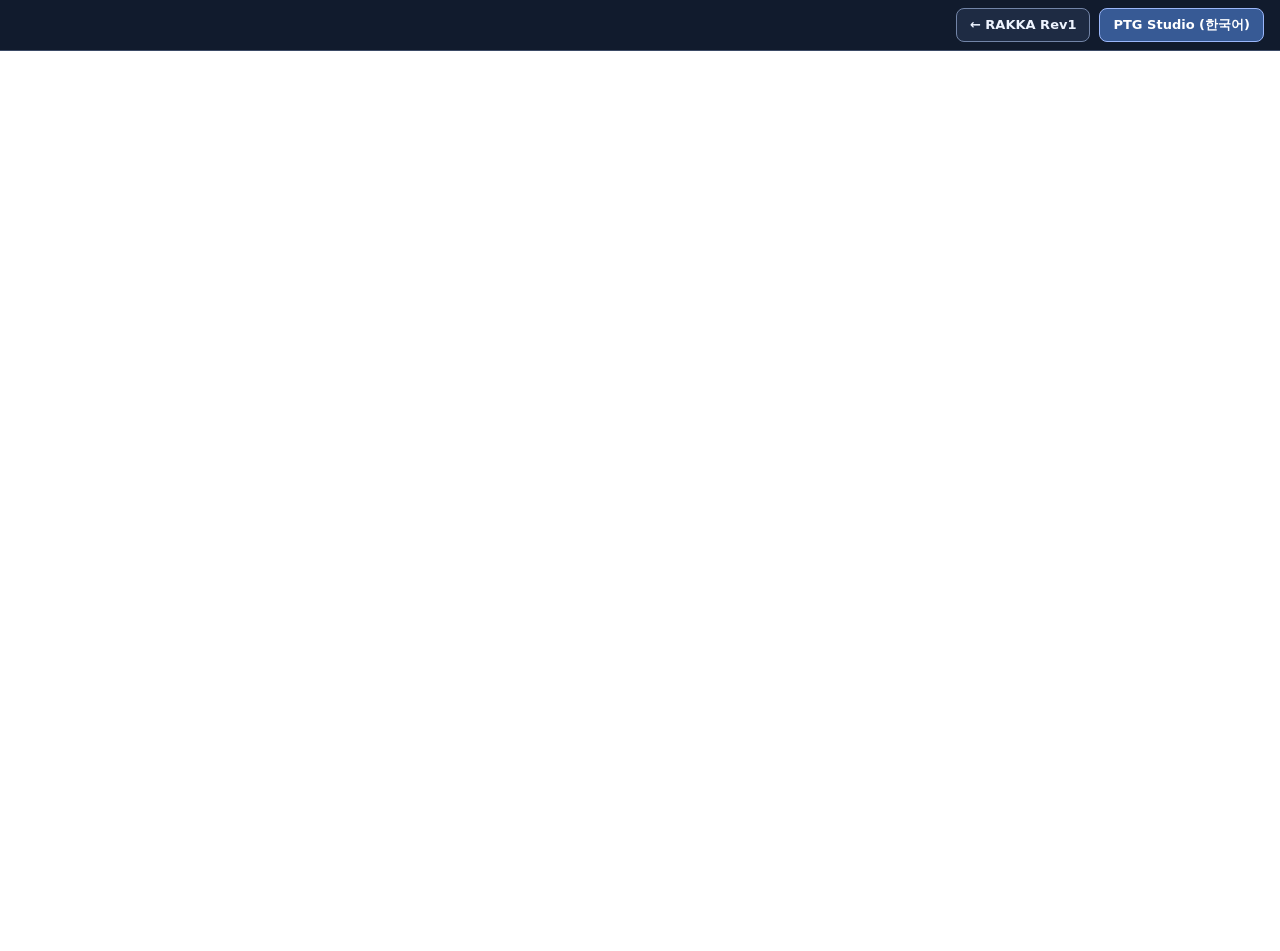
==== commit 7ddc1e3a: "feat: Korean PTG interface, mouse image, and site switcher" ====
--- a/ptg/index.html
+++ b/ptg/index.html
@@ -1 +1 @@
-<!doctype html><html lang="en"><head><meta charset="UTF-8"/><meta name="viewport" content="width=device-width,initial-scale=1"/><link rel="icon" href="/ptg/favicon.png"/><style>.loading-container{position:fixed;top:0;left:0;width:100%;height:100%;display:flex}.dark .loading-container{background-color:#232324;color:rgba(255,255,255,.9)}.loading-container .loading{--speed-of-animation:0.9s;--gap:12px;--first-color:#4c86f9;--second-color:#49a84c;--third-color:#f6bb02;--fourth-color:#26a69a;--fifth-color:#2196f3;margin:auto;width:160px;height:100px;display:flex;justify-content:center;align-items:center;gap:var(--gap)}.loading-container .loading span{width:6px;height:80px;background:var(--first-color);animation:scale var(--speed-of-animation) ease-in-out infinite}.loading-container .loading span:nth-child(2){background:var(--second-color);animation-delay:-.8s}.loading-container .loading span:nth-child(3){background:var(--third-color);animation-delay:-.7s}.loading-container .loading span:nth-child(4){background:var(--fourth-color);animation-delay:-.6s}.loading-container .loading span:nth-child(5){background:var(--fifth-color);animation-delay:-.5s}@keyframes scale{0%,100%,40%{transform:scaleY(.25)}20%{transform:scaleY(1)}}</style><title>PTG Studio Offline Snapshot · 平头哥工作室-延迟测试器</title><script type="module" crossorigin src="/ptg/assets/index-BZEgvNeM.js"></script><link rel="stylesheet" crossorigin href="/ptg/assets/index-uOVJcSyM.css"></head><body class="dark:text-#e9e9e9 auto-bg"><div id="app"><div class="loading-container"><div class="loading"><span></span> <span></span> <span></span> <span></span> <span></span></div></div></div></body></html>+<!doctype html><html lang="ko"><head><meta charset="UTF-8"/><meta name="viewport" content="width=device-width,initial-scale=1"/><link rel="icon" href="/ptg/favicon.png"/><style>.loading-container{position:fixed;top:0;left:0;width:100%;height:100%;display:flex}.dark .loading-container{background-color:#232324;color:rgba(255,255,255,.9)}.loading-container .loading{--speed-of-animation:0.9s;--gap:12px;--first-color:#4c86f9;--second-color:#49a84c;--third-color:#f6bb02;--fourth-color:#26a69a;--fifth-color:#2196f3;margin:auto;width:160px;height:100px;display:flex;justify-content:center;align-items:center;gap:var(--gap)}.loading-container .loading span{width:6px;height:80px;background:var(--first-color);animation:scale var(--speed-of-animation) ease-in-out infinite}.loading-container .loading span:nth-child(2){background:var(--second-color);animation-delay:-.8s}.loading-container .loading span:nth-child(3){background:var(--third-color);animation-delay:-.7s}.loading-container .loading span:nth-child(4){background:var(--fourth-color);animation-delay:-.6s}.loading-container .loading span:nth-child(5){background:var(--fifth-color);animation-delay:-.5s}@keyframes scale{0%,100%,40%{transform:scaleY(.25)}20%{transform:scaleY(1)}}</style><title>PTG Studio 지연시간 측정 · 한국어 오프라인 백업</title><script type="module" crossorigin src="/ptg/assets/index-BZEgvNeM.js"></script><link rel="stylesheet" crossorigin href="/ptg/assets/index-uOVJcSyM.css"><link rel="stylesheet" href="/ptg/resource/loading.css"/><link rel="stylesheet" href="/ptg/assets/site-switch.css"/></head><body class="dark:text-#e9e9e9 auto-bg"><nav id="ptg-site-switch" aria-label="사이트 전환"><a href="/">← RAKKA Rev1</a><a href="/ptg/" class="current" aria-current="page">PTG Studio (한국어)</a></nav><div id="app"><div class="loading-container"><div class="loading"><span></span> <span></span> <span></span> <span></span> <span></span></div></div></div></body></html>
--- a/ptg/resource/loading.css
+++ b/ptg/resource/loading.css
@@ -0,0 +1,85 @@
+.loading-container {
+	position: fixed;
+	left: 0;
+	top: 0;
+	display: flex;
+	flex-direction: column;
+	justify-content: center;
+	align-items: center;
+	width: 100%;
+	height: 100%;
+}
+
+.loading-spin__container {
+	width: 56px;
+	height: 56px;
+	margin: 36px 0;
+}
+
+.loading-spin {
+	position: relative;
+	height: 100%;
+	animation: loadingSpin 1s linear infinite;
+}
+
+.left-0 {
+  left: 0;
+}
+.right-0 {
+  right: 0;
+}
+.top-0 {
+  top: 0;
+}
+.bottom-0 {
+  bottom: 0;
+}
+
+.loading-spin-item {
+	position: absolute;
+  height: 16px;
+  width: 16px;
+	background-color: var(--primary-color);
+  border-radius: 8px;
+  -webkit-animation: loadingPulse 2s cubic-bezier(0.4, 0, 0.6, 1) infinite;
+  animation: loadingPulse 2s cubic-bezier(0.4, 0, 0.6, 1) infinite;
+}
+
+@keyframes loadingSpin {
+  from {
+    -webkit-transform: rotate(0deg);
+    transform: rotate(0deg);
+  }
+  to {
+    -webkit-transform: rotate(360deg);
+    transform: rotate(360deg);
+  }
+}
+
+@keyframes loadingPulse {
+  0%, 100% {
+    opacity: 1;
+  }
+  50% {
+    opacity: .5;
+  }
+}
+
+.loading-delay-500 {
+  -webkit-animation-delay: 500ms;
+  animation-delay: 500ms;
+}
+.loading-delay-1000 {
+  -webkit-animation-delay: 1000ms;
+  animation-delay: 1000ms;
+}
+.loading-delay-1500 {
+  -webkit-animation-delay: 1500ms;
+  animation-delay: 1500ms;
+}
+
+.loading-title {
+  font-size: 28px;
+	font-weight: 500;
+  color: var(--primary-color);
+}
--- a/ptg/assets/site-switch.css
+++ b/ptg/assets/site-switch.css
@@ -0,0 +1 @@
+#ptg-site-switch{box-sizing:border-box;position:sticky;top:0;z-index:10000;display:flex;align-items:center;justify-content:flex-end;gap:9px;min-height:48px;padding:8px 16px;background:#111b2d;color:#eef4ff;border-bottom:1px solid #3b4a65;font:600 13px/1.35 system-ui,"Malgun Gothic",sans-serif}#ptg-site-switch a{box-sizing:border-box;display:inline-flex;align-items:center;justify-content:center;min-height:31px;padding:7px 13px;border-radius:8px;border:1px solid #7284a7;color:#eef4ff;background:#1e2b43;text-decoration:none;white-space:nowrap}#ptg-site-switch a.current{border-color:#9bb7fa;background:#375a95;color:white}#ptg-site-switch a:hover{filter:brightness(1.15)}@media(max-width:640px){#ptg-site-switch{justify-content:center;gap:6px;padding:7px 5px}#ptg-site-switch a{padding:7px 9px;font-size:12px}}
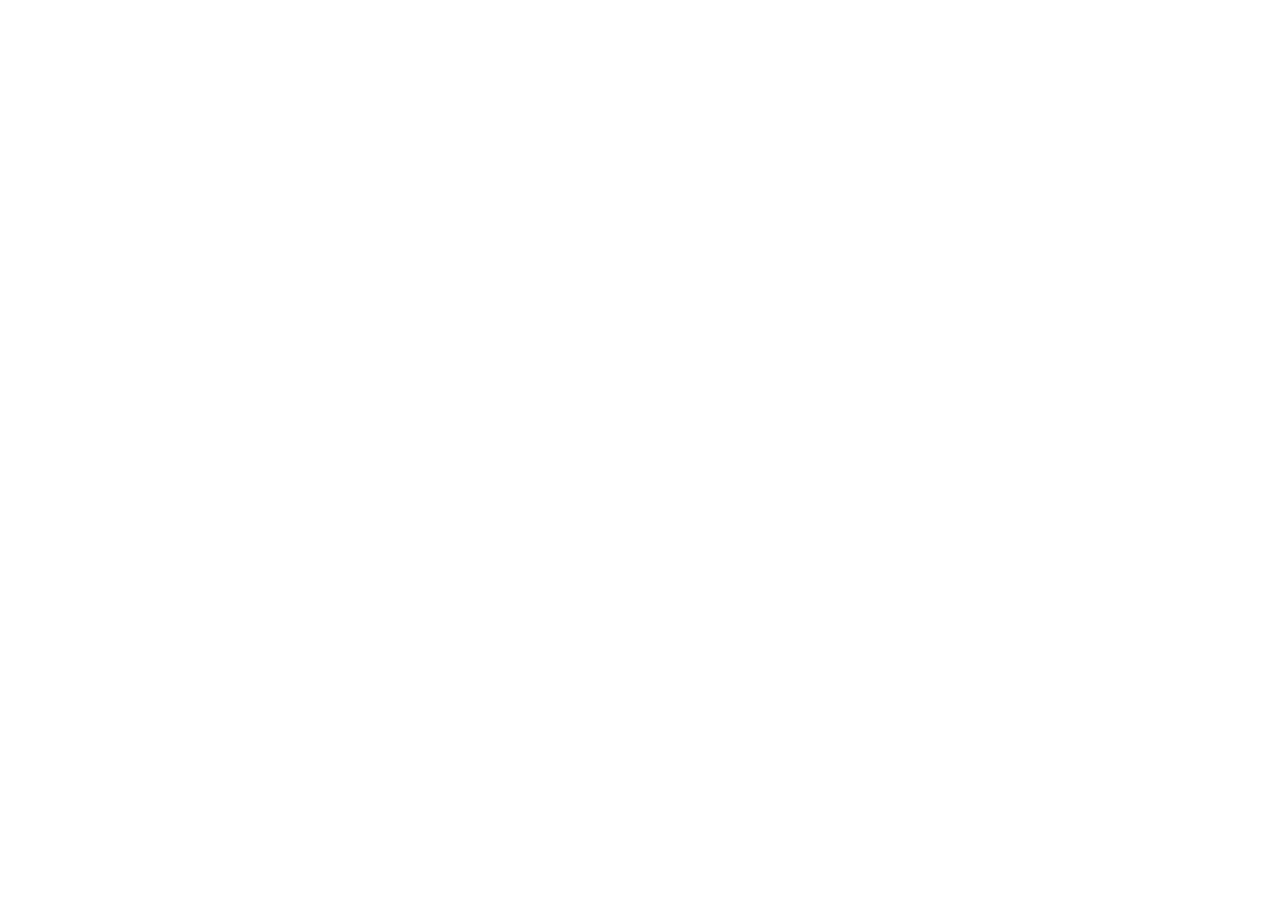
==== commit 57a37a7e: "ui: move PTG Rev1 switch into existing version header" ====
--- a/ptg/index.html
+++ b/ptg/index.html
@@ -1 +1 @@
-<!doctype html><html lang="ko"><head><meta charset="UTF-8"/><meta name="viewport" content="width=device-width,initial-scale=1"/><link rel="icon" href="/ptg/favicon.png"/><style>.loading-container{position:fixed;top:0;left:0;width:100%;height:100%;display:flex}.dark .loading-container{background-color:#232324;color:rgba(255,255,255,.9)}.loading-container .loading{--speed-of-animation:0.9s;--gap:12px;--first-color:#4c86f9;--second-color:#49a84c;--third-color:#f6bb02;--fourth-color:#26a69a;--fifth-color:#2196f3;margin:auto;width:160px;height:100px;display:flex;justify-content:center;align-items:center;gap:var(--gap)}.loading-container .loading span{width:6px;height:80px;background:var(--first-color);animation:scale var(--speed-of-animation) ease-in-out infinite}.loading-container .loading span:nth-child(2){background:var(--second-color);animation-delay:-.8s}.loading-container .loading span:nth-child(3){background:var(--third-color);animation-delay:-.7s}.loading-container .loading span:nth-child(4){background:var(--fourth-color);animation-delay:-.6s}.loading-container .loading span:nth-child(5){background:var(--fifth-color);animation-delay:-.5s}@keyframes scale{0%,100%,40%{transform:scaleY(.25)}20%{transform:scaleY(1)}}</style><title>PTG Studio 지연시간 측정 · 한국어 오프라인 백업</title><script type="module" crossorigin src="/ptg/assets/index-BZEgvNeM.js"></script><link rel="stylesheet" crossorigin href="/ptg/assets/index-uOVJcSyM.css"><link rel="stylesheet" href="/ptg/resource/loading.css"/><link rel="stylesheet" href="/ptg/assets/site-switch.css"/></head><body class="dark:text-#e9e9e9 auto-bg"><nav id="ptg-site-switch" aria-label="사이트 전환"><a href="/">← RAKKA Rev1</a><a href="/ptg/" class="current" aria-current="page">PTG Studio (한국어)</a></nav><div id="app"><div class="loading-container"><div class="loading"><span></span> <span></span> <span></span> <span></span> <span></span></div></div></div></body></html>+<!doctype html><html lang="ko"><head><meta charset="UTF-8"/><meta name="viewport" content="width=device-width,initial-scale=1"/><link rel="icon" href="/ptg/favicon.png"/><style>.loading-container{position:fixed;top:0;left:0;width:100%;height:100%;display:flex}.dark .loading-container{background-color:#232324;color:rgba(255,255,255,.9)}.loading-container .loading{--speed-of-animation:0.9s;--gap:12px;--first-color:#4c86f9;--second-color:#49a84c;--third-color:#f6bb02;--fourth-color:#26a69a;--fifth-color:#2196f3;margin:auto;width:160px;height:100px;display:flex;justify-content:center;align-items:center;gap:var(--gap)}.loading-container .loading span{width:6px;height:80px;background:var(--first-color);animation:scale var(--speed-of-animation) ease-in-out infinite}.loading-container .loading span:nth-child(2){background:var(--second-color);animation-delay:-.8s}.loading-container .loading span:nth-child(3){background:var(--third-color);animation-delay:-.7s}.loading-container .loading span:nth-child(4){background:var(--fourth-color);animation-delay:-.6s}.loading-container .loading span:nth-child(5){background:var(--fifth-color);animation-delay:-.5s}@keyframes scale{0%,100%,40%{transform:scaleY(.25)}20%{transform:scaleY(1)}}</style><title>PTG Studio 지연시간 측정 · 한국어 오프라인 백업</title><script type="module" crossorigin src="/ptg/assets/index-BZEgvNeM.js"></script><link rel="stylesheet" crossorigin href="/ptg/assets/index-uOVJcSyM.css"><link rel="stylesheet" href="/ptg/resource/loading.css"/><link rel="stylesheet" href="/ptg/assets/site-switch.css"/></head><body class="dark:text-#e9e9e9 auto-bg"><div id="app"><div class="loading-container"><div class="loading"><span></span> <span></span> <span></span> <span></span> <span></span></div></div></div></body></html>
--- a/ptg/assets/site-switch.css
+++ b/ptg/assets/site-switch.css
@@ -1 +1,29 @@
-#ptg-site-switch{box-sizing:border-box;position:sticky;top:0;z-index:10000;display:flex;align-items:center;justify-content:flex-end;gap:9px;min-height:48px;padding:8px 16px;background:#111b2d;color:#eef4ff;border-bottom:1px solid #3b4a65;font:600 13px/1.35 system-ui,"Malgun Gothic",sans-serif}#ptg-site-switch a{box-sizing:border-box;display:inline-flex;align-items:center;justify-content:center;min-height:31px;padding:7px 13px;border-radius:8px;border:1px solid #7284a7;color:#eef4ff;background:#1e2b43;text-decoration:none;white-space:nowrap}#ptg-site-switch a.current{border-color:#9bb7fa;background:#375a95;color:white}#ptg-site-switch a:hover{filter:brightness(1.15)}@media(max-width:640px){#ptg-site-switch{justify-content:center;gap:6px;padding:7px 5px}#ptg-site-switch a{padding:7px 9px;font-size:12px}}
+/* Compact switch within PTG's existing white header, next to the V1.3 link. */
+.ptg-rev1-switch{display:inline-flex!important;align-items:center;justify-content:center;align-self:center;min-height:28px;padding:4px 10px;border:1px solid #94a3b8;border-radius:7px;background:#f1f5f9;color:#1e293b!important;text-decoration:none!important;font:700 12px/1.4 system-ui,"Malgun Gothic",sans-serif;white-space:nowrap}
+.ptg-rev1-switch:hover{background:#dbeafe;border-color:#2563eb;color:#1d4ed8!important}
+.ptg-rev1-switch:focus-visible{outline:2px solid #2563eb;outline-offset:2px}
+/* PTG mouse left/right selection: keyboard accessible and clearly marked. */
+.ptg-mouse-choice{position:absolute;z-index:20;padding:8px 12px!important;background:#eef2fa!important;border:2px solid #818eaa!important;border-radius:10px!important;color:#17203a!important;font:700 14px/1.3 system-ui,"Malgun Gothic",sans-serif!important;cursor:pointer!important;box-shadow:0 3px 9px #0002;white-space:nowrap;transition:background-color .12s,border-color .12s,box-shadow .12s}
+.ptg-mouse-choice:hover:not(:disabled){background:#dbe7fb!important;border-color:#3b68ae!important}
+.ptg-mouse-choice-selected{background:#2563eb!important;color:#fff!important;border-color:#163f9b!important;box-shadow:0 0 0 3px #83b5ff8c,0 4px 12px #1e40af55!important}
+.ptg-mouse-choice-selected::after{content:" ✓";font-weight:900}
+.ptg-mouse-choice:focus-visible{outline:3px solid #10b981!important;outline-offset:3px}
+.ptg-mouse-choice:disabled{opacity:.65!important;cursor:not-allowed!important}
+
+/* Keep the entire mouse image visible; place button selectors outside its edges. */
+.ptg-mouse-choice{
+  top:12%!important;
+  padding:7px 10px!important;
+  font-size:12px!important;
+  line-height:1.35!important;
+}
+.ptg-mouse-choice-left{
+  left:0!important;
+  right:auto!important;
+  transform:translateX(calc(-100% - 12px));
+}
+.ptg-mouse-choice-right{
+  right:0!important;
+  left:auto!important;
+  transform:translateX(calc(100% + 12px));
+}
